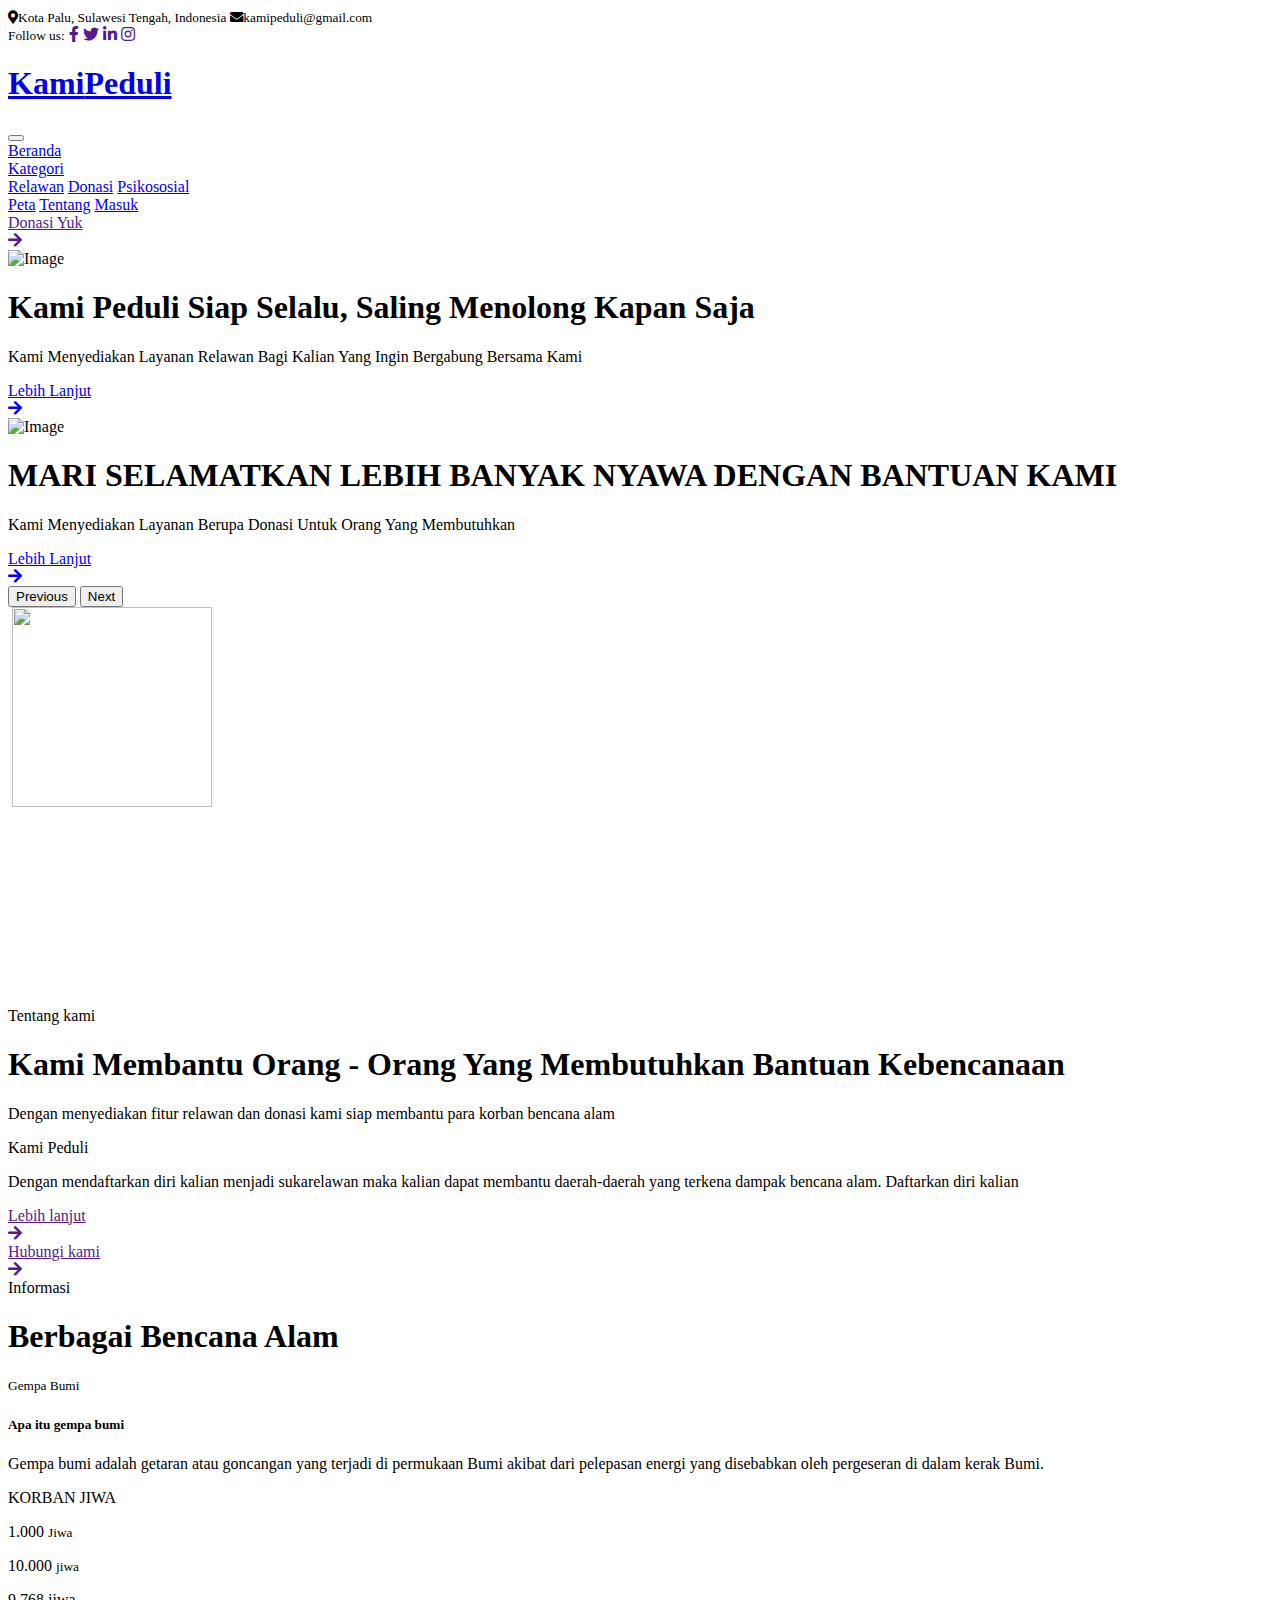
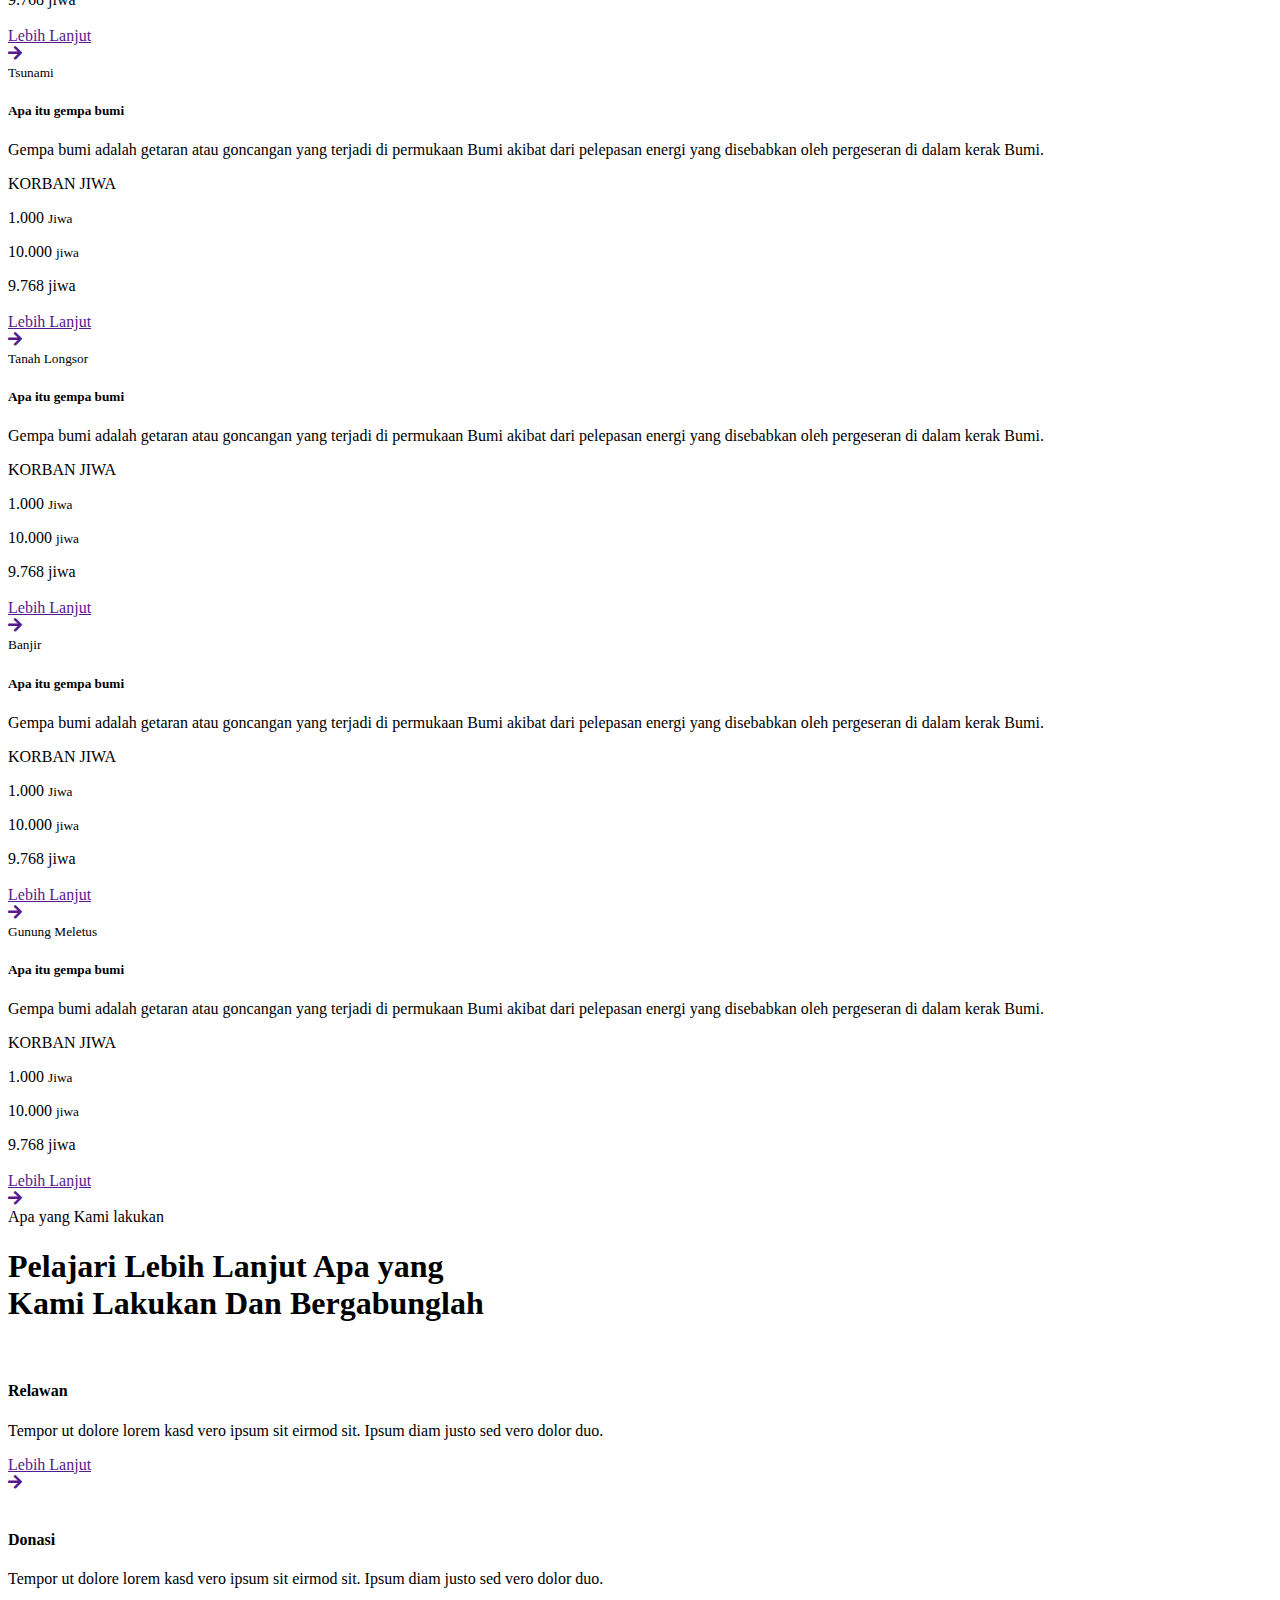
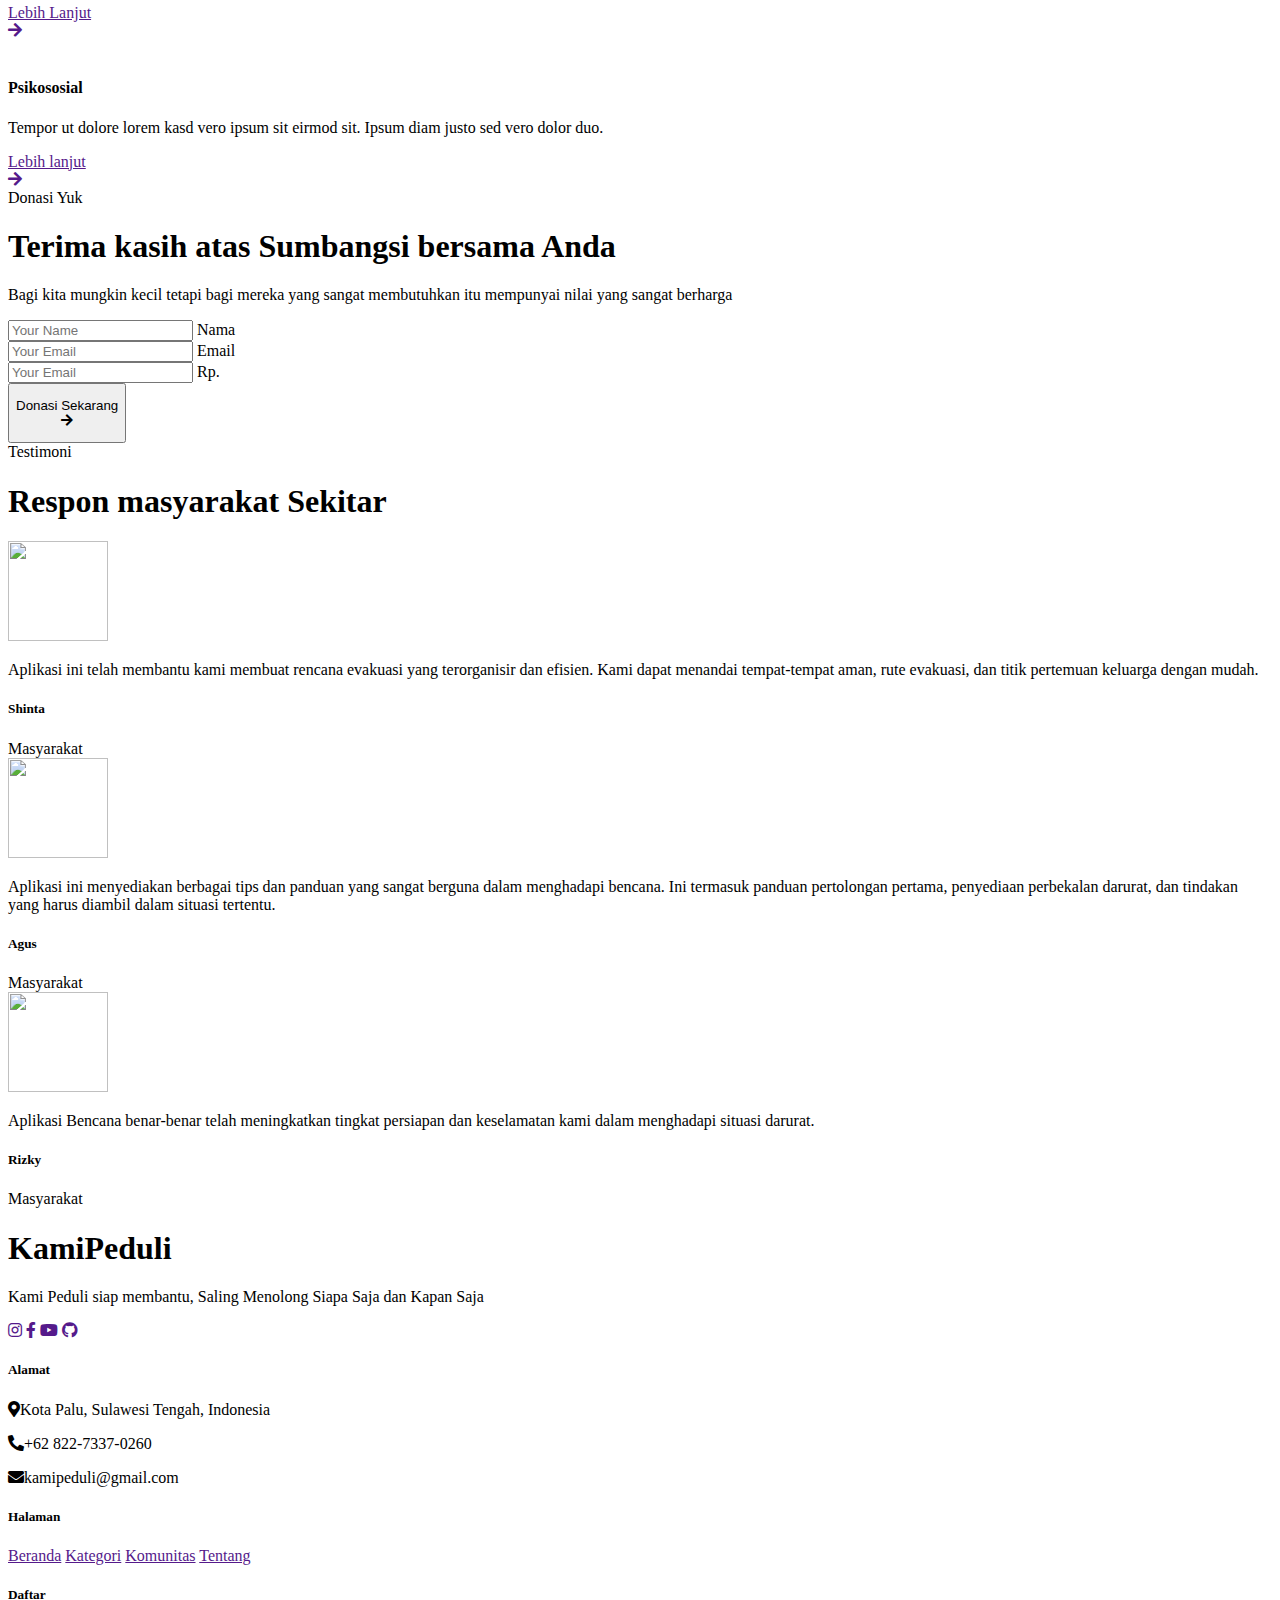
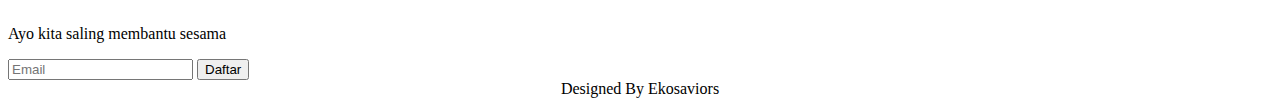
==== index.html @ a2a3ea7c "Add files via upload" ====
<!DOCTYPE html>
<html lang="en">

<head>
    <meta charset="utf-8">
    <title>Kami Peduli</title>
    <meta content="width=device-width, initial-scale=1.0" name="viewport">
    <meta content="" name="keywords">
    <meta content="" name="description">

    <!-- Favicon -->
    <link href="img/favicon.ico" rel="icon">

    <!-- Google Web Fonts -->
    <link rel="preconnect" href="https://fonts.googleapis.com">
    <link rel="preconnect" href="https://fonts.gstatic.com" crossorigin>
    <link href="https://fonts.googleapis.com/css2?family=Inter:wght@400;500;600&family=Saira:wght@500;600;700&display=swap" rel="stylesheet"> 

    <!-- Icon Font Stylesheet -->
    <link href="https://cdnjs.cloudflare.com/ajax/libs/font-awesome/5.10.0/css/all.min.css" rel="stylesheet">
    <link href="https://cdn.jsdelivr.net/npm/bootstrap-icons@1.4.1/font/bootstrap-icons.css" rel="stylesheet">

    <!-- Libraries Stylesheet -->
    <link href="lib/animate/animate.min.css" rel="stylesheet">
    <link href="lib/owlcarousel/assets/owl.carousel.min.css" rel="stylesheet">

    <!-- Customized Bootstrap Stylesheet -->
    <link href="css/bootstrap.min.css" rel="stylesheet">

    <!-- Template Stylesheet -->
    <link href="css/style.css" rel="stylesheet">
    <script type="text/javascript">window.$crisp=[];window.CRISP_WEBSITE_ID="ccbb46cd-9c0d-4a59-8034-5c65a650c8c2";(function(){d=document;s=d.createElement("script");s.src="https://client.crisp.chat/l.js";s.async=1;d.getElementsByTagName("head")[0].appendChild(s);})();</script>
</head>

<body>
    <!-- Spinner Start -->
    <div id="spinner" class="show bg-white position-fixed translate-middle w-100 vh-100 top-50 start-50 d-flex align-items-center justify-content-center">
        <div class="spinner-grow text-primary" role="status"></div>
    </div>
    <!-- Spinner End -->


    <!-- Navbar Start -->
    <div class="container-fluid fixed-top px-0 wow fadeIn" data-wow-delay="0.1s">
        <div class="top-bar text-white-50 row gx-0 align-items-center d-none d-lg-flex">
            <div class="col-lg-6 px-5 text-start">
                <small><i class="fa fa-map-marker-alt me-2"></i>Kota Palu, Sulawesi Tengah, Indonesia</small>
                <small class="ms-4"><i class="fa fa-envelope me-2"></i>kamipeduli@gmail.com</small>
            </div>
            <div class="col-lg-6 px-5 text-end">
                <small>Follow us:</small>
                <a class="text-white-50 ms-3" href=""><i class="fab fa-facebook-f"></i></a>
                <a class="text-white-50 ms-3" href=""><i class="fab fa-twitter"></i></a>
                <a class="text-white-50 ms-3" href=""><i class="fab fa-linkedin-in"></i></a>
                <a class="text-white-50 ms-3" href=""><i class="fab fa-instagram"></i></a>
            </div>
        </div>

        <nav class="navbar navbar-expand-lg navbar-dark py-lg-0 px-lg-5 wow fadeIn" data-wow-delay="0.1s">
            <a href="index.html" class="navbar-brand ms-4 ms-lg-0">
                <h1 class="text-white" >Kami<span class="fw-bold text-primary m-0">Peduli</span></h1>
            </a>
            <button type="button" class="navbar-toggler me-4" data-bs-toggle="collapse" data-bs-target="#navbarCollapse">
                <span class="navbar-toggler-icon"></span>
            </button>
            <div class="collapse navbar-collapse" id="navbarCollapse">
                <div class="navbar-nav ms-auto p-4 p-lg-0">
                    <a href="index.html" class="nav-item nav-link active">Beranda</a>
                    <div class="nav-item dropdown">
                        <a href="#" class="nav-link dropdown-toggle" data-bs-toggle="dropdown">Kategori</a>
                        <div class="dropdown-menu m-0">
                            <a href="relawan.html" class="dropdown-item">Relawan</a>
                            <a href="donasi.html" class="dropdown-item">Donasi</a>
                            <a href="psikososial.html" class="dropdown-item">Psikososial</a>
                        </div>
                    </div>
                    <a href="peta.html" class="nav-item nav-link">Peta</a>
                    <a href="tentang.html" class="nav-item nav-link">Tentang</a>
                    <a href="login.html" class="nav-item nav-link">Masuk</a>
                    
                </div>
                <div class="d-none d-lg-flex ms-2">
                    <a class="btn btn-outline-primary py-2 px-3" href="">
                        Donasi Yuk
                        <div class="d-inline-flex btn-sm-square bg-white text-primary rounded-circle ms-2">
                            <i class="fa fa-arrow-right"></i>
                        </div>
                    </a>
                </div>
            </div>
        </nav>
    </div>
    <!-- Navbar End -->


    <!-- Carousel Start -->
    <div class="container-fluid p-0 mb-5">
        <div id="header-carousel" class="carousel slide" data-bs-ride="carousel">
            <div class="carousel-inner">
                <div class="carousel-item active">
                    <img class="w-100" src="img/carousel-1.jpg" alt="Image">
                    <div class="carousel-caption">
                        <div class="container">
                            <div class="row justify-content-center">
                                <div class="col-lg-7 pt-5">
                                    <h1 class="display-4 text-white mb-3 animated slideInDown">Kami Peduli Siap Selalu, Saling Menolong Kapan Saja</h1>
                                    <p class="fs-5 text-white-50 mb-5 animated slideInDown">Kami Menyediakan Layanan Relawan Bagi Kalian Yang Ingin Bergabung Bersama Kami</p>
                                    <a class="btn btn-primary py-2 px-3 animated slideInDown" href="relawan.html">
                                        Lebih Lanjut
                                        <div class="d-inline-flex btn-sm-square bg-white text-primary rounded-circle ms-2">
                                            <i class="fa fa-arrow-right"></i>
                                        </div>
                                    </a>
                                </div>
                            </div>
                        </div>
                    </div>
                </div>
                <div class="carousel-item">
                    <img class="w-100" src="img/carousel-2.jpg" alt="Image">
                    <div class="carousel-caption">
                        <div class="container">
                            <div class="row justify-content-center">
                                <div class="col-lg-7 pt-5">
                                    <h1 class="display-4 text-white mb-3 animated slideInDown">MARI SELAMATKAN LEBIH 
                                        BANYAK NYAWA DENGAN 
                                        BANTUAN KAMI</h1>
                                    <p class="fs-5 text-white-50 mb-5 animated slideInDown">Kami Menyediakan Layanan Berupa Donasi Untuk Orang Yang Membutuhkan</p>
                                    <a class="btn btn-primary py-2 px-3 animated slideInDown" href="#donasi">
                                        Lebih Lanjut
                                        <div class="d-inline-flex btn-sm-square bg-white text-primary rounded-circle ms-2">
                                            <i class="fa fa-arrow-right"></i>
                                        </div>
                                    </a>
                                </div>
                            </div>
                        </div>
                    </div>
                </div>
            </div>
            <button class="carousel-control-prev" type="button" data-bs-target="#header-carousel"
                data-bs-slide="prev">
                <span class="carousel-control-prev-icon" aria-hidden="true"></span>
                <span class="visually-hidden">Previous</span>
            </button>
            <button class="carousel-control-next" type="button" data-bs-target="#header-carousel"
                data-bs-slide="next">
                <span class="carousel-control-next-icon" aria-hidden="true"></span>
                <span class="visually-hidden">Next</span>
            </button>
        </div>
    </div>
    <!-- Carousel End -->


    <!-- About Start -->
    <div class="container-xxl py-5">
        <div class="container">
            <div class="row g-5">
                <div class="col-lg-6 wow fadeInUp" data-wow-delay="0.1s">
                    <div class="position-relative overflow-hidden h-100" style="min-height: 400px;">
                        <img class="position-absolute w-100 h-100 pt-5 pe-5" src="img/about-1.jpg" alt="" style="object-fit: cover;">
                        <img class="position-absolute top-0 end-0 bg-white ps-2 pb-2" src="img/about-2.jpg" alt="" style="width: 200px; height: 200px;">
                    </div>
                </div>
                <div class="col-lg-6 wow fadeInUp" data-wow-delay="0.5s">
                    <div class="h-100">
                        <div class="d-inline-block rounded-pill bg-secondary text-primary py-1 px-3 mb-3">Tentang kami</div>
                        <h1 class="display-6 mb-5">Kami Membantu Orang - Orang Yang
                            Membutuhkan Bantuan Kebencanaan</h1>
                        <div class="bg-light border-bottom border-5 border-primary rounded p-4 mb-4">
                            <p class="text-dark mb-2">Dengan menyediakan fitur relawan dan donasi kami siap membantu para korban bencana alam</p>
                            <span class="text-primary">Kami Peduli</span>
                        </div>
                        <p class="mb-5">Dengan mendaftarkan diri kalian menjadi sukarelawan maka kalian dapat membantu daerah-daerah yang terkena dampak bencana alam. Daftarkan diri kalian</p>
                        <a class="btn btn-primary py-2 px-3 me-3" href="">
                            Lebih lanjut
                            <div class="d-inline-flex btn-sm-square bg-white text-primary rounded-circle ms-2">
                                <i class="fa fa-arrow-right"></i>
                            </div>
                        </a>
                        <a class="btn btn-outline-primary py-2 px-3" href="">
                            Hubungi kami
                            <div class="d-inline-flex btn-sm-square bg-primary text-white rounded-circle ms-2">
                                <i class="fa fa-arrow-right"></i>
                            </div>
                        </a>
                    </div>
                </div>
            </div>
        </div>
    </div>
    <!-- About End -->


    <!-- Causes Start -->
    <div class="container-xxl bg-light my-5 py-5">
        <div class="container py-5">
            <div class="text-center mx-auto mb-5 wow fadeInUp" data-wow-delay="0.1s" style="max-width: 500px;">
                <div class="d-inline-block rounded-pill bg-secondary text-primary py-1 px-3 mb-">Informasi</div>
                <h1 class="display-6 mb-5">Berbagai Bencana Alam</h1>
            </div>
            <div class="row g-4 justify-content-center">
                <div class="col-lg-4 col-md-6 wow fadeInUp" data-wow-delay="0.1s">
                    <div class="causes-item d-flex flex-column bg-white border-top border-5 border-primary rounded-top overflow-hidden h-100">
                        <div class="text-center p-4 pt-0">
                            <div class="d-inline-block bg-primary text-white rounded-bottom fs-5 pb-1 px-3 mb-4">
                                <small>Gempa Bumi</small>
                            </div>
                            <h5 class="mb-3">Apa itu gempa bumi</h5>
                            <p>Gempa bumi adalah getaran atau goncangan yang terjadi di permukaan Bumi akibat dari pelepasan energi yang disebabkan oleh pergeseran di dalam kerak Bumi.</p>
                            <div class="causes-progress bg-light p-3 pt-2">
                                <p>KORBAN JIWA</p>
                                <div class="d-flex justify-content-between">
                                    <p class="text-dark">1.000 <small class="text-body">Jiwa</small></p>
                                    <p class="text-dark">10.000 <small class="text-body">jiwa</small></p>
                                </div>
                                <div class="progress">
                                    <div class="progress-bar" role="progressbar" aria-valuenow="90" aria-valuemin="0" aria-valuemax="100">
                                        <span>9.768 jiwa</span>
                                    </div>
                                </div>
                            </div>
                        </div>
                        <div class="position-relative mt-auto">
                            <img class="img-fluid" src="img/courses-1.jpg" alt="">
                            <div class="causes-overlay">
                                <a class="btn btn-outline-primary" href="">
                                    Lebih Lanjut
                                    <div class="d-inline-flex btn-sm-square bg-primary text-white rounded-circle ms-2">
                                        <i class="fa fa-arrow-right"></i>
                                    </div>
                                </a>
                            </div>
                        </div>
                    </div>
                </div>
                <div class="col-lg-4 col-md-6 wow fadeInUp" data-wow-delay="0.3s">
                    <div class="causes-item d-flex flex-column bg-white border-top border-5 border-primary rounded-top overflow-hidden h-100">
                        <div class="text-center p-4 pt-0">
                            <div class="d-inline-block bg-primary text-white rounded-bottom fs-5 pb-1 px-3 mb-4">
                                <small>Tsunami</small>
                            </div>
                            <h5 class="mb-3">Apa itu gempa bumi</h5>
                            <p>Gempa bumi adalah getaran atau goncangan yang terjadi di permukaan Bumi akibat dari pelepasan energi yang disebabkan oleh pergeseran di dalam kerak Bumi.</p>
                            <div class="causes-progress bg-light p-3 pt-2">
                                <p>KORBAN JIWA</p>
                                <div class="d-flex justify-content-between">
                                    <p class="text-dark">1.000 <small class="text-body">Jiwa</small></p>
                                    <p class="text-dark">10.000 <small class="text-body">jiwa</small></p>
                                </div>
                                <div class="progress">
                                    <div class="progress-bar" role="progressbar" aria-valuenow="90" aria-valuemin="0" aria-valuemax="100">
                                        <span>9.768 jiwa</span>
                                    </div>
                                </div>
                            </div>
                        </div>
                        <div class="position-relative mt-auto">
                            <img class="img-fluid" src="img/courses-1.jpg" alt="">
                            <div class="causes-overlay">
                                <a class="btn btn-outline-primary" href="">
                                    Lebih Lanjut
                                    <div class="d-inline-flex btn-sm-square bg-primary text-white rounded-circle ms-2">
                                        <i class="fa fa-arrow-right"></i>
                                    </div>
                                </a>
                            </div>
                        </div>
                    </div>
                </div>
                <div class="col-lg-4 col-md-6 wow fadeInUp" data-wow-delay="0.5s">
                    <div class="causes-item d-flex flex-column bg-white border-top border-5 border-primary rounded-top overflow-hidden h-100">
                        <div class="text-center p-4 pt-0">
                            <div class="d-inline-block bg-primary text-white rounded-bottom fs-5 pb-1 px-3 mb-4">
                                <small>Tanah Longsor</small>
                            </div>
                            <h5 class="mb-3">Apa itu gempa bumi</h5>
                            <p>Gempa bumi adalah getaran atau goncangan yang terjadi di permukaan Bumi akibat dari pelepasan energi yang disebabkan oleh pergeseran di dalam kerak Bumi.</p>
                            <div class="causes-progress bg-light p-3 pt-2">
                                <p>KORBAN JIWA</p>
                                <div class="d-flex justify-content-between">
                                    <p class="text-dark">1.000 <small class="text-body">Jiwa</small></p>
                                    <p class="text-dark">10.000 <small class="text-body">jiwa</small></p>
                                </div>
                                <div class="progress">
                                    <div class="progress-bar" role="progressbar" aria-valuenow="90" aria-valuemin="0" aria-valuemax="100">
                                        <span>9.768 jiwa</span>
                                    </div>
                                </div>
                            </div>
                        </div>
                        <div class="position-relative mt-auto">
                            <img class="img-fluid" src="img/courses-1.jpg" alt="">
                            <div class="causes-overlay">
                                <a class="btn btn-outline-primary" href="">
                                    Lebih Lanjut
                                    <div class="d-inline-flex btn-sm-square bg-primary text-white rounded-circle ms-2">
                                        <i class="fa fa-arrow-right"></i>
                                    </div>
                                </a>
                            </div>
                        </div>
                    </div>
                </div>
                <div class="col-lg-4 col-md-6 wow fadeInUp" data-wow-delay="0.5s">
                    <div class="causes-item d-flex flex-column bg-white border-top border-5 border-primary rounded-top overflow-hidden h-100">
                        <div class="text-center p-4 pt-0">
                            <div class="d-inline-block bg-primary text-white rounded-bottom fs-5 pb-1 px-3 mb-4">
                                <small>Banjir</small>
                            </div>
                            <h5 class="mb-3">Apa itu gempa bumi</h5>
                            <p>Gempa bumi adalah getaran atau goncangan yang terjadi di permukaan Bumi akibat dari pelepasan energi yang disebabkan oleh pergeseran di dalam kerak Bumi.</p>
                            <div class="causes-progress bg-light p-3 pt-2">
                                <p>KORBAN JIWA</p>
                                <div class="d-flex justify-content-between">
                                    <p class="text-dark">1.000 <small class="text-body">Jiwa</small></p>
                                    <p class="text-dark">10.000 <small class="text-body">jiwa</small></p>
                                </div>
                                <div class="progress">
                                    <div class="progress-bar" role="progressbar" aria-valuenow="90" aria-valuemin="0" aria-valuemax="100">
                                        <span>9.768 jiwa</span>
                                    </div>
                                </div>
                            </div>
                        </div>
                        <div class="position-relative mt-auto">
                            <img class="img-fluid" src="img/courses-1.jpg" alt="">
                            <div class="causes-overlay">
                                <a class="btn btn-outline-primary" href="">
                                    Lebih Lanjut
                                    <div class="d-inline-flex btn-sm-square bg-primary text-white rounded-circle ms-2">
                                        <i class="fa fa-arrow-right"></i>
                                    </div>
                                </a>
                            </div>
                        </div>
                    </div>
                </div>
                <div class="col-lg-4 col-md-6 wow fadeInUp" data-wow-delay="0.5s">
                    <div class="causes-item d-flex flex-column bg-white border-top border-5 border-primary rounded-top overflow-hidden h-100">
                        <div class="text-center p-4 pt-0">
                            <div class="d-inline-block bg-primary text-white rounded-bottom fs-5 pb-1 px-3 mb-4">
                                <small>Gunung Meletus</small>
                            </div>
                            <h5 class="mb-3">Apa itu gempa bumi</h5>
                            <p>Gempa bumi adalah getaran atau goncangan yang terjadi di permukaan Bumi akibat dari pelepasan energi yang disebabkan oleh pergeseran di dalam kerak Bumi.</p>
                            <div class="causes-progress bg-light p-3 pt-2">
                                <p>KORBAN JIWA</p>
                                <div class="d-flex justify-content-between">
                                    <p class="text-dark">1.000 <small class="text-body">Jiwa</small></p>
                                    <p class="text-dark">10.000 <small class="text-body">jiwa</small></p>
                                </div>
                                <div class="progress">
                                    <div class="progress-bar" role="progressbar" aria-valuenow="90" aria-valuemin="0" aria-valuemax="100">
                                        <span>9.768 jiwa</span>
                                    </div>
                                </div>
                            </div>
                        </div>
                        <div class="position-relative mt-auto">
                            <img class="img-fluid" src="img/courses-1.jpg" alt="">
                            <div class="causes-overlay">
                                <a class="btn btn-outline-primary" href="">
                                    Lebih Lanjut
                                    <div class="d-inline-flex btn-sm-square bg-primary text-white rounded-circle ms-2">
                                        <i class="fa fa-arrow-right"></i>
                                    </div>
                                </a>
                            </div>
                        </div>
                    </div>
                </div>
            </div>
        </div>
    </div>
    <!-- Causes End -->


    <!-- Layanan Start -->
    <div class="container-xxl py-5">
        <div class="container">
            <div class="text-center mx-auto mb-5 wow fadeInUp" data-wow-delay="0.1s" style="max-width: 500px;">
                <div class="d-inline-block rounded-pill bg-secondary text-primary py-1 px-3 mb-3">Apa yang Kami lakukan</div>
                <h1 class="display-6 mb-5">Pelajari Lebih Lanjut Apa yang Kami Lakukan Dan Bergabunglah</h1>
            </div>
            <div class="row g-4 justify-content-center">
                <div class="col-lg-4 col-md-6 wow fadeInUp" data-wow-delay="0.1s">
                    <div class="service-item bg-white text-center h-100 p-4 p-xl-5">
                        <img class="img-fluid mb-4" src="img/icon-1.png" alt="">
                        <h4 class="mb-3">Relawan</h4>
                        <p class="mb-4">Tempor ut dolore lorem kasd vero ipsum sit eirmod sit. Ipsum diam justo sed vero dolor duo.</p>
                        <a class="btn btn-outline-primary px-3" href="">
                            Lebih Lanjut
                            <div class="d-inline-flex btn-sm-square bg-primary text-white rounded-circle ms-2">
                                <i class="fa fa-arrow-right"></i>
                            </div>
                        </a>
                    </div>
                </div>
                <div class="col-lg-4 col-md-6 wow fadeInUp" data-wow-delay="0.3s">
                    <div class="service-item bg-white text-center h-100 p-4 p-xl-5">
                        <img class="img-fluid mb-4" src="img/icon-2.png" alt="">
                        <h4 class="mb-3">Donasi</h4>
                        <p class="mb-4">Tempor ut dolore lorem kasd vero ipsum sit eirmod sit. Ipsum diam justo sed vero dolor duo.</p>
                        <a class="btn btn-outline-primary px-3" href="">
                            Lebih Lanjut
                            <div class="d-inline-flex btn-sm-square bg-primary text-white rounded-circle ms-2">
                                <i class="fa fa-arrow-right"></i>
                            </div>
                        </a>
                    </div>
                </div>
                <div class="col-lg-4 col-md-6 wow fadeInUp" data-wow-delay="0.5s">
                    <div class="service-item bg-white text-center h-100 p-4 p-xl-5">
                        <img class="img-fluid mb-4" src="img/icon-3.png" alt="">
                        <h4 class="mb-3">Psikososial</h4>
                        <p class="mb-4">Tempor ut dolore lorem kasd vero ipsum sit eirmod sit. Ipsum diam justo sed vero dolor duo.</p>
                        <a class="btn btn-outline-primary px-3" href="">
                            Lebih lanjut
                            <div class="d-inline-flex btn-sm-square bg-primary text-white rounded-circle ms-2">
                                <i class="fa fa-arrow-right"></i>
                            </div>
                        </a>
                    </div>
                </div>
            </div>
        </div>
    </div>
    <!-- Layanan End -->


    <!-- Donasi Start -->
    <div class="container-fluid donate my-5 py-5" data-parallax="scroll" data-image-src="img/carousel-2.jpg" id="donasi">
        <div class="container py-5">
            <div class="row g-5 align-items-center">
                <div class="col-lg-6 wow fadeIn" data-wow-delay="0.1s">
                    <div class="d-inline-block rounded-pill bg-secondary text-primary py-1 px-3 mb-3">Donasi Yuk</div>
                    <h1 class="display-6 text-white mb-5">Terima kasih atas Sumbangsi bersama Anda</h1>
                    <p class="text-white-50 mb-0">Bagi kita mungkin kecil tetapi bagi mereka yang sangat membutuhkan itu mempunyai nilai yang sangat berharga</p>
                </div>
                <div class="col-lg-6 wow fadeIn" data-wow-delay="0.5s">
                    <div class="h-100 bg-white p-5">
                        <form>
                            <div class="row g-3">
                                <div class="col-12">
                                    <div class="form-floating">
                                        <input type="text" class="form-control bg-light border-0" id="name" placeholder="Your Name">
                                        <label for="name">Nama</label>
                                    </div>
                                </div>
                                <div class="col-12">
                                    <div class="form-floating">
                                        <input type="email" class="form-control bg-light border-0" id="email" placeholder="Your Email">
                                        <label for="email">Email</label>
                                    </div>
                                </div>
                                <div class="col-12">
                                    <div class="form-floating">
                                        <input type="text" class="form-control bg-light border-0" id="email" placeholder="Your Email">
                                        <label for="Nominal">Rp.</label>
                                    </div>
                                </div>
                                <div class="col-12">
                                    <button class="btn btn-primary px-5" style="height: 60px;">
                                        Donasi Sekarang
                                        <div class="d-inline-flex btn-sm-square bg-white text-primary rounded-circle ms-2">
                                            <i class="fa fa-arrow-right"></i>
                                        </div>
                                    </button>
                                </div>
                            </div>
                        </form>
                    </div>
                </div>
            </div>
        </div>
    </div>
    <!-- DonasiEnd -->

        <!-- Testimoni Start -->
        <div class="container-xxl py-5">
            <div class="container">
                <div class="text-center mx-auto mb-5 wow fadeInUp" data-wow-delay="0.1s" style="max-width: 500px;">
                    <div class="d-inline-block rounded-pill bg-secondary text-primary py-1 px-3 mb-3">Testimoni</div>
                    <h1 class="display-6 mb-5">Respon masyarakat Sekitar </h1>
                </div>
                <div class="owl-carousel testimonial-carousel wow fadeInUp" data-wow-delay="0.1s">
                    <div class="testimonial-item text-center">
                        <img class="img-fluid bg-light rounded-circle p-2 mx-auto mb-4" src="img/testimonial-1.jpg" style="width: 100px; height: 100px;">
                        <div class="testimonial-text rounded text-center p-4">
                            <p>Aplikasi ini telah membantu kami membuat rencana evakuasi yang terorganisir dan efisien. Kami dapat menandai tempat-tempat aman, rute evakuasi, dan titik pertemuan keluarga dengan mudah.</p>
                            <h5 class="mb-1">Shinta</h5>
                            <span class="fst-italic">Masyarakat</span>
                        </div>
                    </div>
                    <div class="testimonial-item text-center">
                        <img class="img-fluid bg-light rounded-circle p-2 mx-auto mb-4" src="img/testimonial-2.jpg" style="width: 100px; height: 100px;">
                        <div class="testimonial-text rounded text-center p-4">
                            <p>Aplikasi ini menyediakan berbagai tips dan panduan yang sangat berguna dalam menghadapi bencana. Ini termasuk panduan pertolongan pertama, penyediaan perbekalan darurat, dan tindakan yang harus diambil dalam situasi tertentu.</p>
                            <h5 class="mb-1">Agus</h5>
                            <span class="fst-italic">Masyarakat</span>
                        </div>
                    </div>
                    <div class="testimonial-item text-center">
                        <img class="img-fluid bg-light rounded-circle p-2 mx-auto mb-4" src="img/testimonial-3.jpg" style="width: 100px; height: 100px;">
                        <div class="testimonial-text rounded text-center p-4">
                            <p>Aplikasi Bencana benar-benar telah meningkatkan tingkat persiapan dan keselamatan kami dalam menghadapi situasi darurat. </p>
                            <h5 class="mb-1">Rizky</h5>
                            <span class="fst-italic">Masyarakat</span>
                        </div>
                    </div>
                </div>
            </div>
        </div>
        <!-- Testimoni End -->
    
        <div class="container-fluid bg-dark text-white-50 footer mt-5 pt-5 wow fadeIn" data-wow-delay="0.1s">
            <div class="container py-5">
                <div class="row g-5">
                    <div class="col-lg-3 col-md-6">
                        <h1 class="text-white">Kami<span class="fw-bold text-primary mb-4">Peduli</span></h1>
                        <p>Kami Peduli siap membantu, Saling Menolong Siapa Saja dan Kapan Saja</p>
                        <div class="d-flex pt-2">
                            <a class="btn btn-square me-1" href=""><i class="fab fa-instagram"></i></a>
                            <a class="btn btn-square me-1" href=""><i class="fab fa-facebook-f"></i></a>
                            <a class="btn btn-square me-1" href=""><i class="fab fa-youtube"></i></a>
                            <a class="btn btn-square me-0" href=""><i class="fab fa-github"></i></a>
                        </div>
                    </div>
                    <div class="col-lg-3 col-md-6">
                        <h5 class="text-light mb-4">Alamat</h5>
                        <p><i class="fa fa-map-marker-alt me-3"></i>Kota Palu, Sulawesi Tengah, Indonesia</p>
                        <p><i class="fa fa-phone-alt me-3"></i>+62 822-7337-0260</p>
                        <p><i class="fa fa-envelope me-3"></i>kamipeduli@gmail.com</p>
                    </div>
                    <div class="col-lg-3 col-md-6">
                        <h5 class="text-light mb-4">Halaman</h5>
                        <a class="btn btn-link" href="">Beranda</a>
                        <a class="btn btn-link" href="">Kategori</a>
                        <a class="btn btn-link" href="">Komunitas</a>
                        <a class="btn btn-link" href="">Tentang</a>
                    </div>
                    <div class="col-lg-3 col-md-6">
                        <h5 class="text-light m-4">Daftar</h5>
                        <p>Ayo kita saling membantu sesama</p>
                        <div class="position-relative mx-auto" style="max-width: 400px;">
                            <input class="form-control bg-transparent w-100 py-3 ps-4 pe-5" type="text" placeholder="Email">
                            <button type="button" class="btn btn-primary py-2 position-absolute top-0 end-0 mt-2 me-2">Daftar</button>
                        </div>
                    </div>
                </div>
            </div>
            <div class="container-fluid copyright">
                <div class="container">
                    <div class="row">
                        <div class="col-md-6 text-center text-md-start mb-3 mb-md-0">
                           
                        </div>
                        <center>
                        <div class=" text-center ">
                            Designed By <a>Ekosaviors</a>
                        </div></center>
                    </div>
                </div>
            </div>
        </div>

    <!-- Back to Top -->

    <script src="https://code.jquery.com/jquery-3.4.1.min.js"></script>
    <script src="https://cdn.jsdelivr.net/npm/bootstrap@5.0.0/dist/js/bootstrap.bundle.min.js"></script>
    <script src="lib/wow/wow.min.js"></script>
    <script src="lib/easing/easing.min.js"></script>
    <script src="lib/waypoints/waypoints.min.js"></script>
    <script src="lib/owlcarousel/owl.carousel.min.js"></script>
    <script src="lib/parallax/parallax.min.js"></script>
    <script src="js/main.js"></script>
</body>

</html>
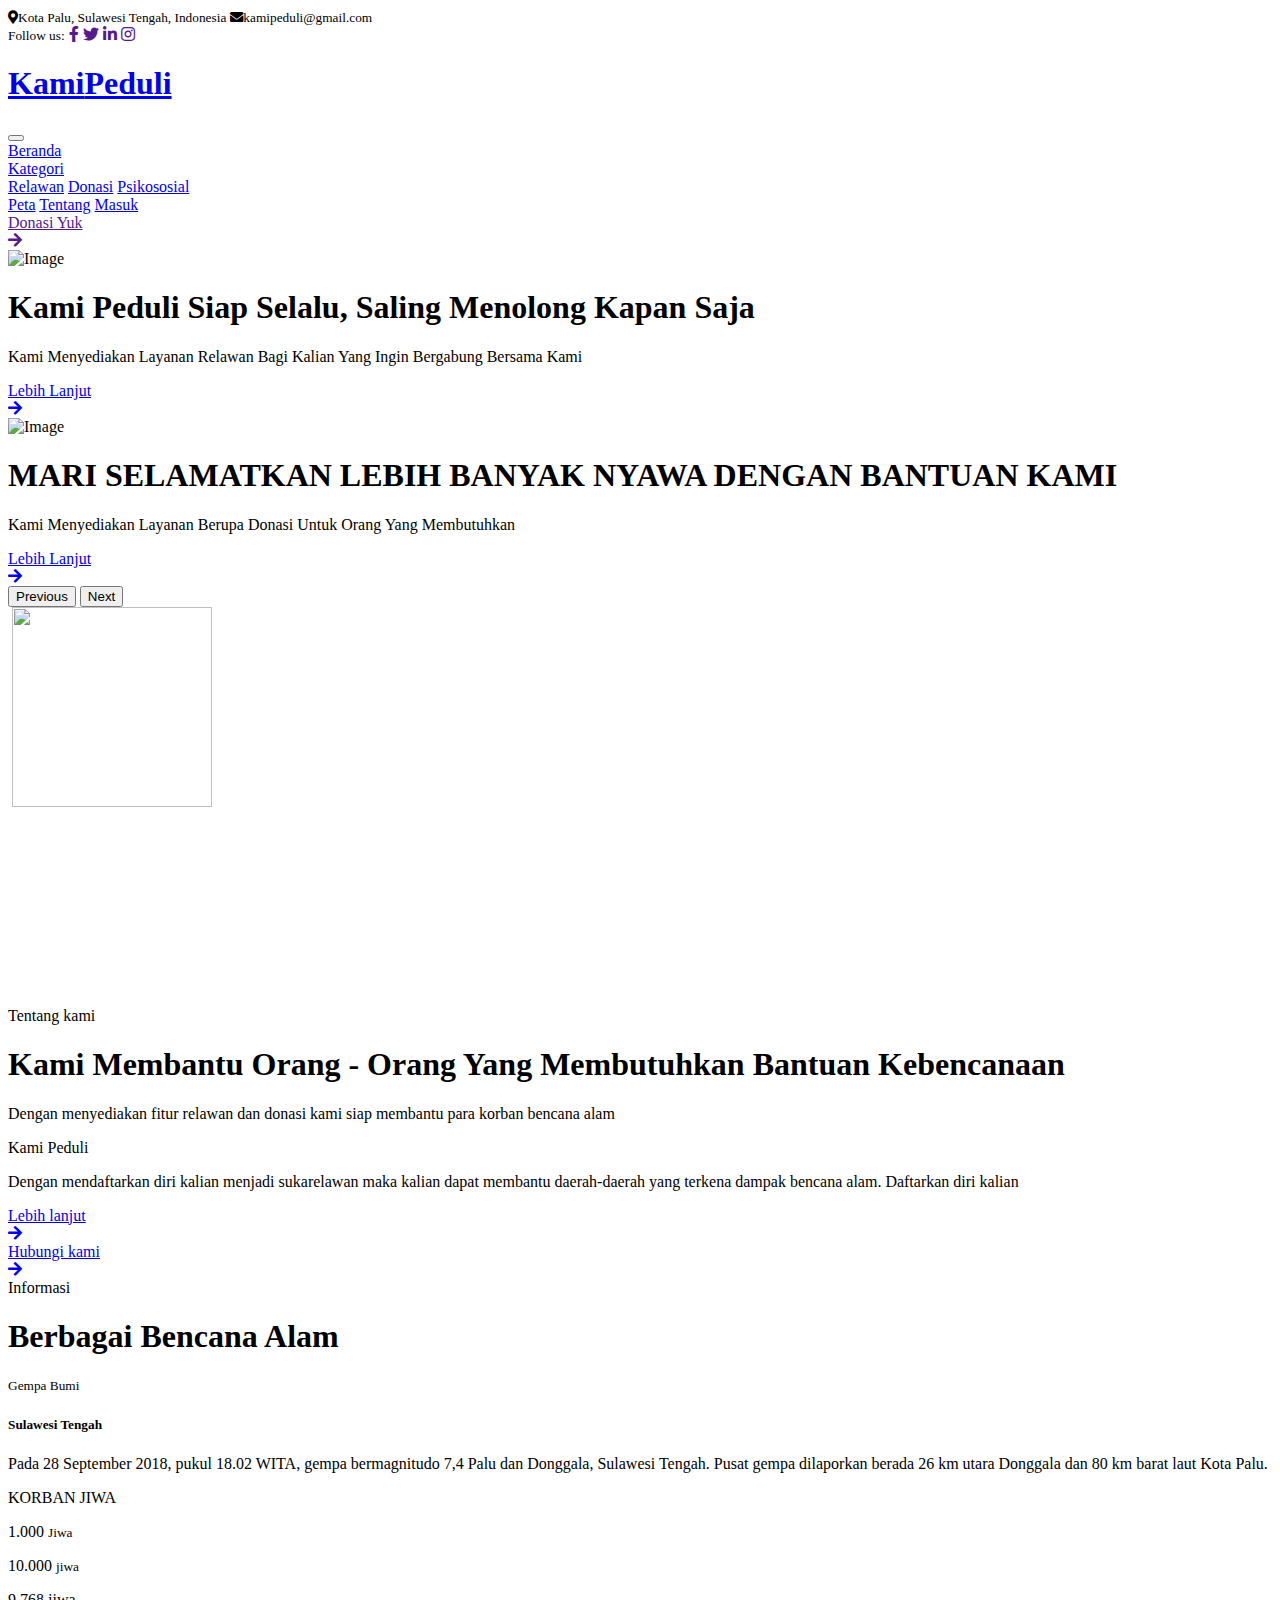
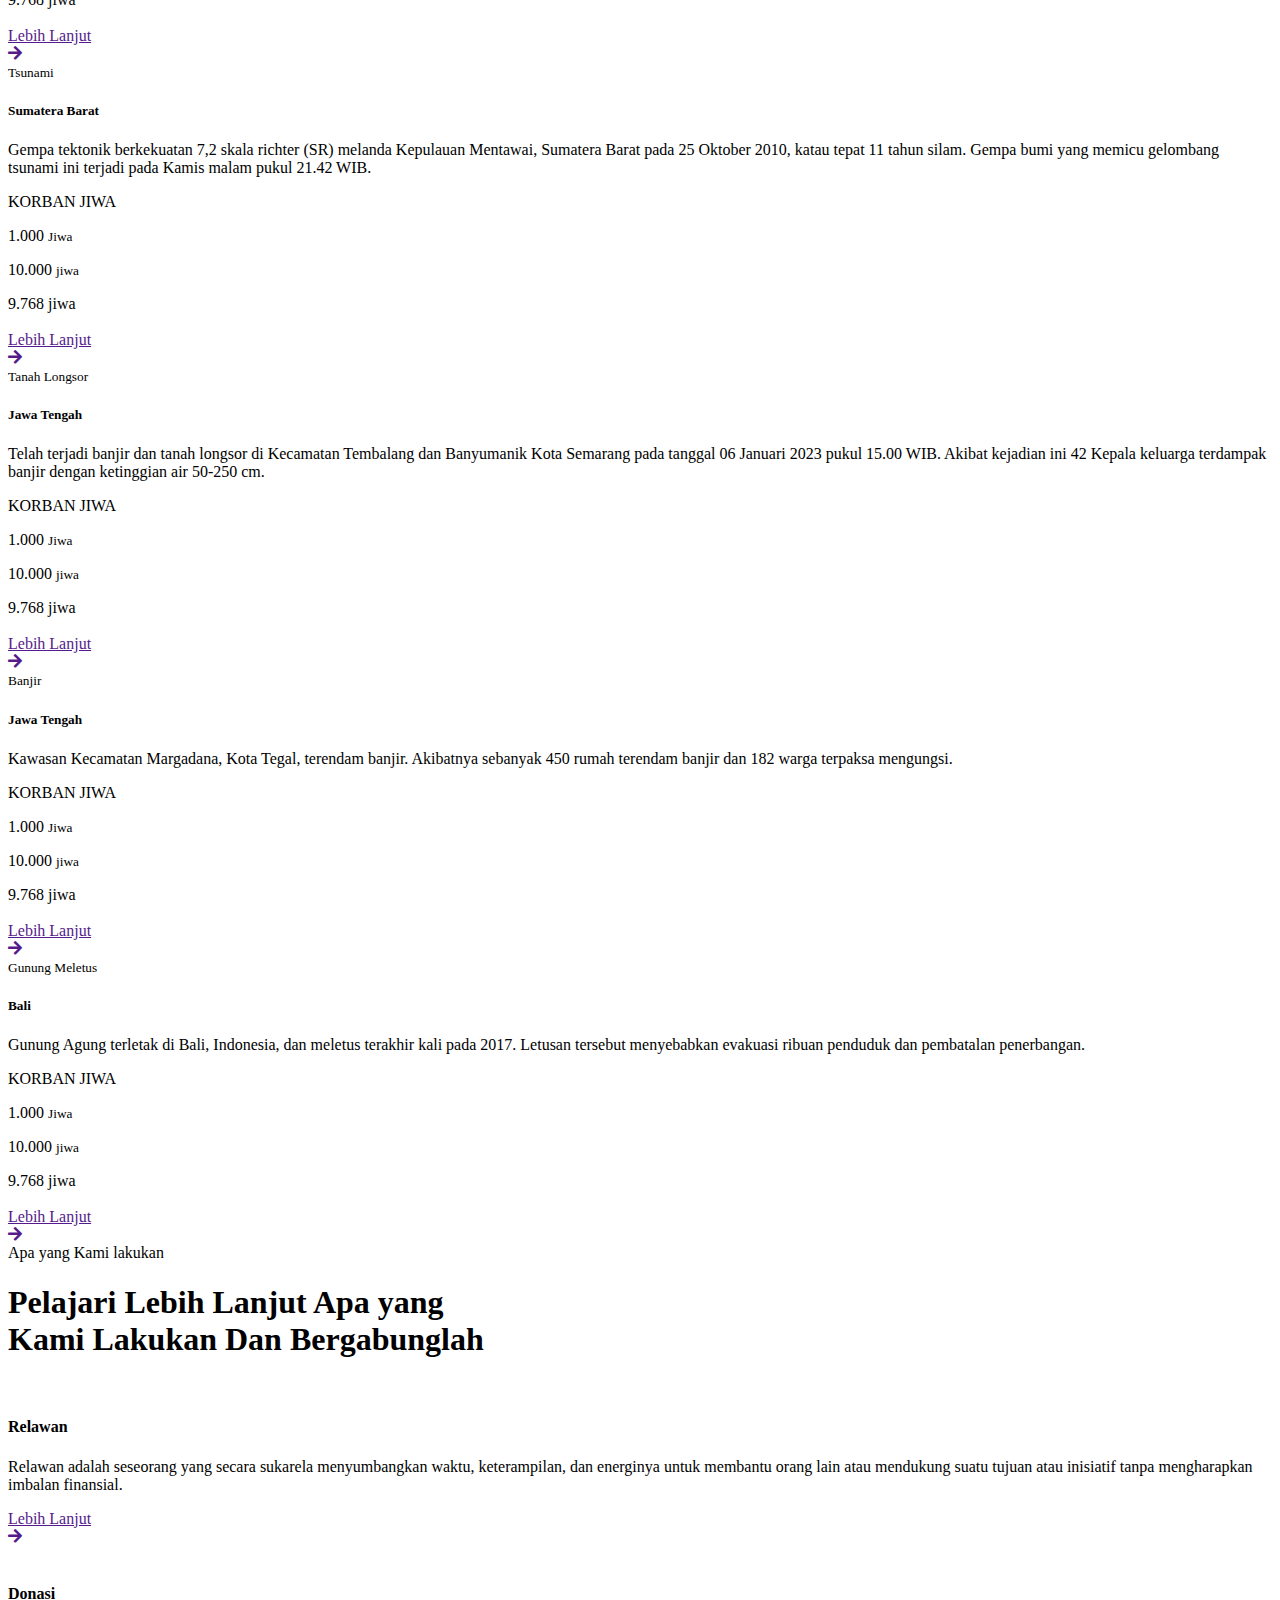
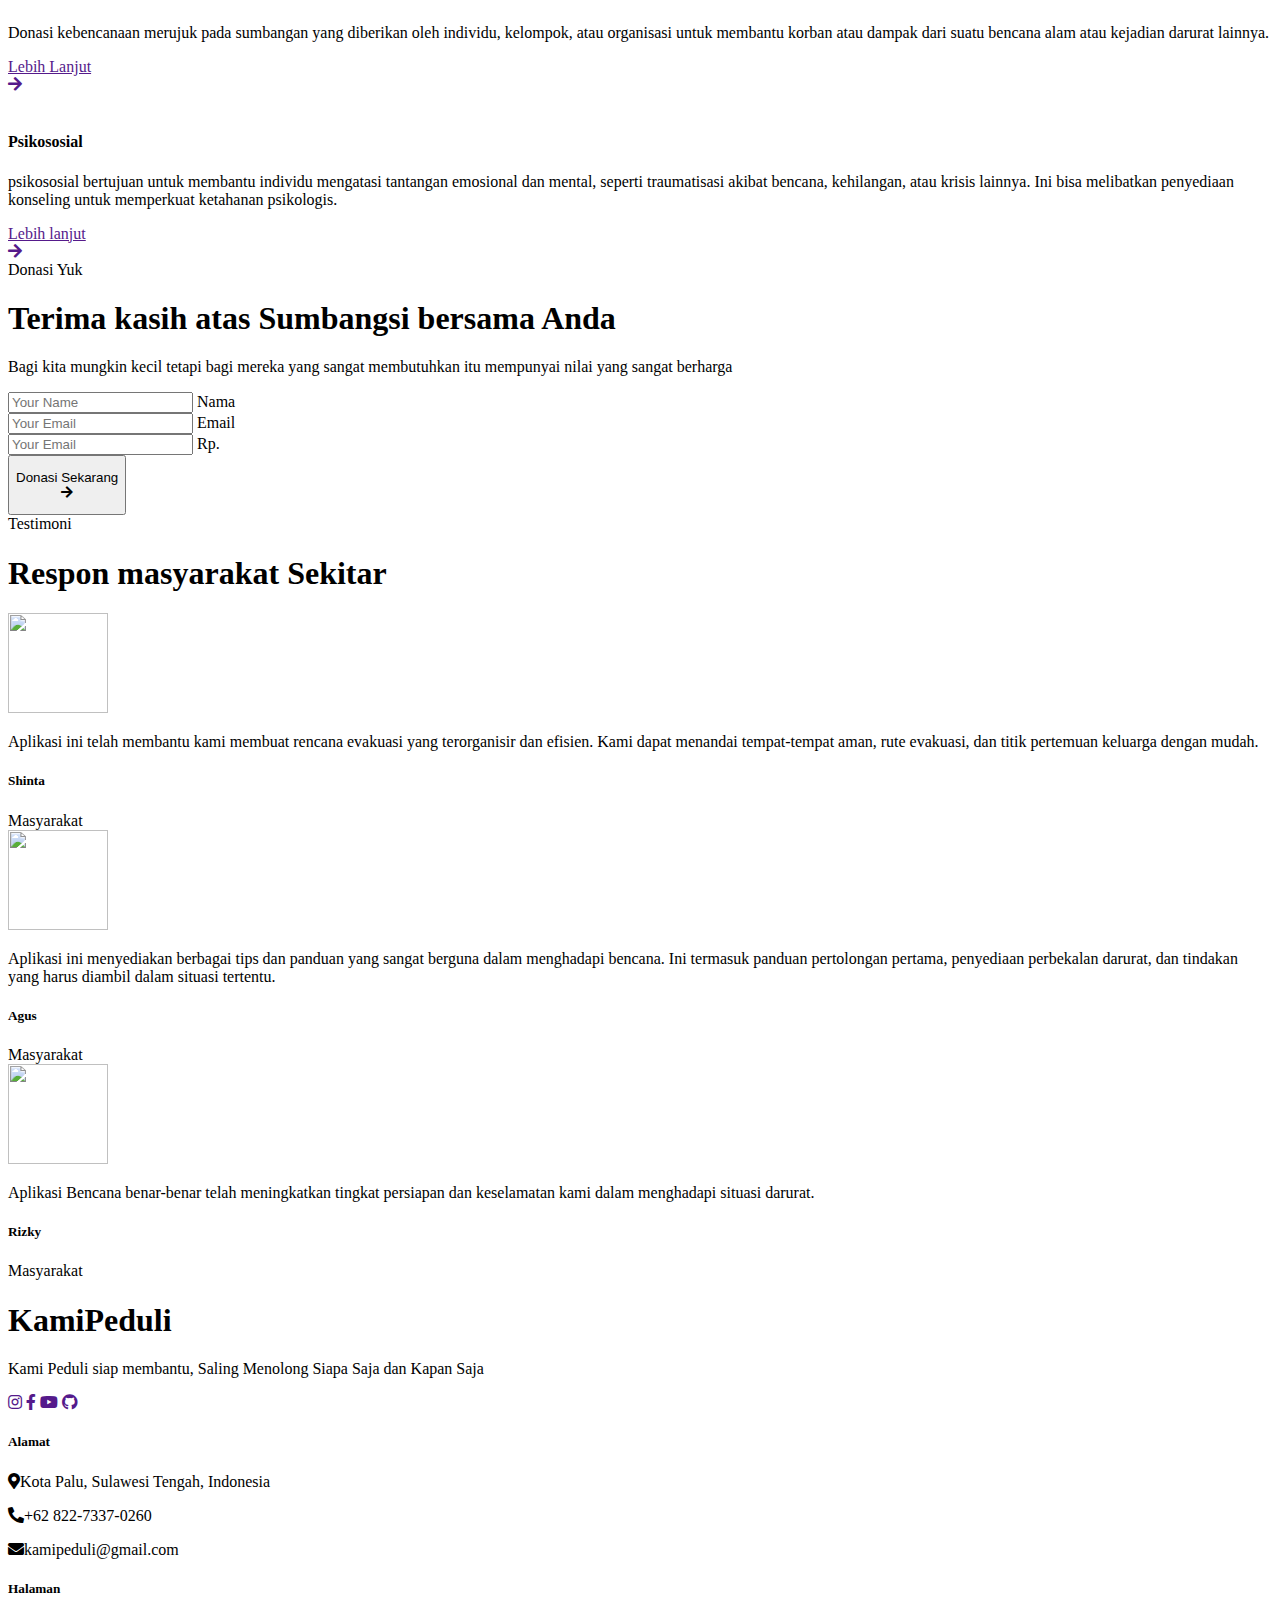
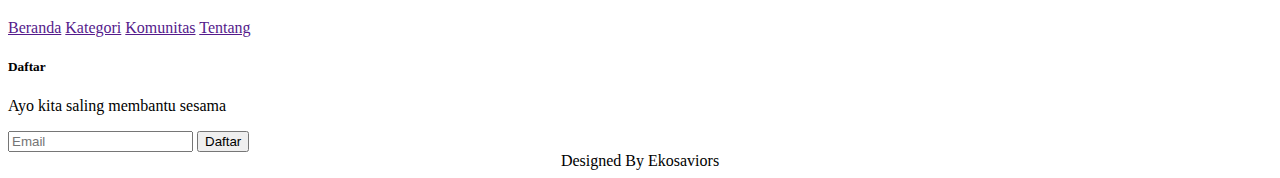
==== commit 9782277b: "Add files via upload" ====
--- a/index.html
+++ b/index.html
@@ -173,13 +173,13 @@
                             <span class="text-primary">Kami Peduli</span>
                         </div>
                         <p class="mb-5">Dengan mendaftarkan diri kalian menjadi sukarelawan maka kalian dapat membantu daerah-daerah yang terkena dampak bencana alam. Daftarkan diri kalian</p>
-                        <a class="btn btn-primary py-2 px-3 me-3" href="">
+                        <a class="btn btn-primary py-2 px-3 me-3" href="tentang.html">
                             Lebih lanjut
                             <div class="d-inline-flex btn-sm-square bg-white text-primary rounded-circle ms-2">
                                 <i class="fa fa-arrow-right"></i>
                             </div>
                         </a>
-                        <a class="btn btn-outline-primary py-2 px-3" href="">
+                        <a class="btn btn-outline-primary py-2 px-3" href="tentang.html">
                             Hubungi kami
                             <div class="d-inline-flex btn-sm-square bg-primary text-white rounded-circle ms-2">
                                 <i class="fa fa-arrow-right"></i>
@@ -207,8 +207,8 @@
                             <div class="d-inline-block bg-primary text-white rounded-bottom fs-5 pb-1 px-3 mb-4">
                                 <small>Gempa Bumi</small>
                             </div>
-                            <h5 class="mb-3">Apa itu gempa bumi</h5>
-                            <p>Gempa bumi adalah getaran atau goncangan yang terjadi di permukaan Bumi akibat dari pelepasan energi yang disebabkan oleh pergeseran di dalam kerak Bumi.</p>
+                            <h5 class="mb-3">Sulawesi Tengah</h5>
+                            <p>Pada 28 September 2018, pukul 18.02 WITA, gempa bermagnitudo 7,4  Palu dan Donggala, Sulawesi Tengah. Pusat gempa dilaporkan berada 26 km utara Donggala dan 80 km barat laut Kota Palu.</p>
                             <div class="causes-progress bg-light p-3 pt-2">
                                 <p>KORBAN JIWA</p>
                                 <div class="d-flex justify-content-between">
@@ -223,7 +223,7 @@
                             </div>
                         </div>
                         <div class="position-relative mt-auto">
-                            <img class="img-fluid" src="img/courses-1.jpg" alt="">
+                            <img class="img-fluid" src="img/gempabumi.jpg" alt="">
                             <div class="causes-overlay">
                                 <a class="btn btn-outline-primary" href="">
                                     Lebih Lanjut
@@ -241,8 +241,8 @@
                             <div class="d-inline-block bg-primary text-white rounded-bottom fs-5 pb-1 px-3 mb-4">
                                 <small>Tsunami</small>
                             </div>
-                            <h5 class="mb-3">Apa itu gempa bumi</h5>
-                            <p>Gempa bumi adalah getaran atau goncangan yang terjadi di permukaan Bumi akibat dari pelepasan energi yang disebabkan oleh pergeseran di dalam kerak Bumi.</p>
+                            <h5 class="mb-3">Sumatera Barat</h5>
+                            <p>Gempa tektonik berkekuatan 7,2 skala richter (SR) melanda Kepulauan Mentawai, Sumatera Barat pada 25 Oktober 2010, katau tepat 11 tahun silam. Gempa bumi yang memicu gelombang tsunami ini terjadi pada Kamis malam pukul 21.42 WIB.</p>
                             <div class="causes-progress bg-light p-3 pt-2">
                                 <p>KORBAN JIWA</p>
                                 <div class="d-flex justify-content-between">
@@ -257,7 +257,7 @@
                             </div>
                         </div>
                         <div class="position-relative mt-auto">
-                            <img class="img-fluid" src="img/courses-1.jpg" alt="">
+                            <img class="img-fluid" src="img/tsunami.jpg" alt="">
                             <div class="causes-overlay">
                                 <a class="btn btn-outline-primary" href="">
                                     Lebih Lanjut
@@ -275,8 +275,8 @@
                             <div class="d-inline-block bg-primary text-white rounded-bottom fs-5 pb-1 px-3 mb-4">
                                 <small>Tanah Longsor</small>
                             </div>
-                            <h5 class="mb-3">Apa itu gempa bumi</h5>
-                            <p>Gempa bumi adalah getaran atau goncangan yang terjadi di permukaan Bumi akibat dari pelepasan energi yang disebabkan oleh pergeseran di dalam kerak Bumi.</p>
+                            <h5 class="mb-3">Jawa Tengah</h5>
+                            <p>Telah terjadi banjir dan tanah longsor di Kecamatan Tembalang dan Banyumanik Kota Semarang pada tanggal 06 Januari 2023 pukul 15.00 WIB. Akibat kejadian ini 42 Kepala keluarga terdampak banjir dengan ketinggian air 50-250 cm.</p>
                             <div class="causes-progress bg-light p-3 pt-2">
                                 <p>KORBAN JIWA</p>
                                 <div class="d-flex justify-content-between">
@@ -291,7 +291,7 @@
                             </div>
                         </div>
                         <div class="position-relative mt-auto">
-                            <img class="img-fluid" src="img/courses-1.jpg" alt="">
+                            <img class="img-fluid" src="img/longsor.jpg" alt="">
                             <div class="causes-overlay">
                                 <a class="btn btn-outline-primary" href="">
                                     Lebih Lanjut
@@ -309,8 +309,8 @@
                             <div class="d-inline-block bg-primary text-white rounded-bottom fs-5 pb-1 px-3 mb-4">
                                 <small>Banjir</small>
                             </div>
-                            <h5 class="mb-3">Apa itu gempa bumi</h5>
-                            <p>Gempa bumi adalah getaran atau goncangan yang terjadi di permukaan Bumi akibat dari pelepasan energi yang disebabkan oleh pergeseran di dalam kerak Bumi.</p>
+                            <h5 class="mb-3">Jawa Tengah</h5>
+                            <p>Kawasan Kecamatan Margadana, Kota Tegal, terendam banjir. Akibatnya sebanyak 450 rumah terendam banjir dan 182 warga terpaksa mengungsi.</p>
                             <div class="causes-progress bg-light p-3 pt-2">
                                 <p>KORBAN JIWA</p>
                                 <div class="d-flex justify-content-between">
@@ -325,7 +325,7 @@
                             </div>
                         </div>
                         <div class="position-relative mt-auto">
-                            <img class="img-fluid" src="img/courses-1.jpg" alt="">
+                            <img class="img-fluid" src="img/banjir.jpg" alt="">
                             <div class="causes-overlay">
                                 <a class="btn btn-outline-primary" href="">
                                     Lebih Lanjut
@@ -343,8 +343,8 @@
                             <div class="d-inline-block bg-primary text-white rounded-bottom fs-5 pb-1 px-3 mb-4">
                                 <small>Gunung Meletus</small>
                             </div>
-                            <h5 class="mb-3">Apa itu gempa bumi</h5>
-                            <p>Gempa bumi adalah getaran atau goncangan yang terjadi di permukaan Bumi akibat dari pelepasan energi yang disebabkan oleh pergeseran di dalam kerak Bumi.</p>
+                            <h5 class="mb-3">Bali</h5>
+                            <p>Gunung Agung terletak di Bali, Indonesia, dan meletus terakhir kali pada 2017. Letusan tersebut menyebabkan evakuasi ribuan penduduk dan pembatalan penerbangan.</p>
                             <div class="causes-progress bg-light p-3 pt-2">
                                 <p>KORBAN JIWA</p>
                                 <div class="d-flex justify-content-between">
@@ -359,7 +359,7 @@
                             </div>
                         </div>
                         <div class="position-relative mt-auto">
-                            <img class="img-fluid" src="img/courses-1.jpg" alt="">
+                            <img class="img-fluid" src="img/gunungmeletus.jpg" alt="">
                             <div class="causes-overlay">
                                 <a class="btn btn-outline-primary" href="">
                                     Lebih Lanjut
@@ -381,7 +381,7 @@
     <div class="container-xxl py-5">
         <div class="container">
             <div class="text-center mx-auto mb-5 wow fadeInUp" data-wow-delay="0.1s" style="max-width: 500px;">
-                <div class="d-inline-block rounded-pill bg-secondary text-primary py-1 px-3 mb-3">Apa yang Kami lakukan</div>
+                <div class="d-inline-block rounded-pill bg-secondary text-primary py-1 px-3 mb-3" >Apa yang Kami lakukan</div>
                 <h1 class="display-6 mb-5">Pelajari Lebih Lanjut Apa yang Kami Lakukan Dan Bergabunglah</h1>
             </div>
             <div class="row g-4 justify-content-center">
@@ -389,7 +389,7 @@
                     <div class="service-item bg-white text-center h-100 p-4 p-xl-5">
                         <img class="img-fluid mb-4" src="img/icon-1.png" alt="">
                         <h4 class="mb-3">Relawan</h4>
-                        <p class="mb-4">Tempor ut dolore lorem kasd vero ipsum sit eirmod sit. Ipsum diam justo sed vero dolor duo.</p>
+                        <p class="mb-4">Relawan adalah seseorang yang secara sukarela menyumbangkan waktu, keterampilan, dan energinya untuk membantu orang lain atau mendukung suatu tujuan atau inisiatif tanpa mengharapkan imbalan finansial.</p>
                         <a class="btn btn-outline-primary px-3" href="">
                             Lebih Lanjut
                             <div class="d-inline-flex btn-sm-square bg-primary text-white rounded-circle ms-2">
@@ -402,7 +402,7 @@
                     <div class="service-item bg-white text-center h-100 p-4 p-xl-5">
                         <img class="img-fluid mb-4" src="img/icon-2.png" alt="">
                         <h4 class="mb-3">Donasi</h4>
-                        <p class="mb-4">Tempor ut dolore lorem kasd vero ipsum sit eirmod sit. Ipsum diam justo sed vero dolor duo.</p>
+                        <p class="mb-4">Donasi kebencanaan merujuk pada sumbangan yang diberikan oleh individu, kelompok, atau organisasi untuk membantu korban atau dampak dari suatu bencana alam atau kejadian darurat lainnya. </p>
                         <a class="btn btn-outline-primary px-3" href="">
                             Lebih Lanjut
                             <div class="d-inline-flex btn-sm-square bg-primary text-white rounded-circle ms-2">
@@ -415,7 +415,7 @@
                     <div class="service-item bg-white text-center h-100 p-4 p-xl-5">
                         <img class="img-fluid mb-4" src="img/icon-3.png" alt="">
                         <h4 class="mb-3">Psikososial</h4>
-                        <p class="mb-4">Tempor ut dolore lorem kasd vero ipsum sit eirmod sit. Ipsum diam justo sed vero dolor duo.</p>
+                        <p class="mb-4">psikososial bertujuan untuk membantu individu mengatasi tantangan emosional dan mental, seperti traumatisasi akibat bencana, kehilangan, atau krisis lainnya. Ini bisa melibatkan penyediaan konseling untuk memperkuat ketahanan psikologis.</p>
                         <a class="btn btn-outline-primary px-3" href="">
                             Lebih lanjut
                             <div class="d-inline-flex btn-sm-square bg-primary text-white rounded-circle ms-2">
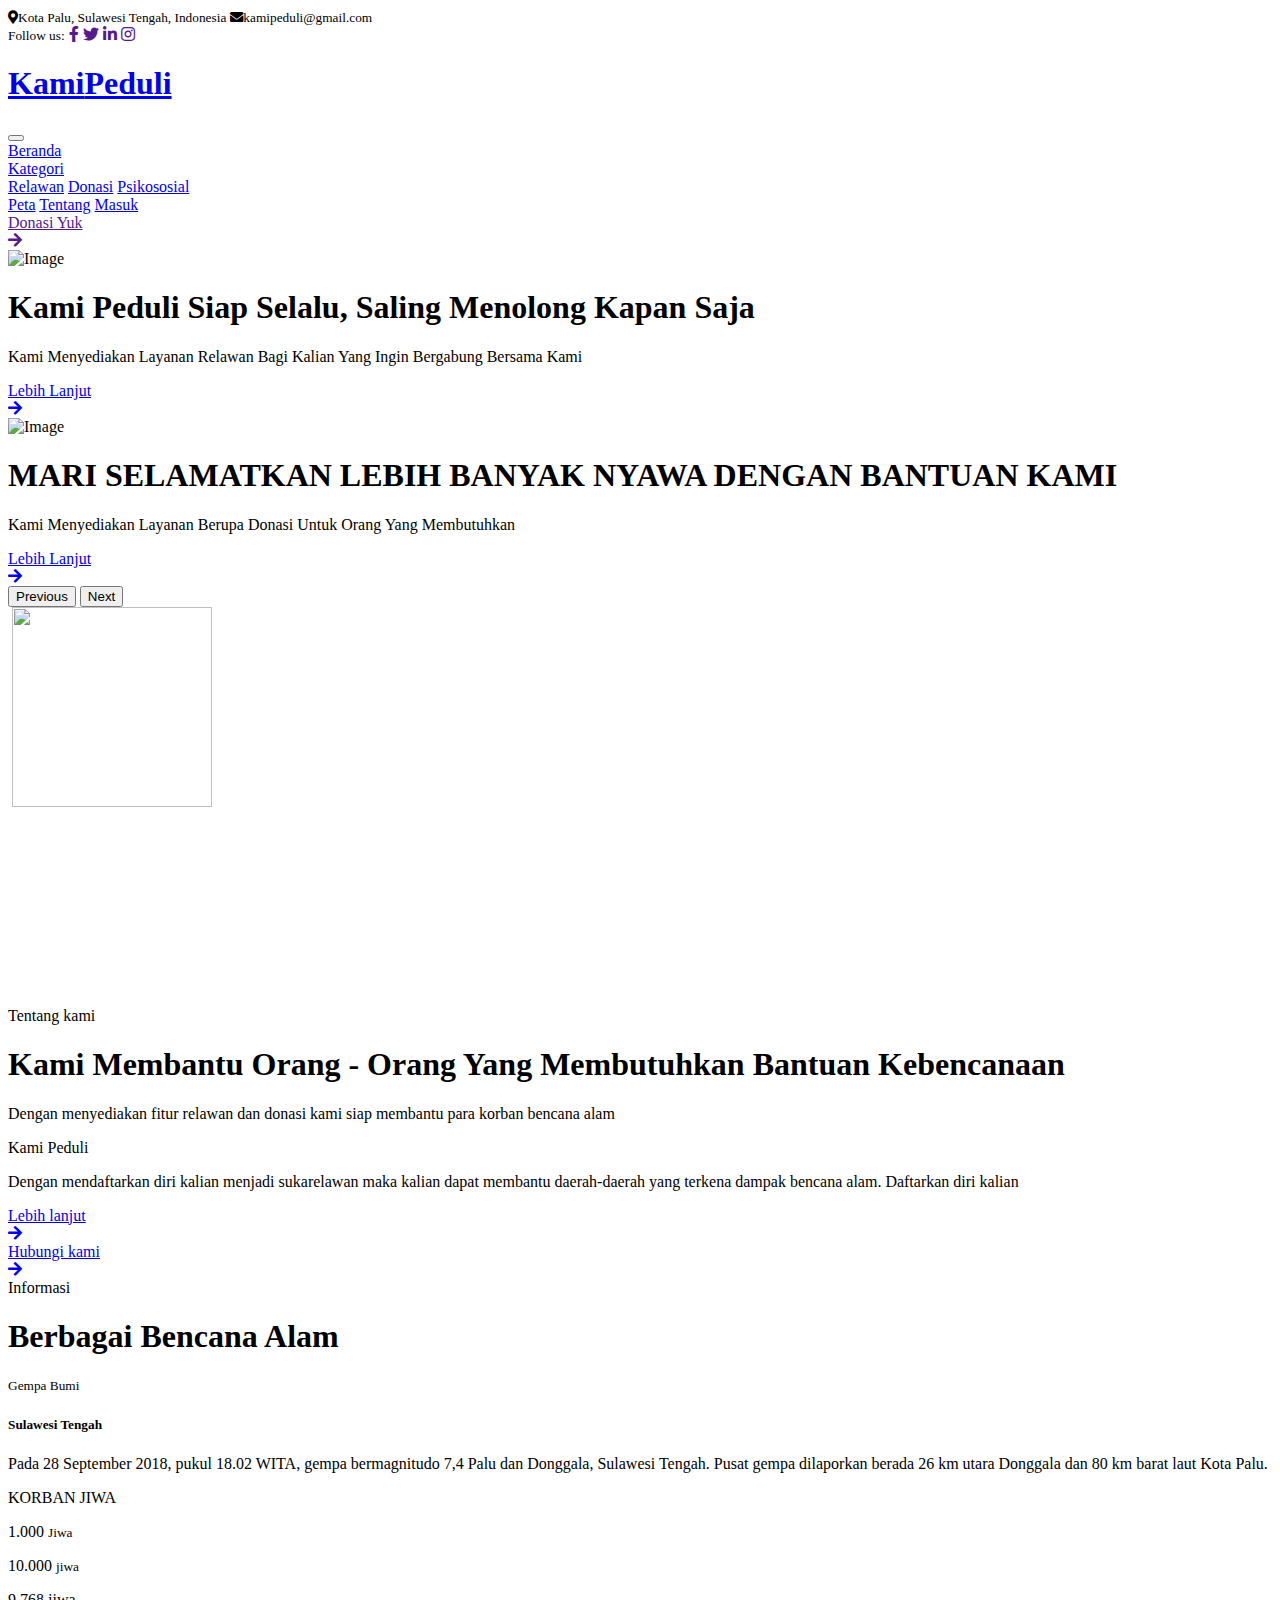
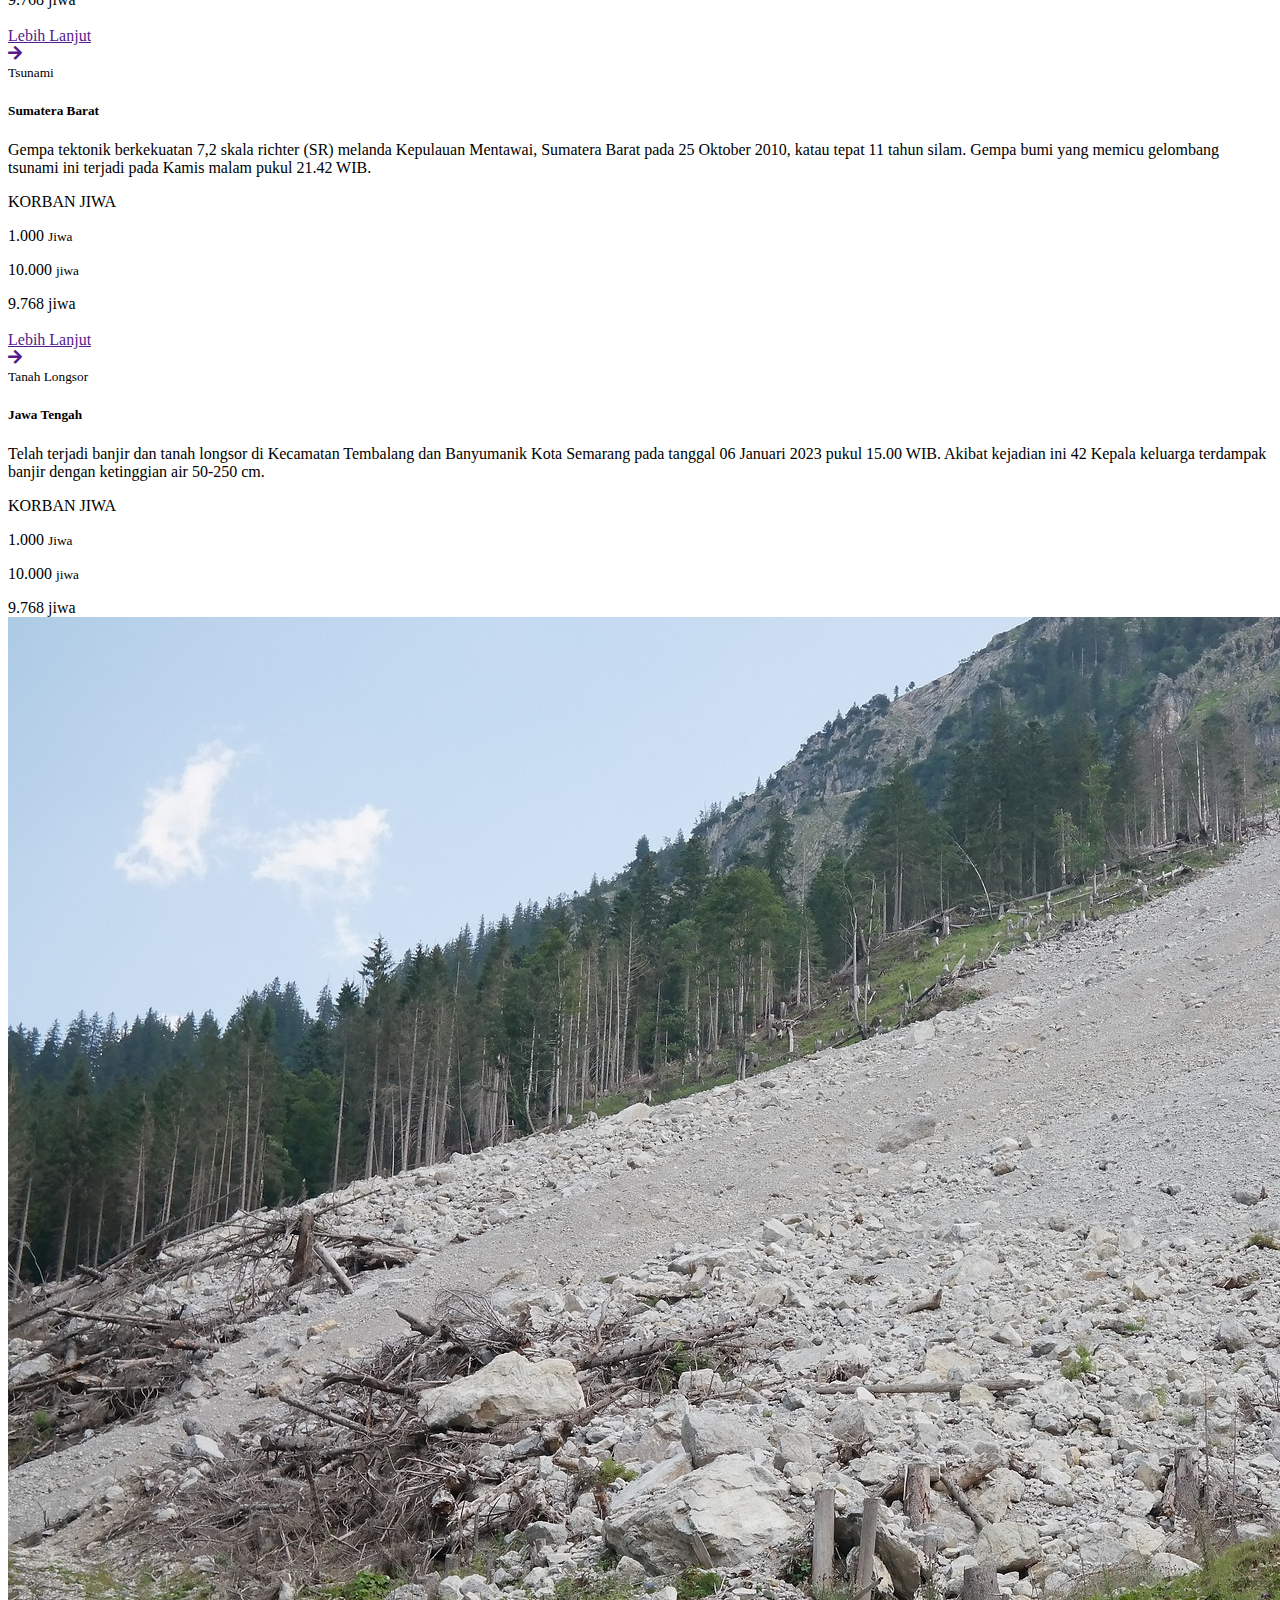
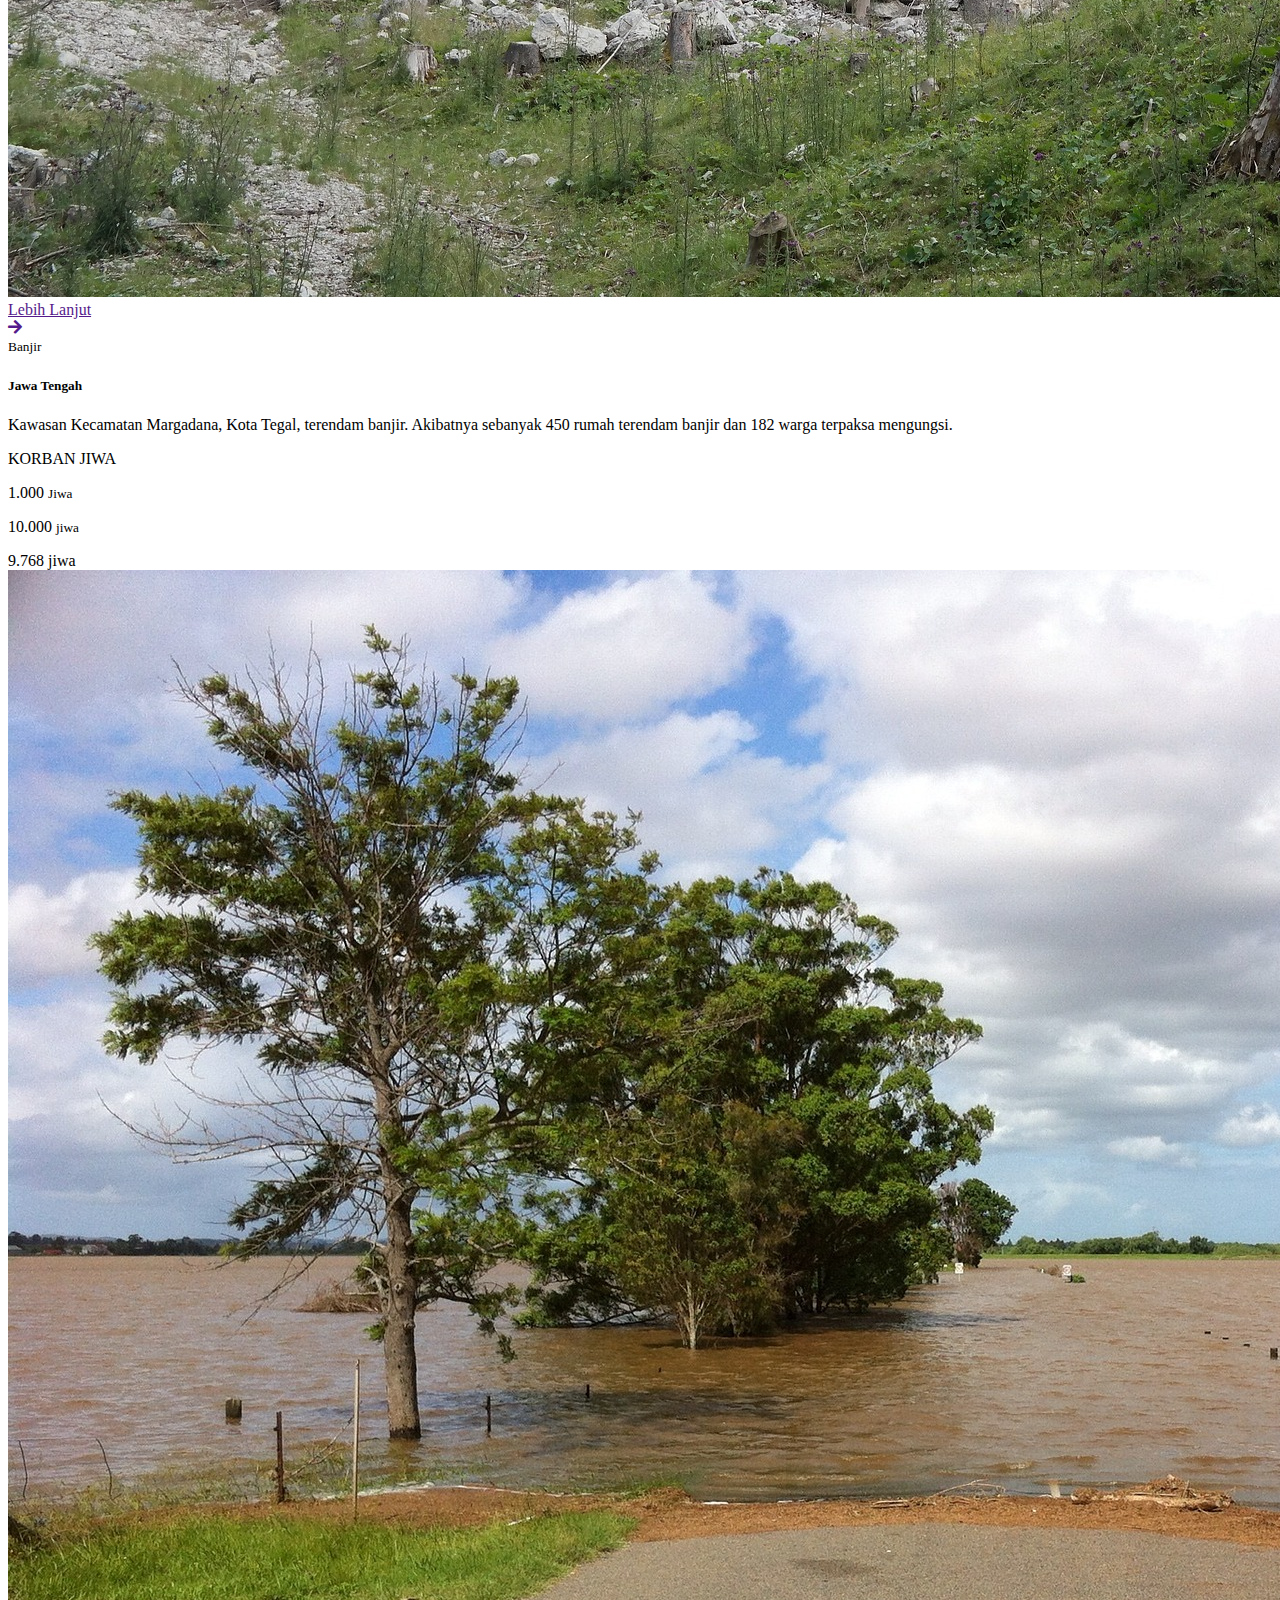
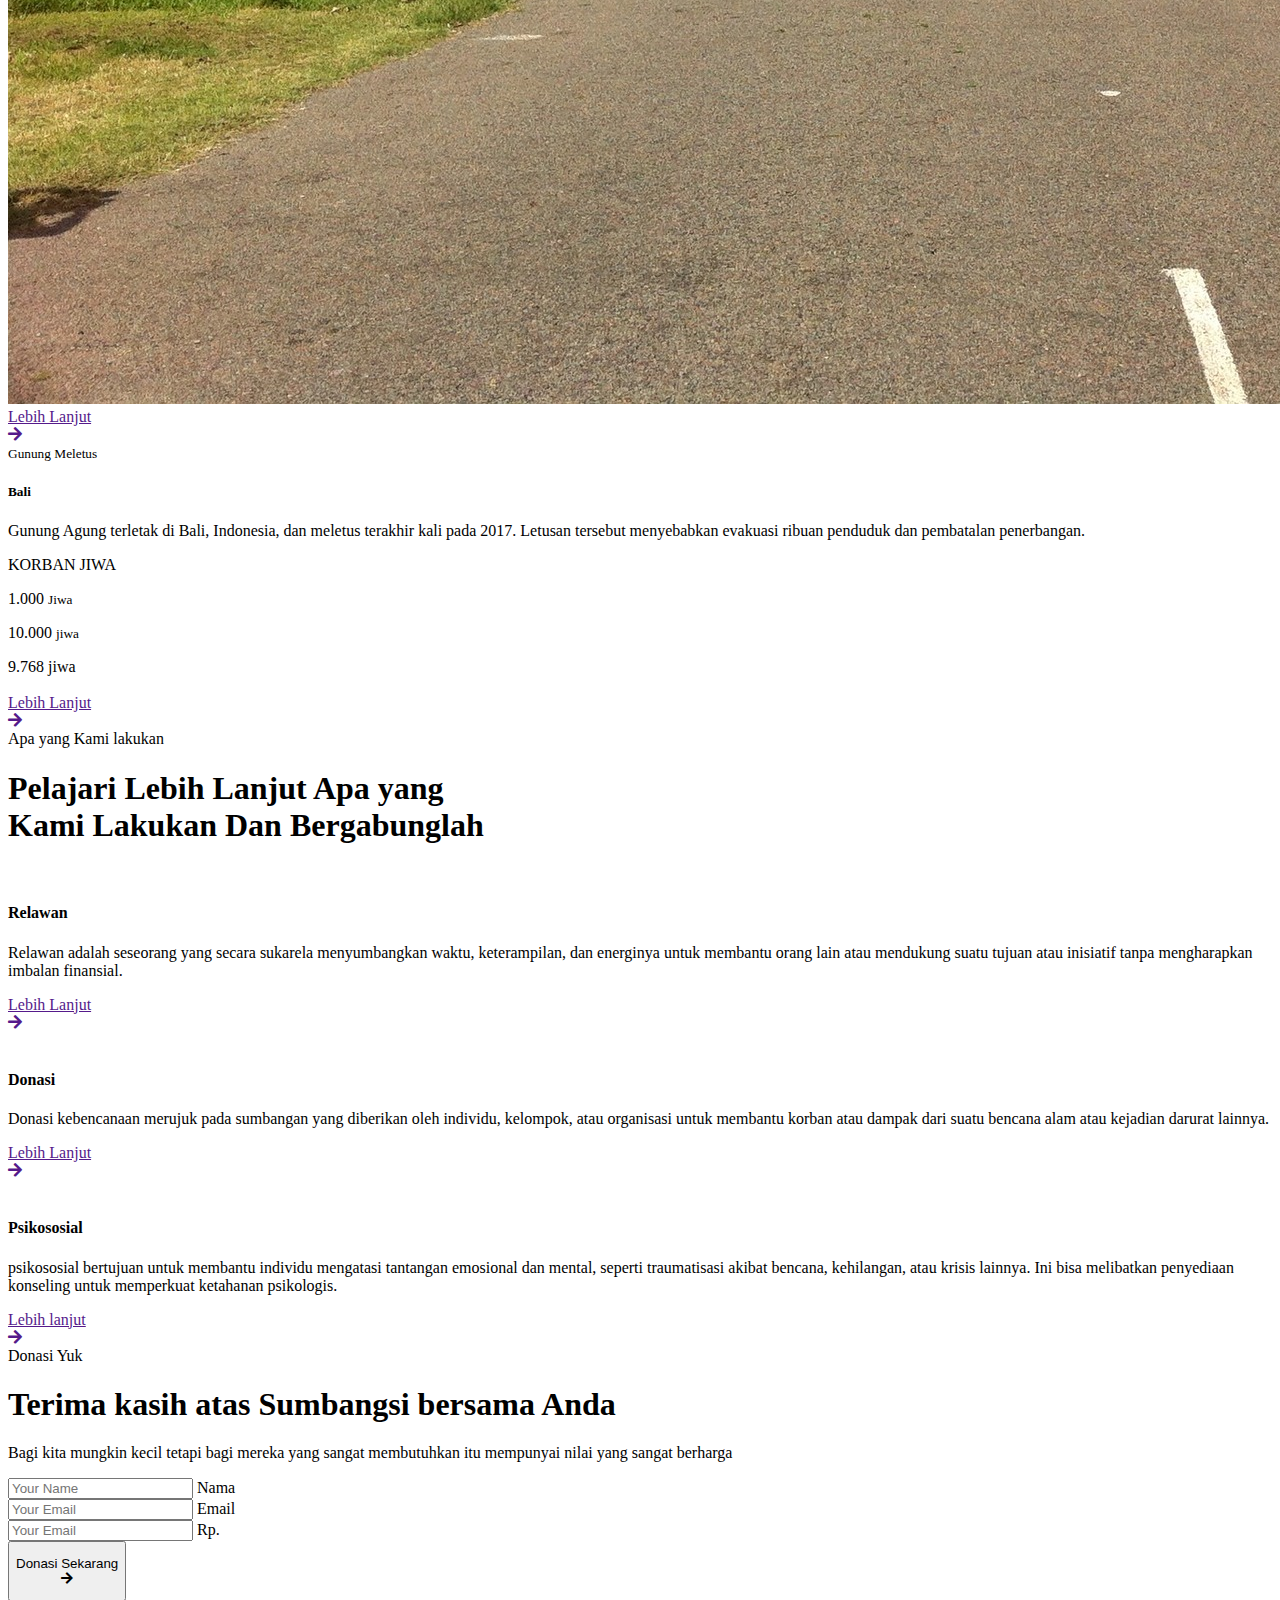
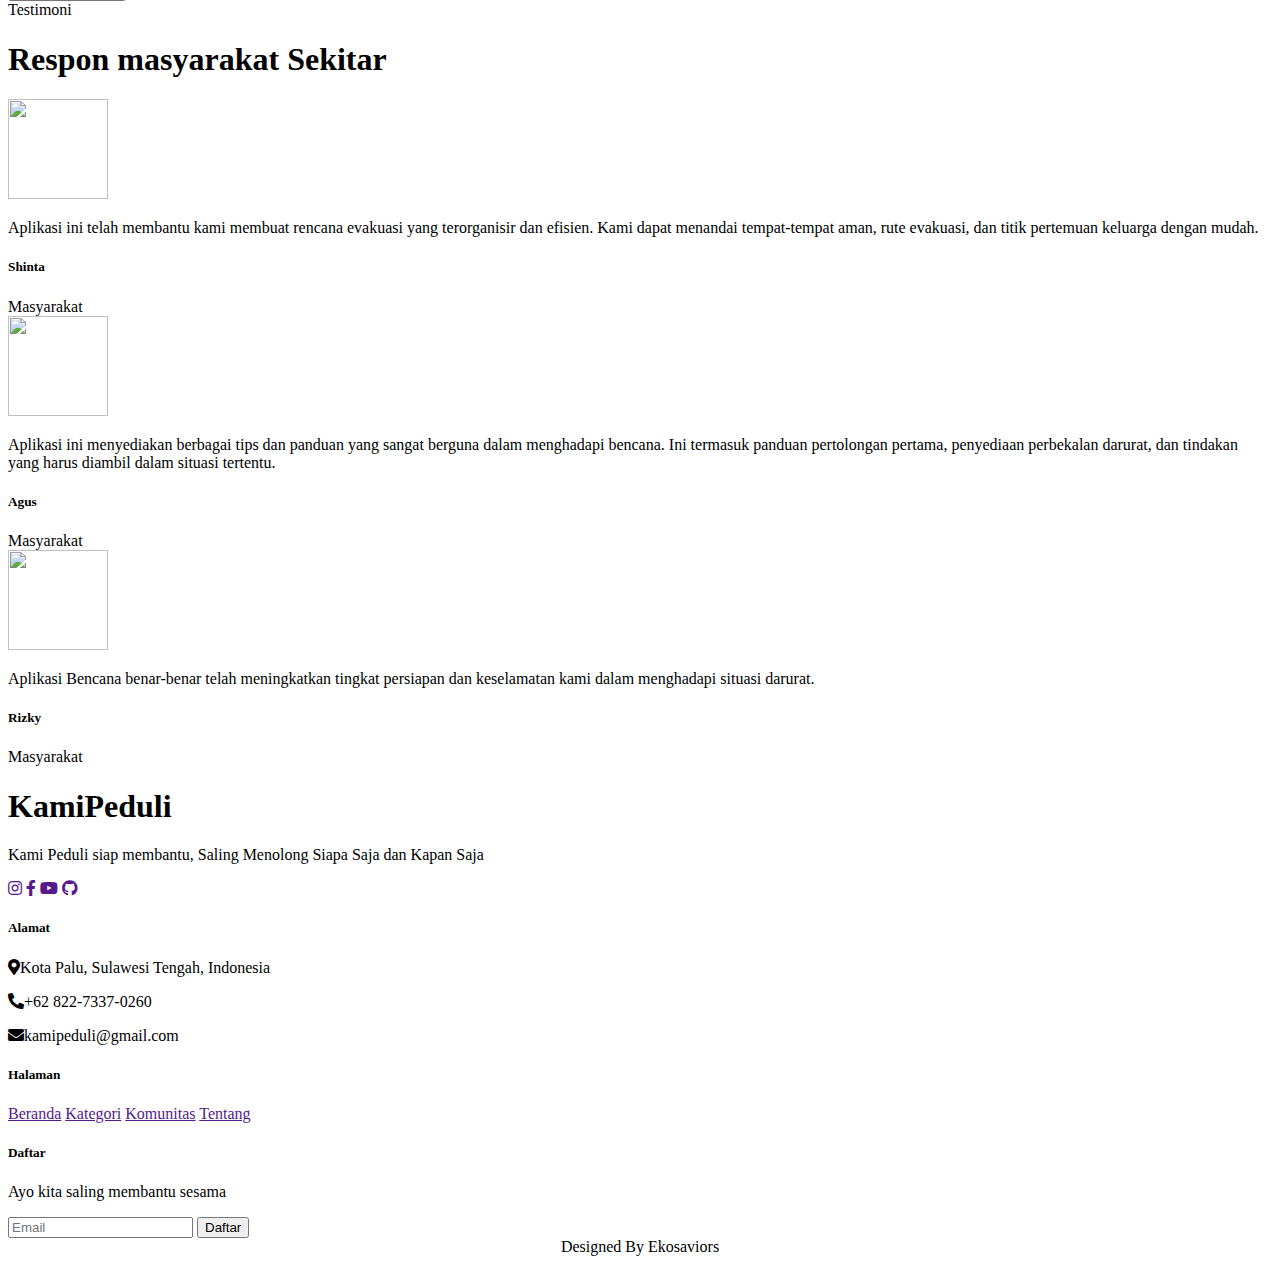
==== commit 1e27d746: "Add files via upload" ====
--- a/index.html
+++ b/index.html
@@ -9,7 +9,7 @@
     <meta content="" name="description">
 
     <!-- Favicon -->
-    <link href="img/favicon.ico" rel="icon">
+    <link rel="icon" href="img/Kami.png" type="image/x-icon">
 
     <!-- Google Web Fonts -->
     <link rel="preconnect" href="https://fonts.googleapis.com">
@@ -70,7 +70,7 @@
                         <a href="#" class="nav-link dropdown-toggle" data-bs-toggle="dropdown">Kategori</a>
                         <div class="dropdown-menu m-0">
                             <a href="relawan.html" class="dropdown-item">Relawan</a>
-                            <a href="donasi.html" class="dropdown-item">Donasi</a>
+                            <a href="info_donasi.html" class="dropdown-item">Donasi</a>
                             <a href="psikososial.html" class="dropdown-item">Psikososial</a>
                         </div>
                     </div>
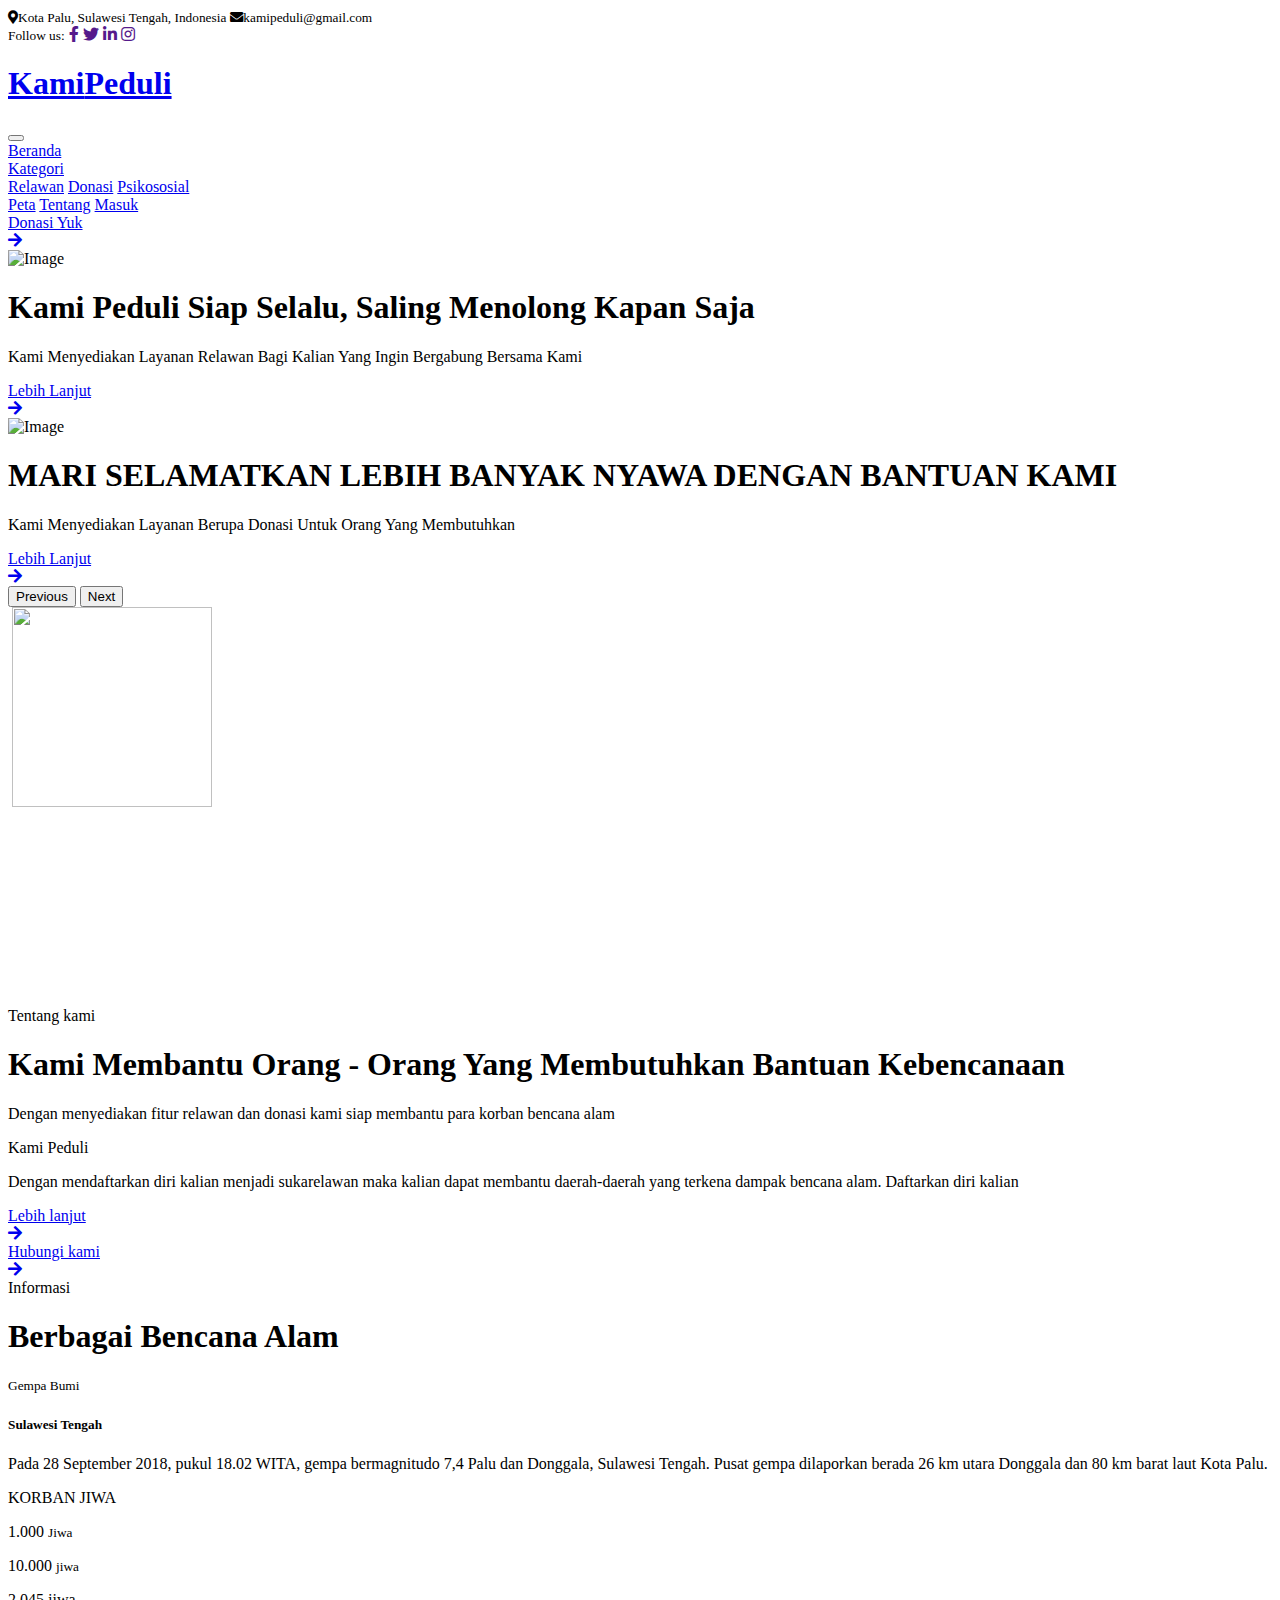
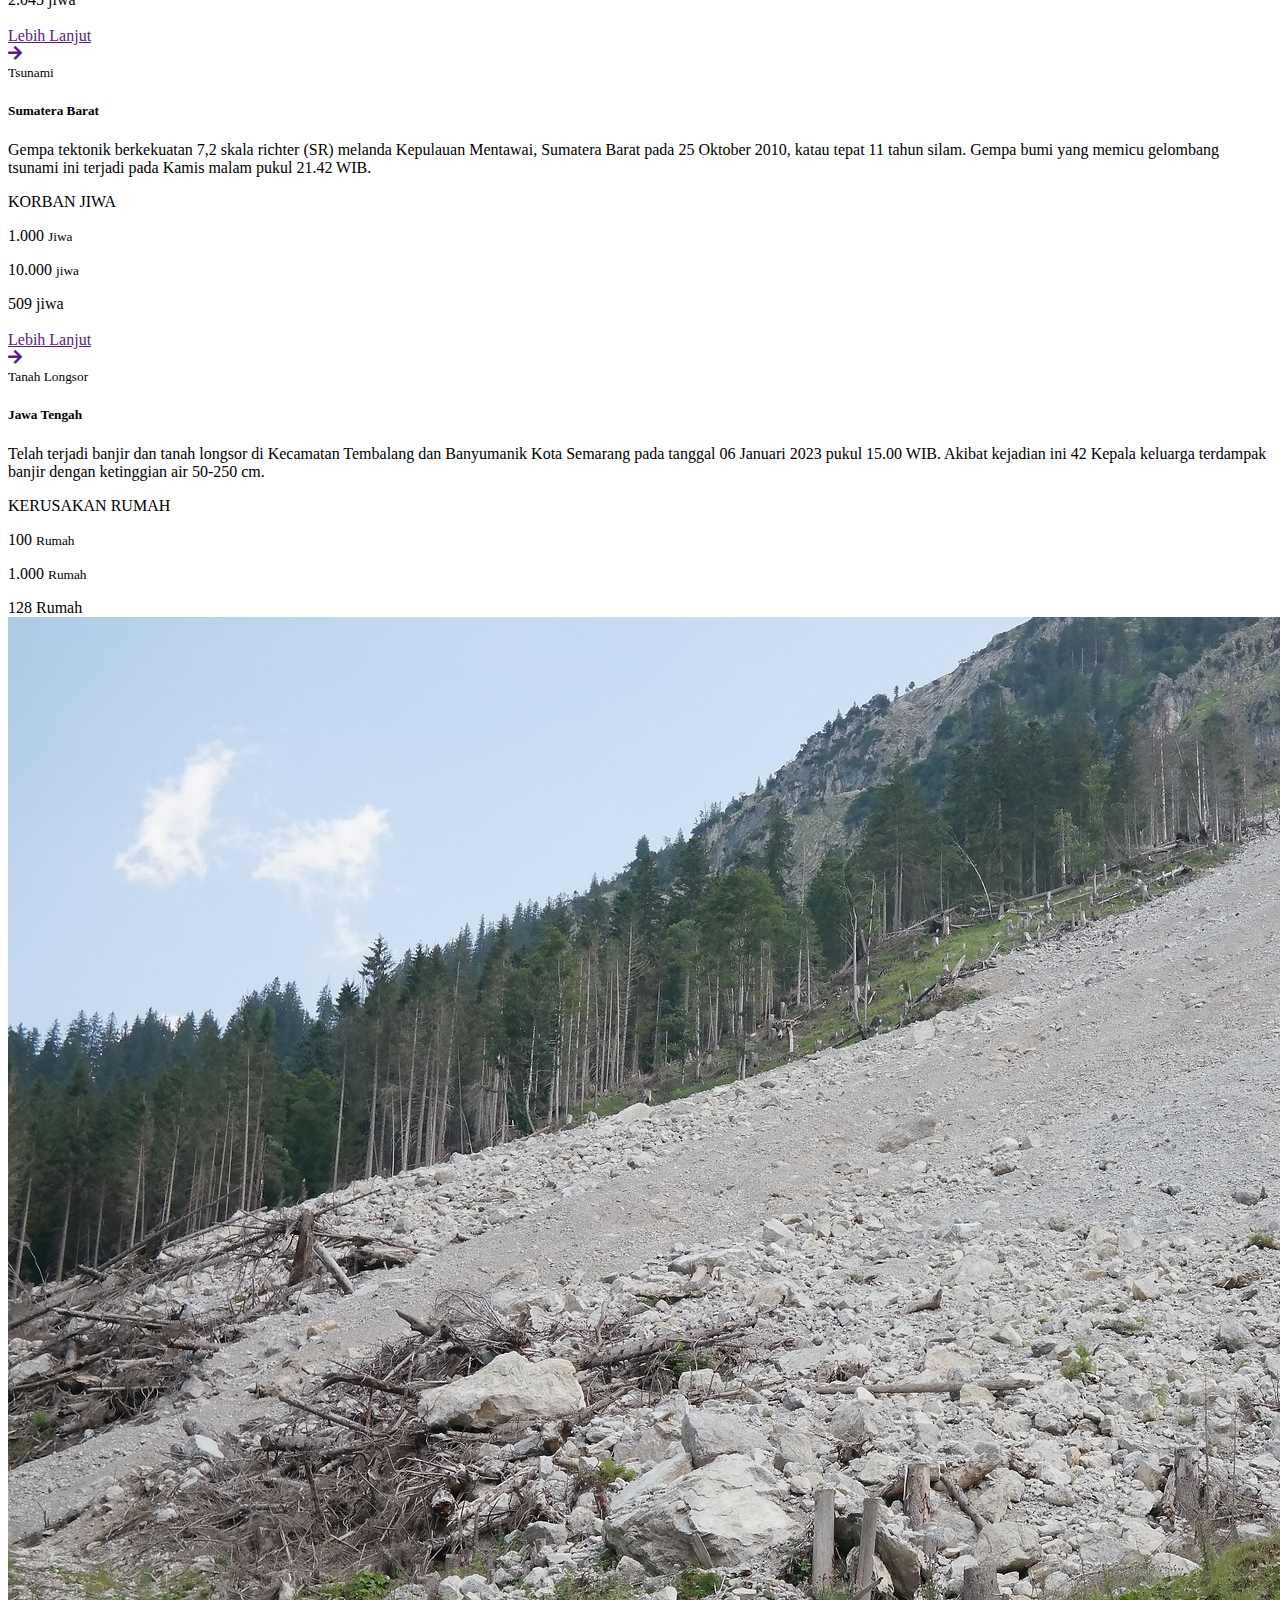
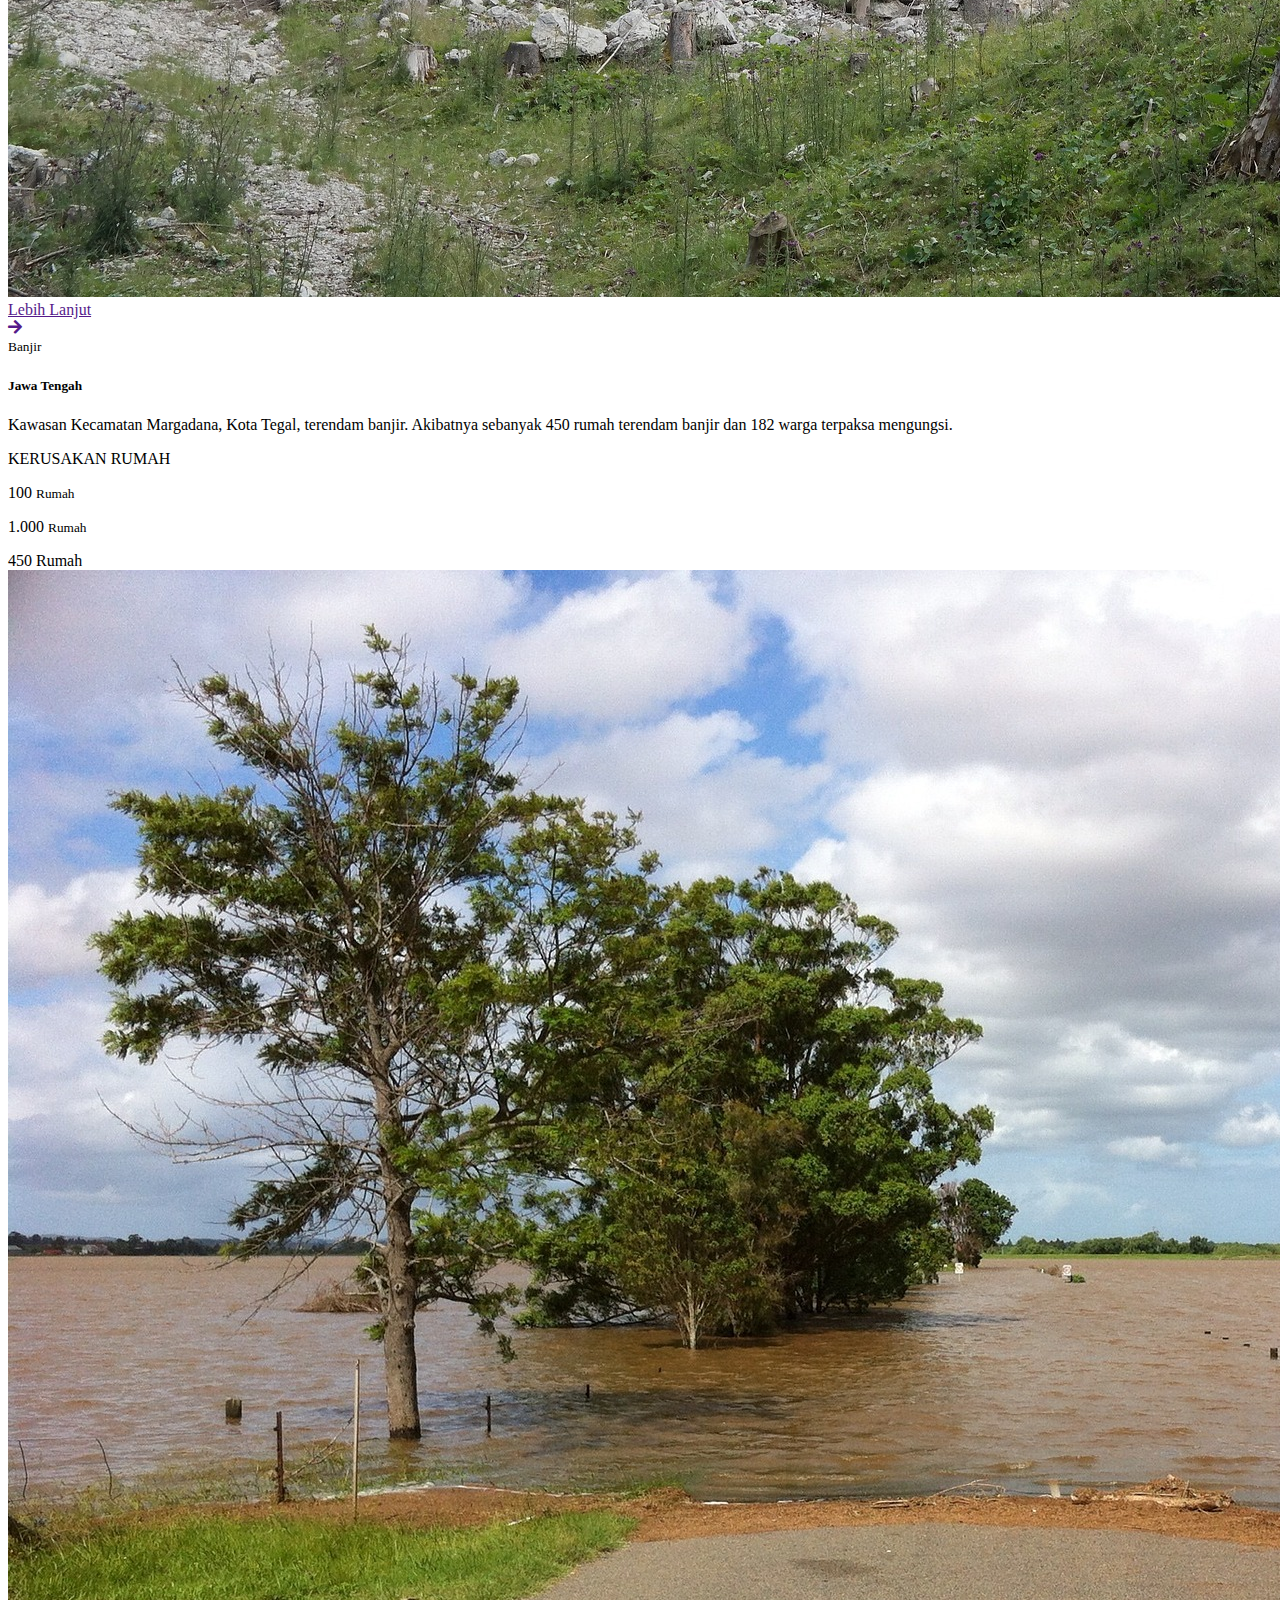
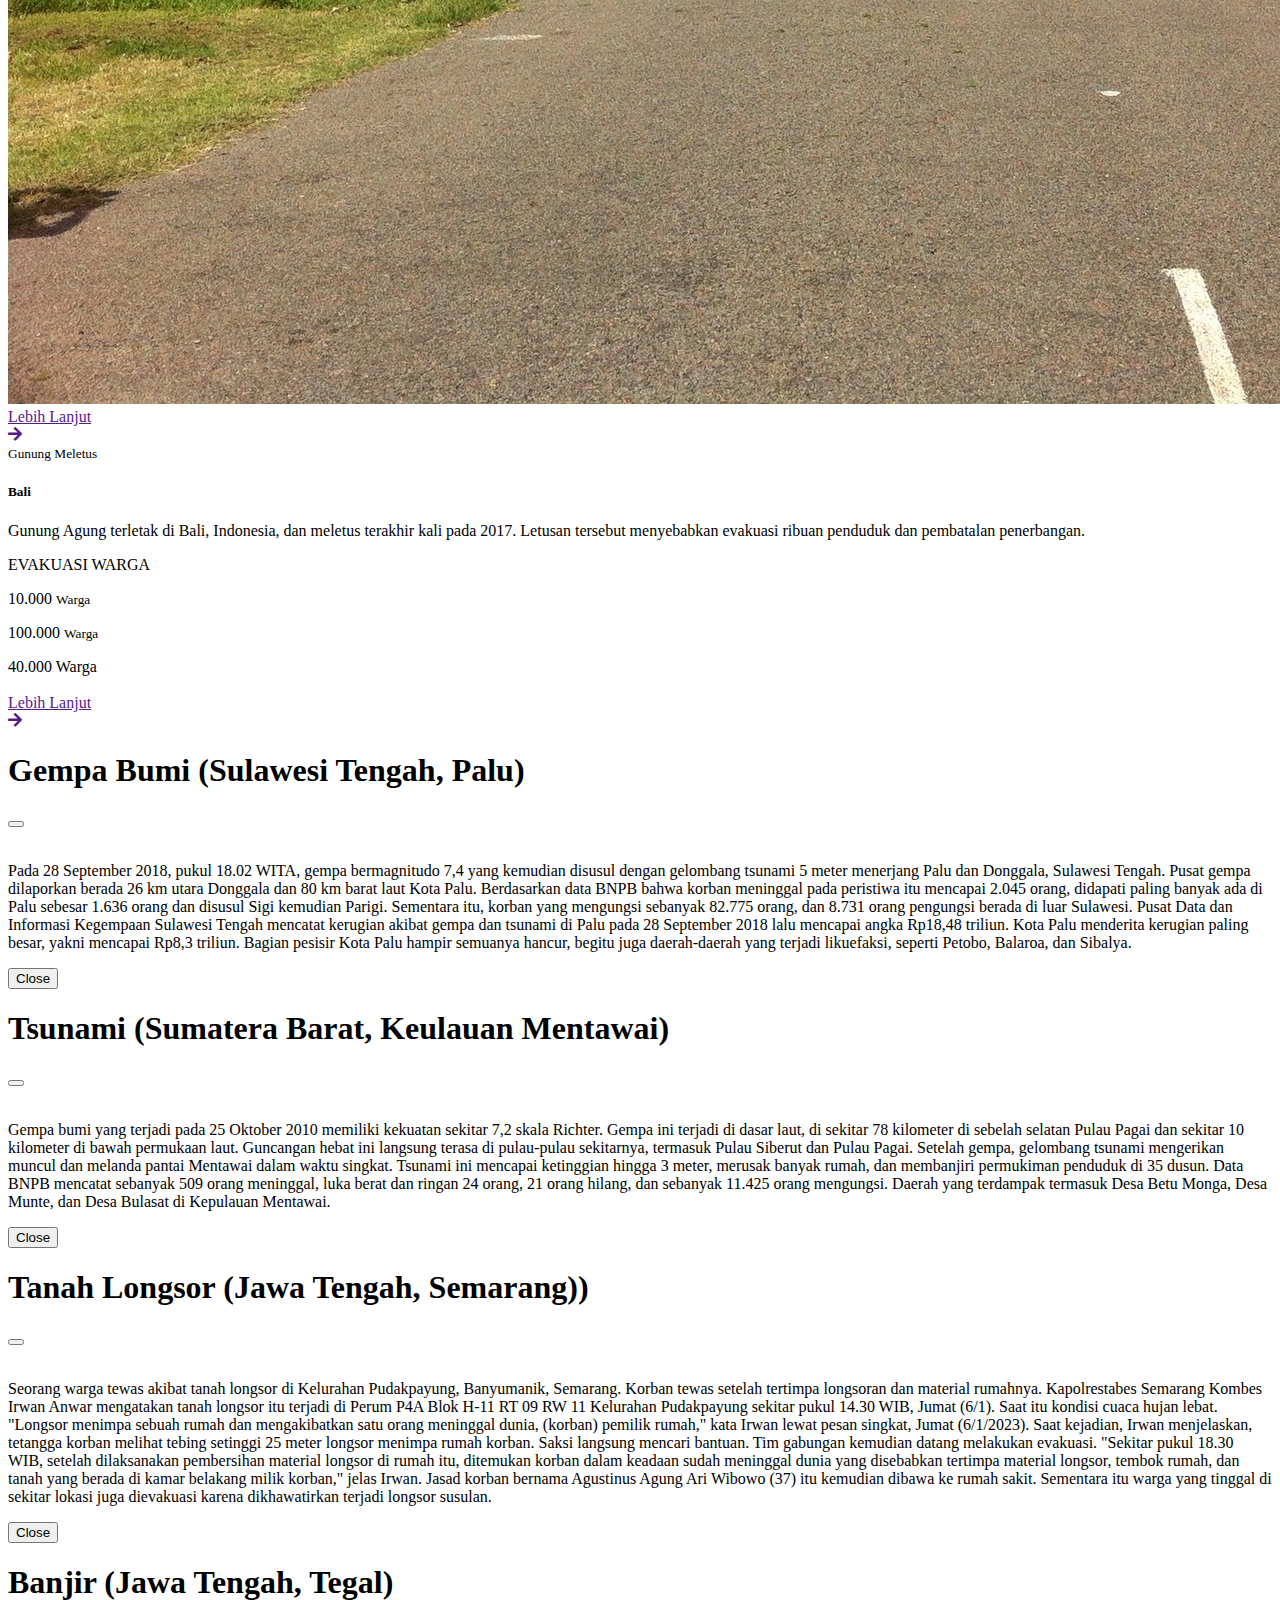
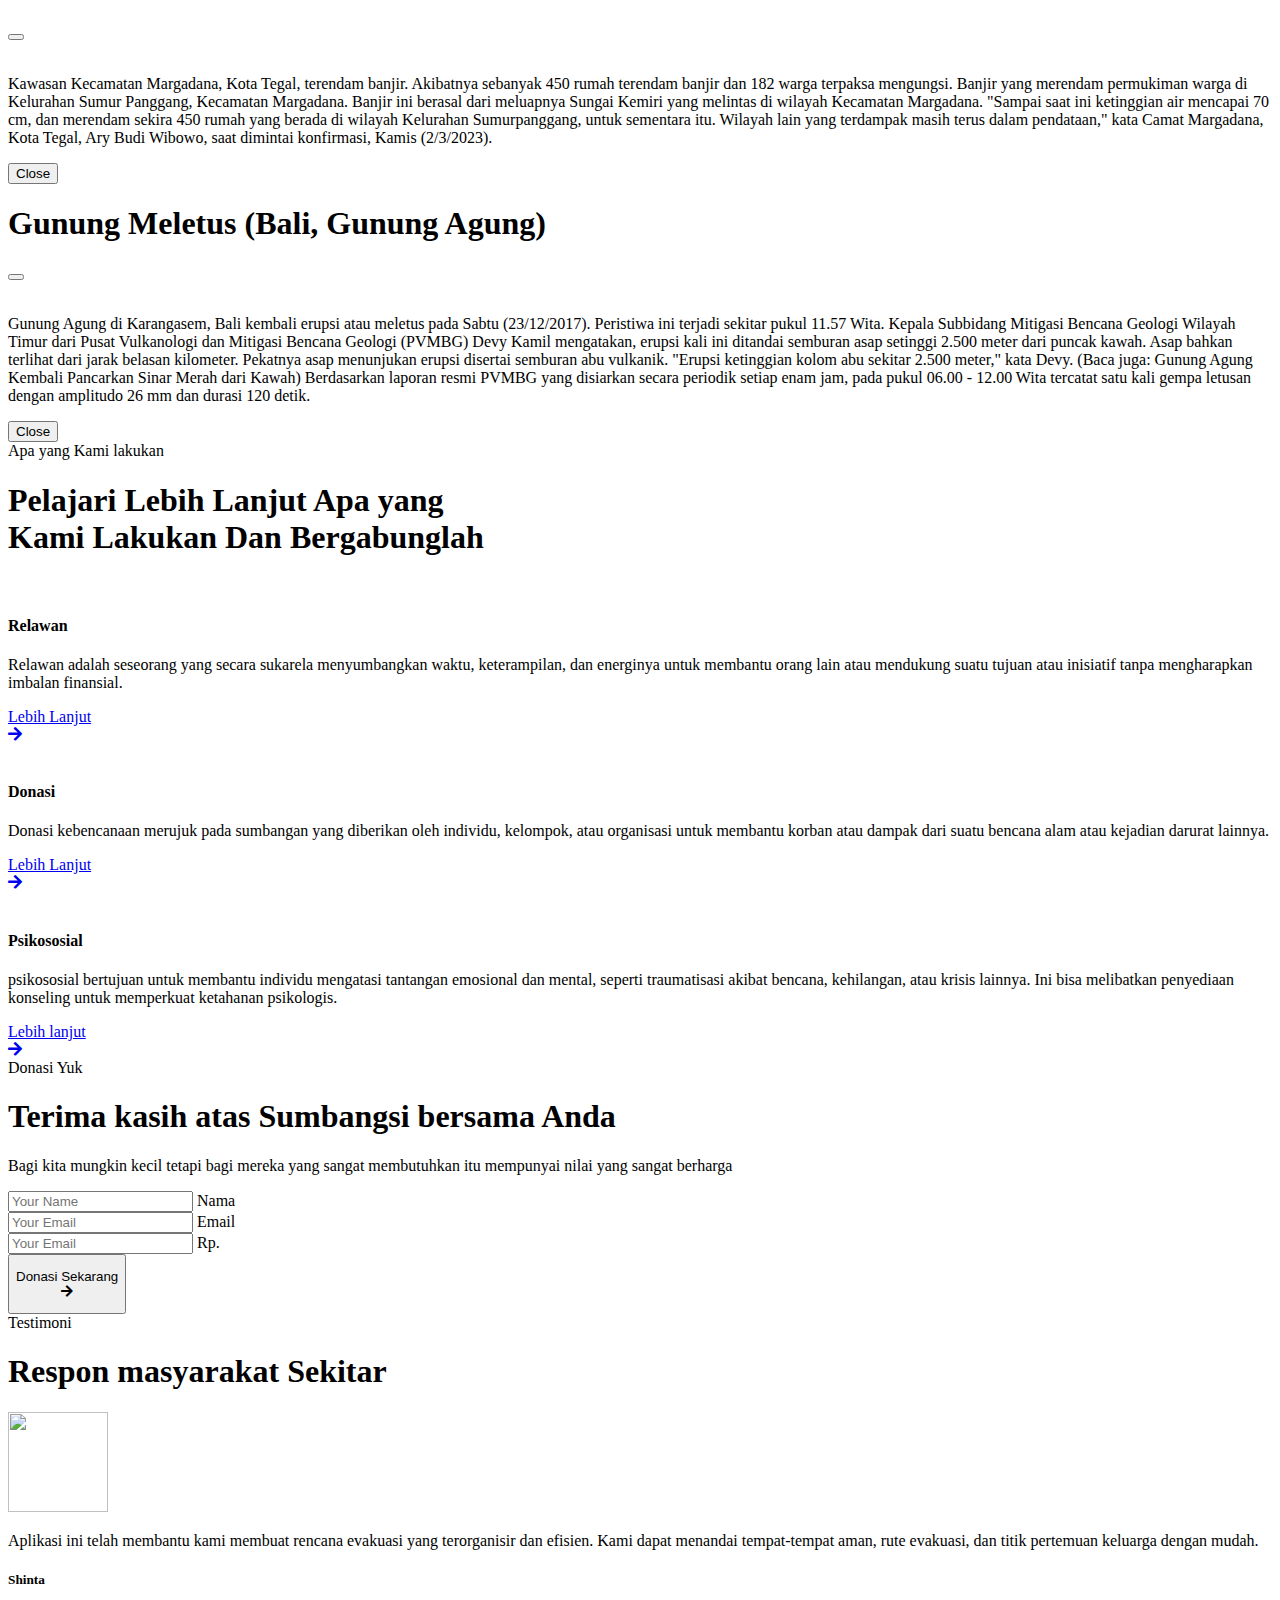
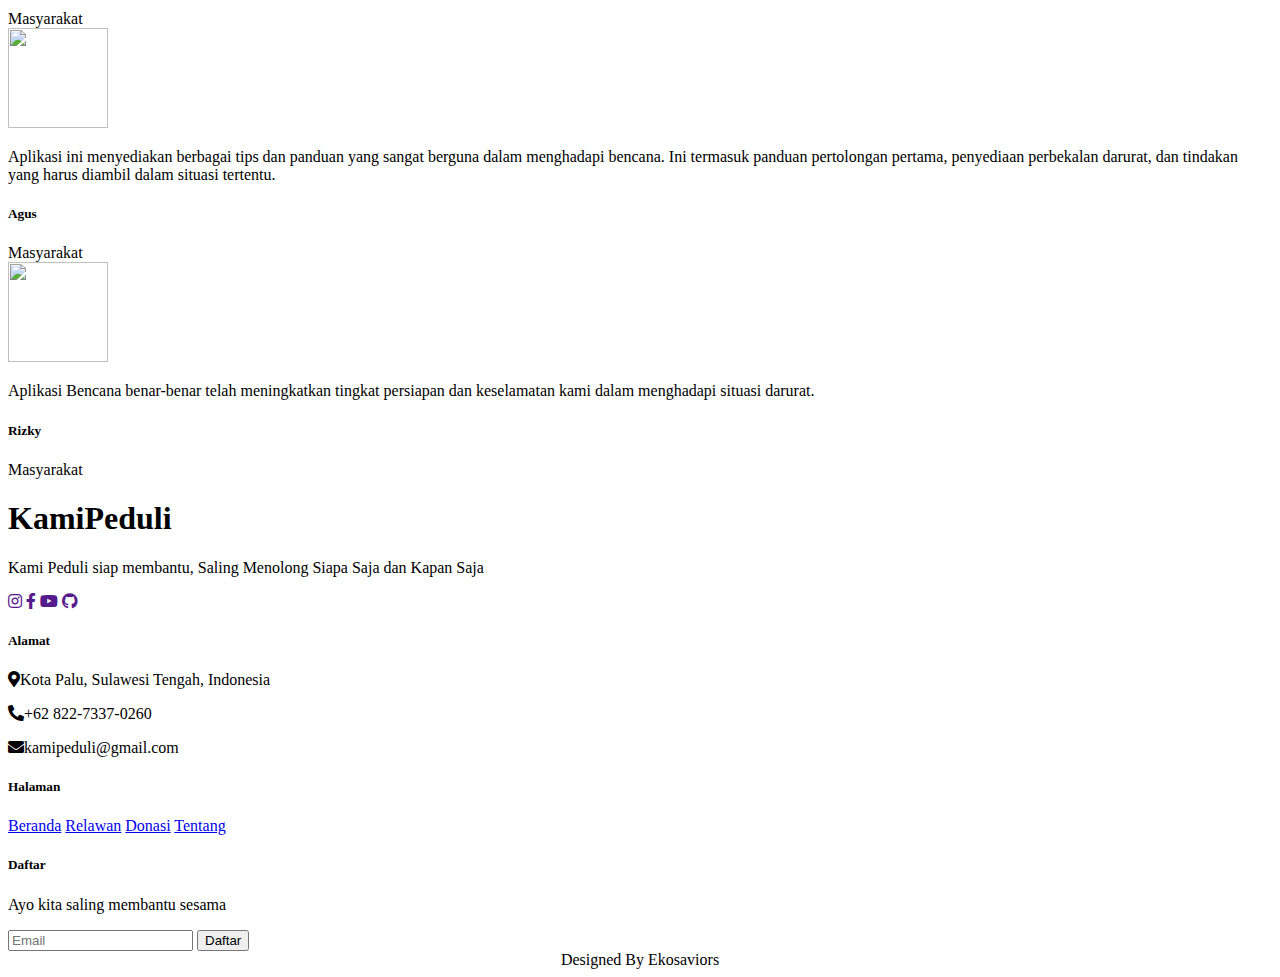
==== commit babb7eea: "Add files via upload" ====
--- a/index.html
+++ b/index.html
@@ -7,6 +7,8 @@
     <meta content="width=device-width, initial-scale=1.0" name="viewport">
     <meta content="" name="keywords">
     <meta content="" name="description">
+
+    <link href="https://cdn.jsdelivr.net/npm/bootstrap@5.3.2/dist/css/bootstrap.min.css" rel="stylesheet" integrity="sha384-T3c6CoIi6uLrA9TneNEoa7RxnatzjcDSCmG1MXxSR1GAsXEV/Dwwykc2MPK8M2HN" crossorigin="anonymous">
 
     <!-- Favicon -->
     <link rel="icon" href="img/Kami.png" type="image/x-icon">
@@ -80,7 +82,7 @@
                     
                 </div>
                 <div class="d-none d-lg-flex ms-2">
-                    <a class="btn btn-outline-primary py-2 px-3" href="">
+                    <a class="btn btn-outline-primary py-2 px-3" href="info_donasi.html">
                         Donasi Yuk
                         <div class="d-inline-flex btn-sm-square bg-white text-primary rounded-circle ms-2">
                             <i class="fa fa-arrow-right"></i>
@@ -216,8 +218,8 @@
                                     <p class="text-dark">10.000 <small class="text-body">jiwa</small></p>
                                 </div>
                                 <div class="progress">
-                                    <div class="progress-bar" role="progressbar" aria-valuenow="90" aria-valuemin="0" aria-valuemax="100">
-                                        <span>9.768 jiwa</span>
+                                    <div class="progress-bar" role="progressbar" aria-valuenow="40" aria-valuemin="0" aria-valuemax="100">
+                                        <span>2.045 jiwa</span>
                                     </div>
                                 </div>
                             </div>
@@ -225,8 +227,8 @@
                         <div class="position-relative mt-auto">
                             <img class="img-fluid" src="img/gempabumi.jpg" alt="">
                             <div class="causes-overlay">
-                                <a class="btn btn-outline-primary" href="">
-                                    Lebih Lanjut
+                                <a class="btn btn-outline-primary" data-bs-toggle="modal" data-bs-target="#modalgempa" href="">
+                                        Lebih Lanjut
                                     <div class="d-inline-flex btn-sm-square bg-primary text-white rounded-circle ms-2">
                                         <i class="fa fa-arrow-right"></i>
                                     </div>
@@ -250,8 +252,8 @@
                                     <p class="text-dark">10.000 <small class="text-body">jiwa</small></p>
                                 </div>
                                 <div class="progress">
-                                    <div class="progress-bar" role="progressbar" aria-valuenow="90" aria-valuemin="0" aria-valuemax="100">
-                                        <span>9.768 jiwa</span>
+                                    <div class="progress-bar" role="progressbar" aria-valuenow="15" aria-valuemin="0" aria-valuemax="100">
+                                        <span>509 jiwa</span>
                                     </div>
                                 </div>
                             </div>
@@ -259,7 +261,7 @@
                         <div class="position-relative mt-auto">
                             <img class="img-fluid" src="img/tsunami.jpg" alt="">
                             <div class="causes-overlay">
-                                <a class="btn btn-outline-primary" href="">
+                                <a class="btn btn-outline-primary" data-bs-toggle="modal" data-bs-target="#modaltsunami" href="">
                                     Lebih Lanjut
                                     <div class="d-inline-flex btn-sm-square bg-primary text-white rounded-circle ms-2">
                                         <i class="fa fa-arrow-right"></i>
@@ -278,14 +280,14 @@
                             <h5 class="mb-3">Jawa Tengah</h5>
                             <p>Telah terjadi banjir dan tanah longsor di Kecamatan Tembalang dan Banyumanik Kota Semarang pada tanggal 06 Januari 2023 pukul 15.00 WIB. Akibat kejadian ini 42 Kepala keluarga terdampak banjir dengan ketinggian air 50-250 cm.</p>
                             <div class="causes-progress bg-light p-3 pt-2">
-                                <p>KORBAN JIWA</p>
+                                <p>KERUSAKAN RUMAH</p>
                                 <div class="d-flex justify-content-between">
-                                    <p class="text-dark">1.000 <small class="text-body">Jiwa</small></p>
-                                    <p class="text-dark">10.000 <small class="text-body">jiwa</small></p>
+                                    <p class="text-dark">100 <small class="text-body">Rumah</small></p>
+                                    <p class="text-dark">1.000 <small class="text-body">Rumah</small></p>
                                 </div>
                                 <div class="progress">
-                                    <div class="progress-bar" role="progressbar" aria-valuenow="90" aria-valuemin="0" aria-valuemax="100">
-                                        <span>9.768 jiwa</span>
+                                    <div class="progress-bar" role="progressbar" aria-valuenow="25" aria-valuemin="0" aria-valuemax="100">
+                                        <span>128 Rumah</span>
                                     </div>
                                 </div>
                             </div>
@@ -293,7 +295,7 @@
                         <div class="position-relative mt-auto">
                             <img class="img-fluid" src="img/longsor.jpg" alt="">
                             <div class="causes-overlay">
-                                <a class="btn btn-outline-primary" href="">
+                                <a class="btn btn-outline-primary" data-bs-toggle="modal" data-bs-target="#modallongsor" href="">
                                     Lebih Lanjut
                                     <div class="d-inline-flex btn-sm-square bg-primary text-white rounded-circle ms-2">
                                         <i class="fa fa-arrow-right"></i>
@@ -312,14 +314,14 @@
                             <h5 class="mb-3">Jawa Tengah</h5>
                             <p>Kawasan Kecamatan Margadana, Kota Tegal, terendam banjir. Akibatnya sebanyak 450 rumah terendam banjir dan 182 warga terpaksa mengungsi.</p>
                             <div class="causes-progress bg-light p-3 pt-2">
-                                <p>KORBAN JIWA</p>
+                                <p>KERUSAKAN RUMAH</p>
                                 <div class="d-flex justify-content-between">
-                                    <p class="text-dark">1.000 <small class="text-body">Jiwa</small></p>
-                                    <p class="text-dark">10.000 <small class="text-body">jiwa</small></p>
+                                    <p class="text-dark">100 <small class="text-body">Rumah</small></p>
+                                    <p class="text-dark">1.000 <small class="text-body">Rumah</small></p>
                                 </div>
                                 <div class="progress">
-                                    <div class="progress-bar" role="progressbar" aria-valuenow="90" aria-valuemin="0" aria-valuemax="100">
-                                        <span>9.768 jiwa</span>
+                                    <div class="progress-bar" role="progressbar" aria-valuenow="50" aria-valuemin="0" aria-valuemax="100">
+                                        <span>450 Rumah</span>
                                     </div>
                                 </div>
                             </div>
@@ -327,7 +329,7 @@
                         <div class="position-relative mt-auto">
                             <img class="img-fluid" src="img/banjir.jpg" alt="">
                             <div class="causes-overlay">
-                                <a class="btn btn-outline-primary" href="">
+                                <a class="btn btn-outline-primary" data-bs-toggle="modal" data-bs-target="#modalbanjir" href="">
                                     Lebih Lanjut
                                     <div class="d-inline-flex btn-sm-square bg-primary text-white rounded-circle ms-2">
                                         <i class="fa fa-arrow-right"></i>
@@ -346,14 +348,14 @@
                             <h5 class="mb-3">Bali</h5>
                             <p>Gunung Agung terletak di Bali, Indonesia, dan meletus terakhir kali pada 2017. Letusan tersebut menyebabkan evakuasi ribuan penduduk dan pembatalan penerbangan.</p>
                             <div class="causes-progress bg-light p-3 pt-2">
-                                <p>KORBAN JIWA</p>
+                                <p>EVAKUASI WARGA</p>
                                 <div class="d-flex justify-content-between">
-                                    <p class="text-dark">1.000 <small class="text-body">Jiwa</small></p>
-                                    <p class="text-dark">10.000 <small class="text-body">jiwa</small></p>
+                                    <p class="text-dark">10.000 <small class="text-body">Warga</small></p>
+                                    <p class="text-dark">100.000 <small class="text-body">Warga</small></p>
                                 </div>
                                 <div class="progress">
-                                    <div class="progress-bar" role="progressbar" aria-valuenow="90" aria-valuemin="0" aria-valuemax="100">
-                                        <span>9.768 jiwa</span>
+                                    <div class="progress-bar" role="progressbar" aria-valuenow="59" aria-valuemin="0" aria-valuemax="70">
+                                        <span>40.000 Warga</span>
                                     </div>
                                 </div>
                             </div>
@@ -361,7 +363,7 @@
                         <div class="position-relative mt-auto">
                             <img class="img-fluid" src="img/gunungmeletus.jpg" alt="">
                             <div class="causes-overlay">
-                                <a class="btn btn-outline-primary" href="">
+                                <a class="btn btn-outline-primary" data-bs-toggle="modal" data-bs-target="#modalgunungmeletus" href="">
                                     Lebih Lanjut
                                     <div class="d-inline-flex btn-sm-square bg-primary text-white rounded-circle ms-2">
                                         <i class="fa fa-arrow-right"></i>
@@ -376,6 +378,119 @@
     </div>
     <!-- Causes End -->
 
+    <!-- Modal -->
+<div class="modal fade" id="modalgempa" tabindex="-1" role="dialog" aria-labelledby="exampleModalLabel" aria-hidden="true">
+    <div class="modal-dialog">
+      <div class="modal-content">
+        <div class="modal-header">
+          <h1 class="modal-title fs-5" id="modalgempa">Gempa Bumi (Sulawesi Tengah, Palu)</h1>
+          <button type="button" class="btn-close" data-bs-dismiss="modal" aria-label="Close"></button>
+        </div>
+        <div class="modal-body">
+            <img src="img/gempapalu.jpg" alt="" width="100%">
+           <p> Pada 28 September 2018, pukul 18.02 WITA, gempa bermagnitudo 7,4 yang kemudian disusul dengan gelombang tsunami 5 meter menerjang Palu dan Donggala, Sulawesi Tengah. Pusat gempa dilaporkan berada 26 km utara Donggala dan 80 km barat laut Kota Palu.
+            Berdasarkan data BNPB bahwa korban meninggal pada peristiwa itu mencapai 2.045 orang, didapati paling banyak ada di Palu sebesar 1.636 orang dan disusul Sigi kemudian Parigi. Sementara itu, korban yang mengungsi sebanyak 82.775 orang, dan 8.731 orang pengungsi berada di luar Sulawesi.
+            Pusat Data dan Informasi Kegempaan Sulawesi Tengah mencatat kerugian akibat gempa dan tsunami di Palu pada 28 September 2018 lalu mencapai angka Rp18,48 triliun.
+            Kota Palu menderita kerugian paling besar, yakni mencapai Rp8,3 triliun. Bagian pesisir Kota Palu hampir semuanya hancur, begitu juga daerah-daerah yang terjadi likuefaksi, seperti Petobo, Balaroa, dan Sibalya.
+        </p>
+        </div>
+        <div class="modal-footer">
+          <button type="button" class="btn btn-secondary" data-bs-dismiss="modal">Close</button>
+        </div>
+      </div>
+    </div>
+  </div>
+
+  <div class="modal fade" id="modaltsunami" tabindex="-1" role="dialog" aria-labelledby="exampleModalLabel" aria-hidden="true">
+    <div class="modal-dialog">
+      <div class="modal-content">
+        <div class="modal-header">
+          <h1 class="modal-title fs-5" id="modaltsunami">Tsunami (Sumatera Barat, Keulauan Mentawai)</h1>
+          <button type="button" class="btn-close" data-bs-dismiss="modal" aria-label="Close"></button>
+        </div>
+        <div class="modal-body">
+            <img src="img/tsunamisumbar.jpg" alt="" width="100%">
+           <p>
+            Gempa bumi yang terjadi pada 25 Oktober 2010 memiliki kekuatan sekitar 7,2 skala Richter. Gempa ini terjadi di dasar laut, di sekitar 78 kilometer di sebelah selatan Pulau Pagai dan sekitar 10 kilometer di bawah permukaan laut. Guncangan hebat ini langsung terasa di pulau-pulau sekitarnya, termasuk Pulau Siberut dan Pulau Pagai.
+            Setelah gempa, gelombang tsunami mengerikan muncul dan melanda pantai Mentawai dalam waktu singkat. Tsunami ini mencapai ketinggian hingga 3 meter, merusak banyak rumah, dan membanjiri permukiman penduduk di 35 dusun.
+            Data BNPB mencatat sebanyak 509 orang meninggal, luka berat dan ringan 24 orang, 21 orang hilang, dan sebanyak 11.425 orang mengungsi. Daerah yang terdampak termasuk Desa Betu Monga, Desa Munte, dan Desa Bulasat di Kepulauan Mentawai.
+           </p>
+        </div>
+        <div class="modal-footer">
+          <button type="button" class="btn btn-secondary" data-bs-dismiss="modal">Close</button>
+        </div>
+      </div>
+    </div>
+  </div>
+
+  <div class="modal fade" id="modallongsor" tabindex="-1" role="dialog" aria-labelledby="exampleModalLabel" aria-hidden="true">
+    <div class="modal-dialog">
+      <div class="modal-content">
+        <div class="modal-header">
+          <h1 class="modal-title fs-5" id="modallongsor">Tanah Longsor (Jawa Tengah, Semarang))</h1>
+          <button type="button" class="btn-close" data-bs-dismiss="modal" aria-label="Close"></button>
+        </div>
+        <div class="modal-body">
+            <img src="img/tanahlongsor.jpeg" alt="" width="100%">
+           <p>
+            Seorang warga tewas akibat tanah longsor di Kelurahan Pudakpayung, Banyumanik, Semarang. Korban tewas setelah tertimpa longsoran dan material rumahnya.
+            Kapolrestabes Semarang Kombes Irwan Anwar mengatakan tanah longsor itu terjadi di Perum P4A Blok H-11 RT 09 RW 11 Kelurahan Pudakpayung sekitar pukul 14.30 WIB, Jumat (6/1). Saat itu kondisi cuaca hujan lebat.
+            "Longsor menimpa sebuah rumah dan mengakibatkan satu orang meninggal dunia, (korban) pemilik rumah," kata Irwan lewat pesan singkat, Jumat (6/1/2023).
+            Saat kejadian, Irwan menjelaskan, tetangga korban melihat tebing setinggi 25 meter longsor menimpa rumah korban. Saksi langsung mencari bantuan. Tim gabungan kemudian datang melakukan evakuasi.
+            "Sekitar pukul 18.30 WIB, setelah dilaksanakan pembersihan material longsor di rumah itu, ditemukan korban dalam keadaan sudah meninggal dunia yang disebabkan tertimpa material longsor, tembok rumah, dan tanah yang berada di kamar belakang milik korban," jelas Irwan.
+            Jasad korban bernama Agustinus Agung Ari Wibowo (37) itu kemudian dibawa ke rumah sakit. Sementara itu warga yang tinggal di sekitar lokasi juga dievakuasi karena dikhawatirkan terjadi longsor susulan.
+           </p>
+        </div>
+        <div class="modal-footer">
+          <button type="button" class="btn btn-secondary" data-bs-dismiss="modal">Close</button>
+        </div>
+      </div>
+    </div>
+  </div>
+
+  <div class="modal fade" id="modalbanjir" tabindex="-1" role="dialog" aria-labelledby="exampleModalLabel" aria-hidden="true">
+    <div class="modal-dialog">
+      <div class="modal-content">
+        <div class="modal-header">
+          <h1 class="modal-title fs-5" id="modalbanjir">Banjir (Jawa Tengah, Tegal)</h1>
+          <button type="button" class="btn-close" data-bs-dismiss="modal" aria-label="Close"></button>
+        </div>
+        <div class="modal-body">
+            <img src="img/banjirtegal.jpeg" alt="" width="100%">
+           <p>
+            Kawasan Kecamatan Margadana, Kota Tegal, terendam banjir. Akibatnya sebanyak 450 rumah terendam banjir dan 182 warga terpaksa mengungsi.
+            Banjir yang merendam permukiman warga di Kelurahan Sumur Panggang, Kecamatan Margadana. Banjir ini berasal dari meluapnya Sungai Kemiri yang melintas di wilayah Kecamatan Margadana.
+            "Sampai saat ini ketinggian air mencapai 70 cm, dan merendam sekira 450 rumah yang berada di wilayah Kelurahan Sumurpanggang, untuk sementara itu. Wilayah lain yang terdampak masih terus dalam pendataan," kata Camat Margadana, Kota Tegal, Ary Budi Wibowo, saat dimintai konfirmasi, Kamis (2/3/2023).
+           </p>
+        </div>
+        <div class="modal-footer">
+          <button type="button" class="btn btn-secondary" data-bs-dismiss="modal">Close</button>
+        </div>
+      </div>
+    </div>
+  </div>
+
+  <div class="modal fade" id="modalgunungmeletus" tabindex="-1" role="dialog" aria-labelledby="exampleModalLabel" aria-hidden="true">
+    <div class="modal-dialog">
+      <div class="modal-content">
+        <div class="modal-header">
+          <h1 class="modal-title fs-5" id="modalgunungmeletus">Gunung Meletus (Bali, Gunung Agung)</h1>
+          <button type="button" class="btn-close" data-bs-dismiss="modal" aria-label="Close"></button>
+        </div>
+        <div class="modal-body">
+            <img src="img/gunungagung.jpg" alt="" width="100%">
+           <p>
+            Gunung Agung di Karangasem, Bali kembali erupsi atau meletus pada Sabtu (23/12/2017). 
+            Peristiwa ini terjadi sekitar pukul 11.57 Wita. Kepala Subbidang Mitigasi Bencana Geologi Wilayah Timur dari Pusat Vulkanologi dan Mitigasi Bencana Geologi (PVMBG) Devy Kamil mengatakan, erupsi kali ini ditandai semburan asap setinggi 2.500 meter dari puncak kawah. 
+            Asap bahkan terlihat dari jarak belasan kilometer. Pekatnya asap menunjukan erupsi disertai semburan abu vulkanik. "Erupsi ketinggian kolom abu sekitar 2.500 meter," kata Devy. (Baca juga: Gunung Agung Kembali Pancarkan Sinar Merah dari Kawah) Berdasarkan laporan resmi PVMBG yang disiarkan secara periodik setiap enam jam, pada pukul 06.00 - 12.00 Wita tercatat satu kali gempa letusan dengan amplitudo 26 mm dan durasi 120 detik.
+           </p>
+        </div>
+        <div class="modal-footer">
+          <button type="button" class="btn btn-secondary" data-bs-dismiss="modal">Close</button>
+        </div>
+      </div>
+    </div>
+  </div>
 
     <!-- Layanan Start -->
     <div class="container-xxl py-5">
@@ -390,7 +505,7 @@
                         <img class="img-fluid mb-4" src="img/icon-1.png" alt="">
                         <h4 class="mb-3">Relawan</h4>
                         <p class="mb-4">Relawan adalah seseorang yang secara sukarela menyumbangkan waktu, keterampilan, dan energinya untuk membantu orang lain atau mendukung suatu tujuan atau inisiatif tanpa mengharapkan imbalan finansial.</p>
-                        <a class="btn btn-outline-primary px-3" href="">
+                        <a class="btn btn-outline-primary px-3" href="relawan.html">
                             Lebih Lanjut
                             <div class="d-inline-flex btn-sm-square bg-primary text-white rounded-circle ms-2">
                                 <i class="fa fa-arrow-right"></i>
@@ -403,7 +518,7 @@
                         <img class="img-fluid mb-4" src="img/icon-2.png" alt="">
                         <h4 class="mb-3">Donasi</h4>
                         <p class="mb-4">Donasi kebencanaan merujuk pada sumbangan yang diberikan oleh individu, kelompok, atau organisasi untuk membantu korban atau dampak dari suatu bencana alam atau kejadian darurat lainnya. </p>
-                        <a class="btn btn-outline-primary px-3" href="">
+                        <a class="btn btn-outline-primary px-3" href="donasi.html">
                             Lebih Lanjut
                             <div class="d-inline-flex btn-sm-square bg-primary text-white rounded-circle ms-2">
                                 <i class="fa fa-arrow-right"></i>
@@ -416,7 +531,7 @@
                         <img class="img-fluid mb-4" src="img/icon-3.png" alt="">
                         <h4 class="mb-3">Psikososial</h4>
                         <p class="mb-4">psikososial bertujuan untuk membantu individu mengatasi tantangan emosional dan mental, seperti traumatisasi akibat bencana, kehilangan, atau krisis lainnya. Ini bisa melibatkan penyediaan konseling untuk memperkuat ketahanan psikologis.</p>
-                        <a class="btn btn-outline-primary px-3" href="">
+                        <a class="btn btn-outline-primary px-3" href="psikososial.html">
                             Lebih lanjut
                             <div class="d-inline-flex btn-sm-square bg-primary text-white rounded-circle ms-2">
                                 <i class="fa fa-arrow-right"></i>
@@ -536,10 +651,10 @@
                     </div>
                     <div class="col-lg-3 col-md-6">
                         <h5 class="text-light mb-4">Halaman</h5>
-                        <a class="btn btn-link" href="">Beranda</a>
-                        <a class="btn btn-link" href="">Kategori</a>
-                        <a class="btn btn-link" href="">Komunitas</a>
-                        <a class="btn btn-link" href="">Tentang</a>
+                        <a class="btn btn-link" href="index.html">Beranda</a>
+                        <a class="btn btn-link" href="relawan.html">Relawan</a>
+                        <a class="btn btn-link" href="info_donasi.html">Donasi</a>
+                        <a class="btn btn-link" href="tentang.html">Tentang</a>
                     </div>
                     <div class="col-lg-3 col-md-6">
                         <h5 class="text-light m-4">Daftar</h5>
@@ -576,6 +691,7 @@
     <script src="lib/owlcarousel/owl.carousel.min.js"></script>
     <script src="lib/parallax/parallax.min.js"></script>
     <script src="js/main.js"></script>
+    <script src="https://cdn.jsdelivr.net/npm/bootstrap@5.3.2/dist/js/bootstrap.bundle.min.js" integrity="sha384-C6RzsynM9kWDrMNeT87bh95OGNyZPhcTNXj1NW7RuBCsyN/o0jlpcV8Qyq46cDfL" crossorigin="anonymous"></script>
 </body>
 
 </html>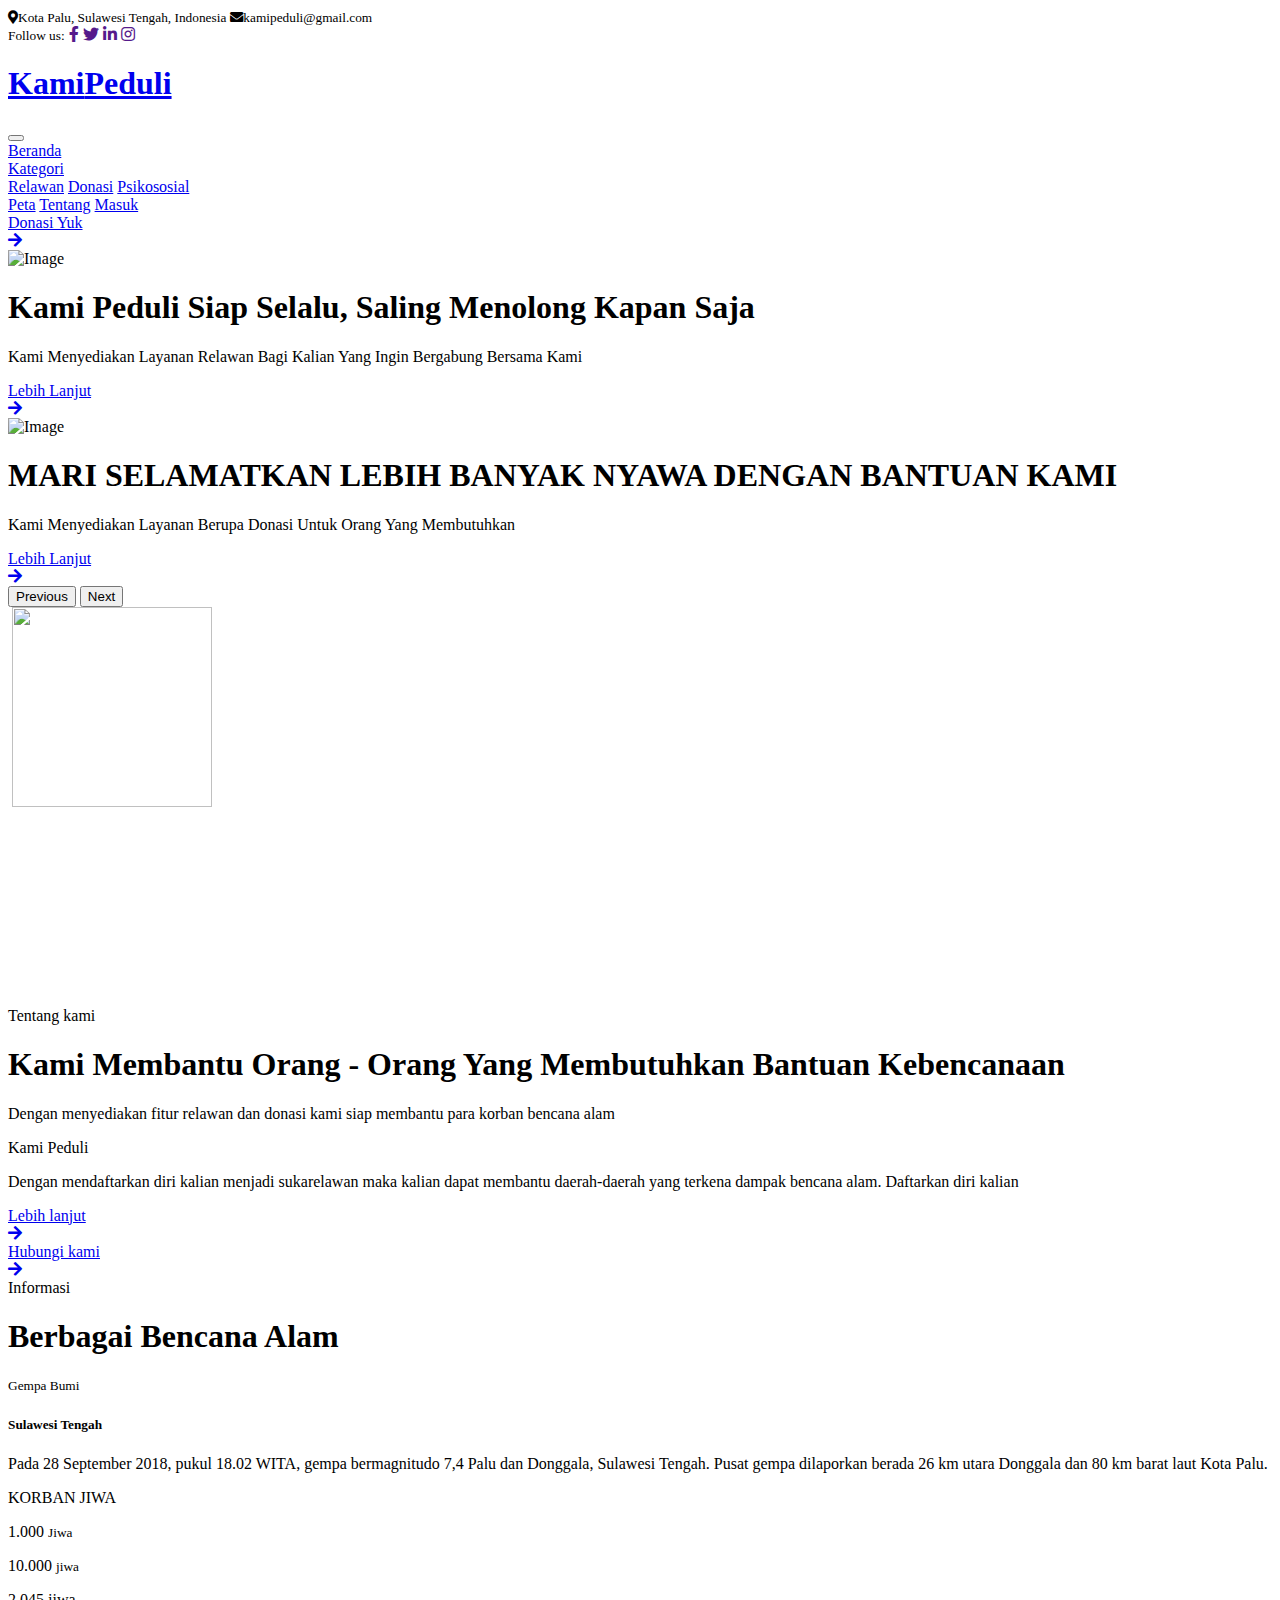
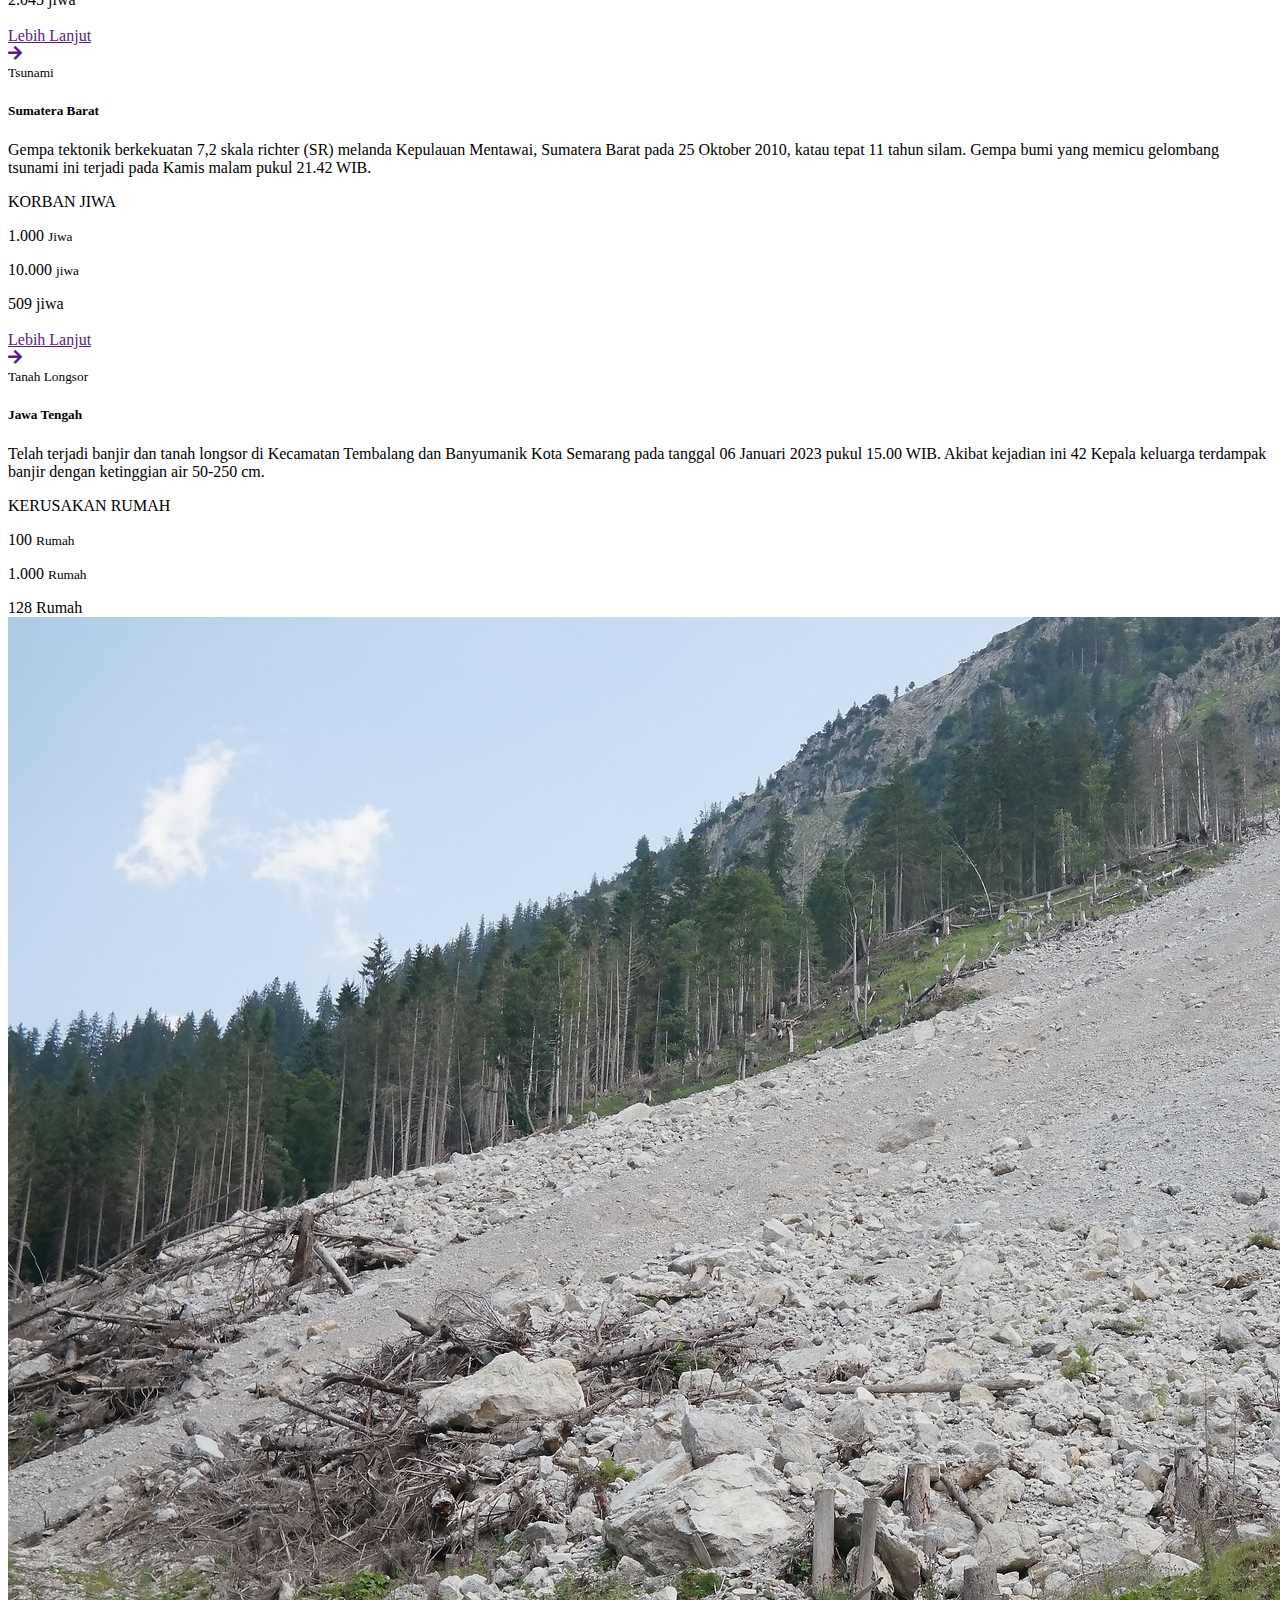
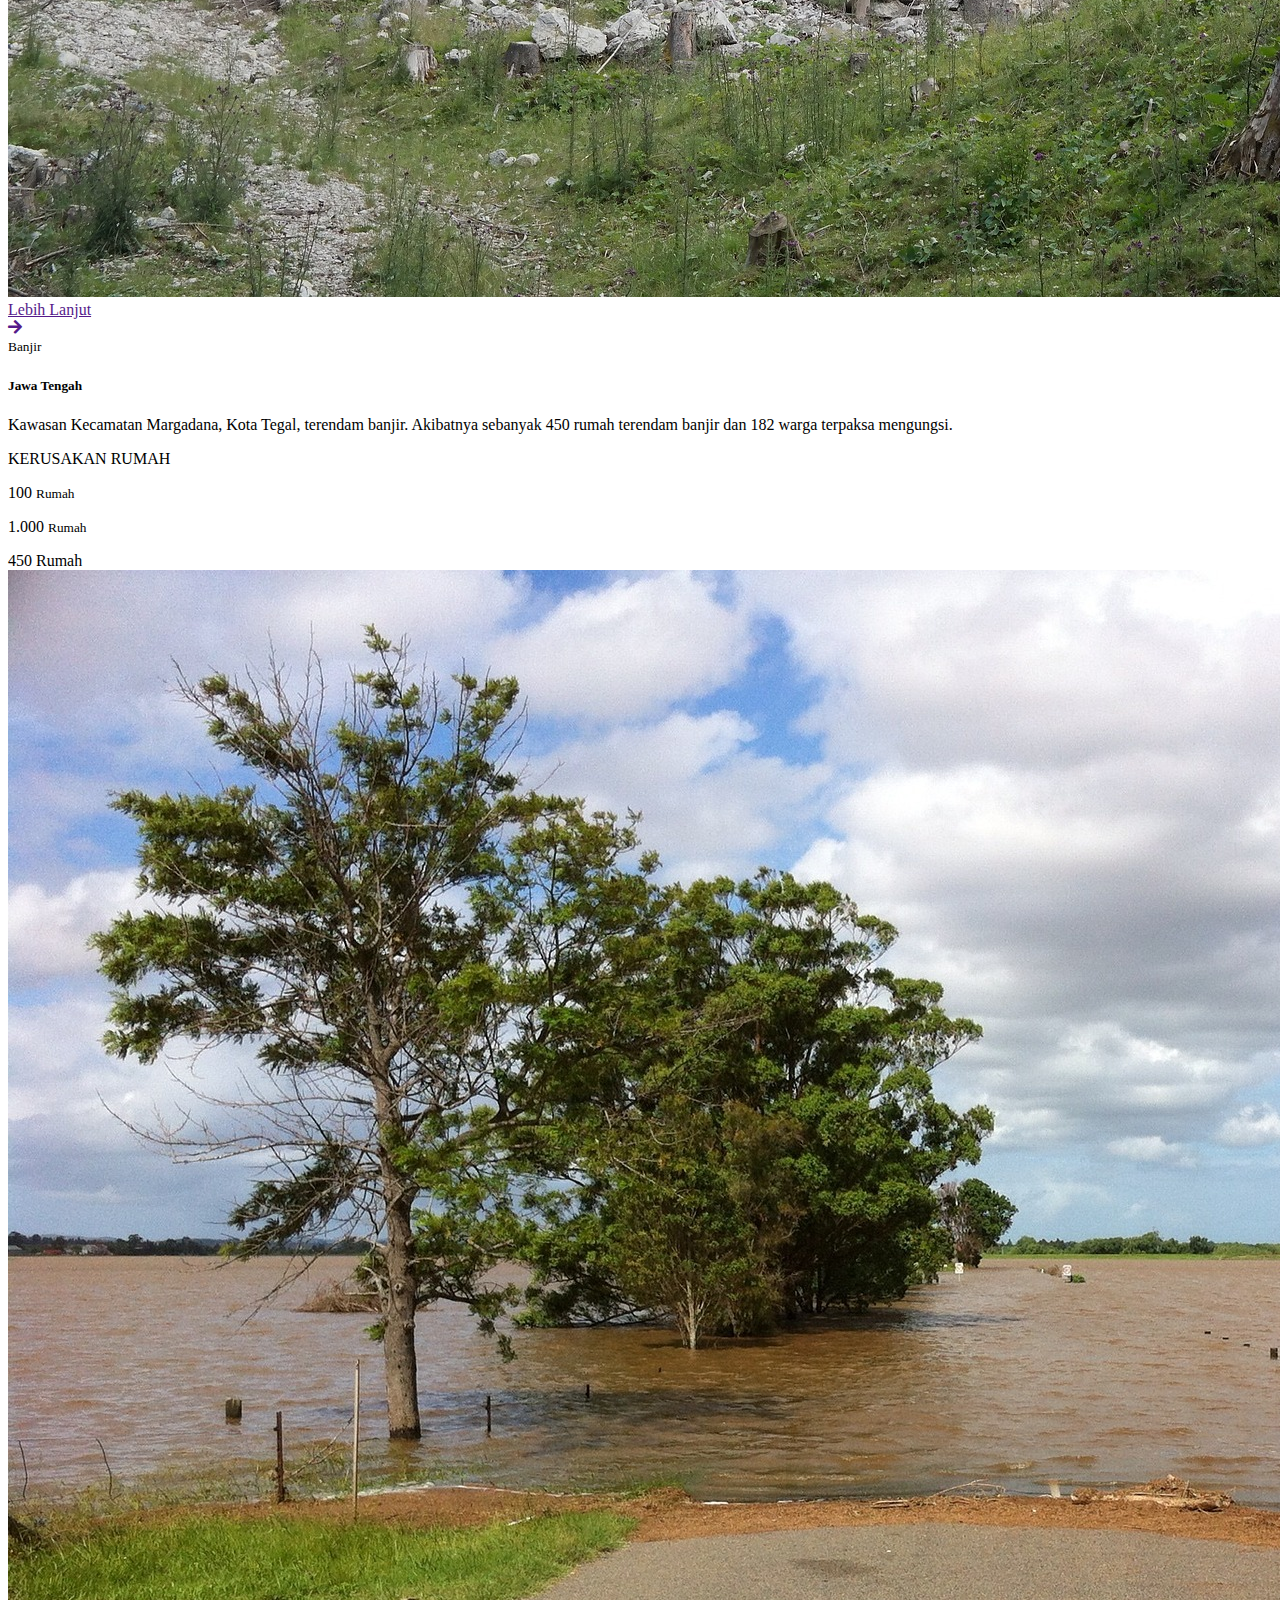
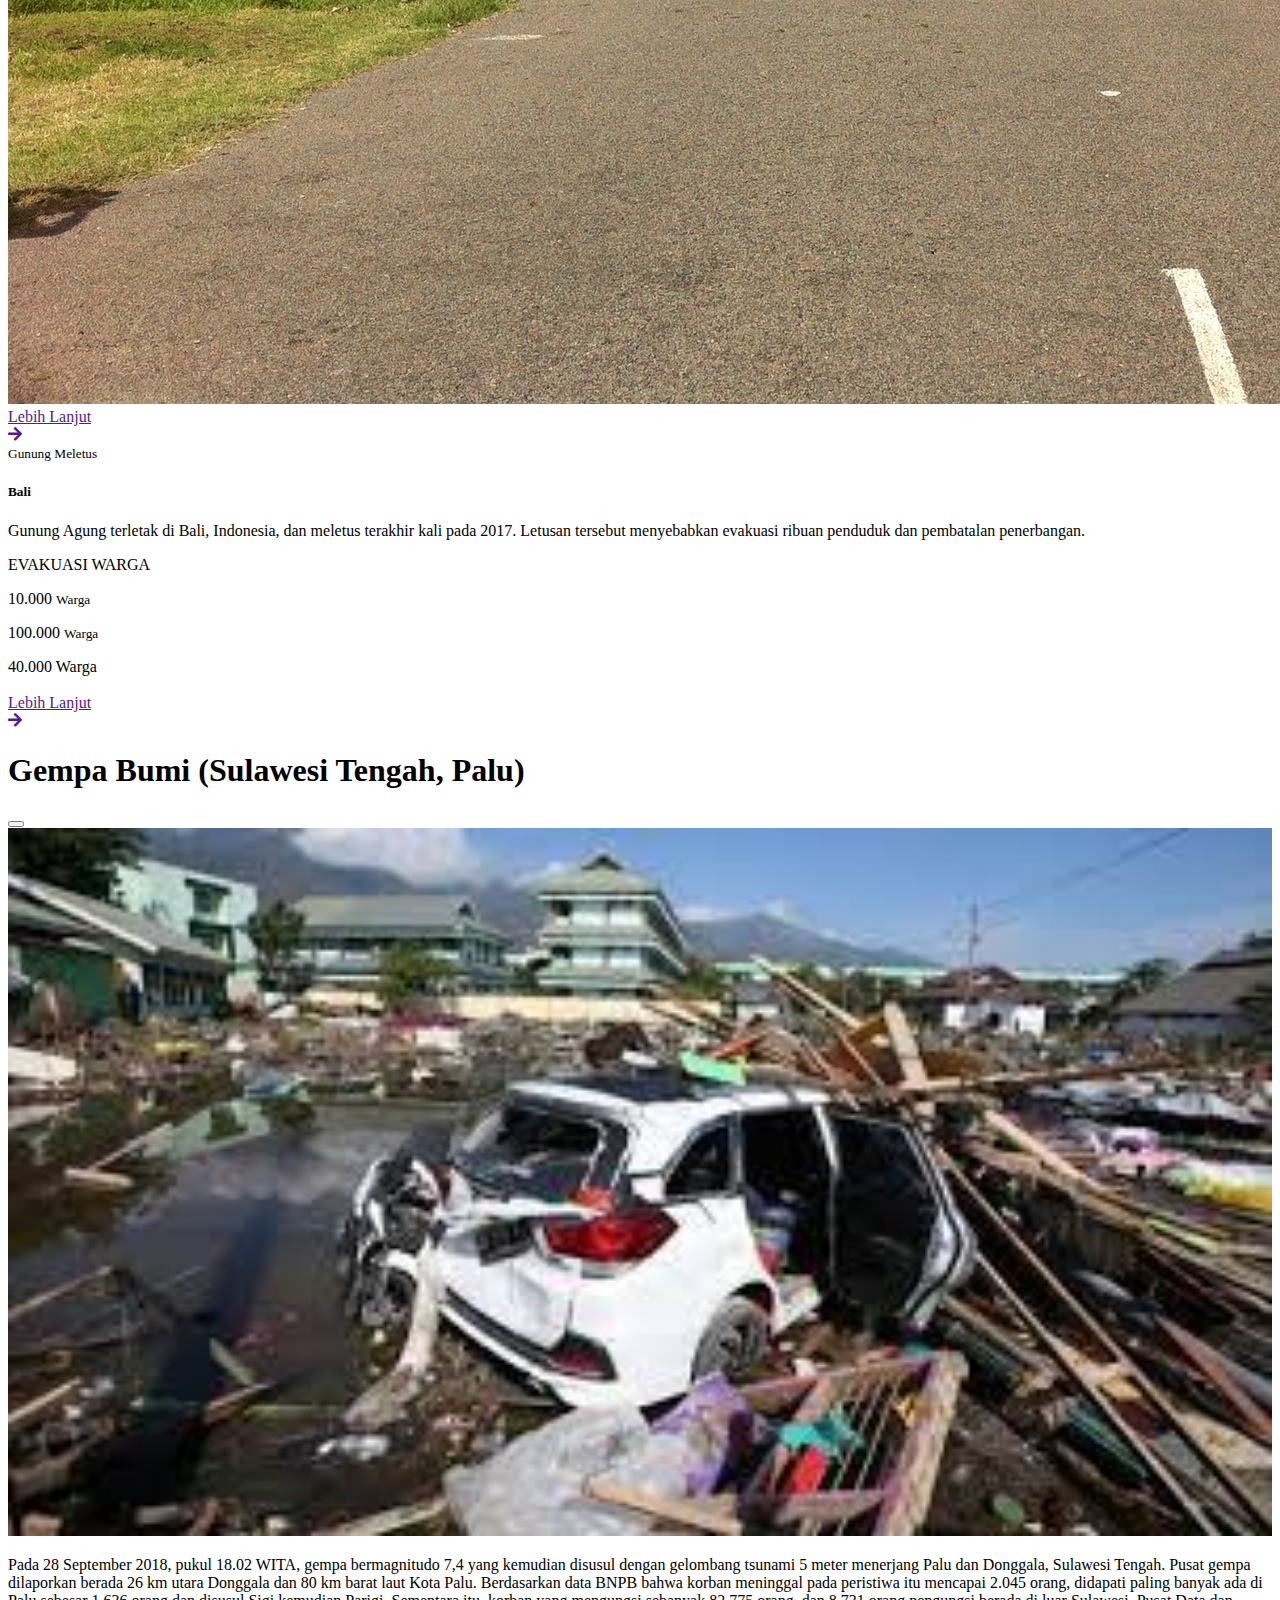
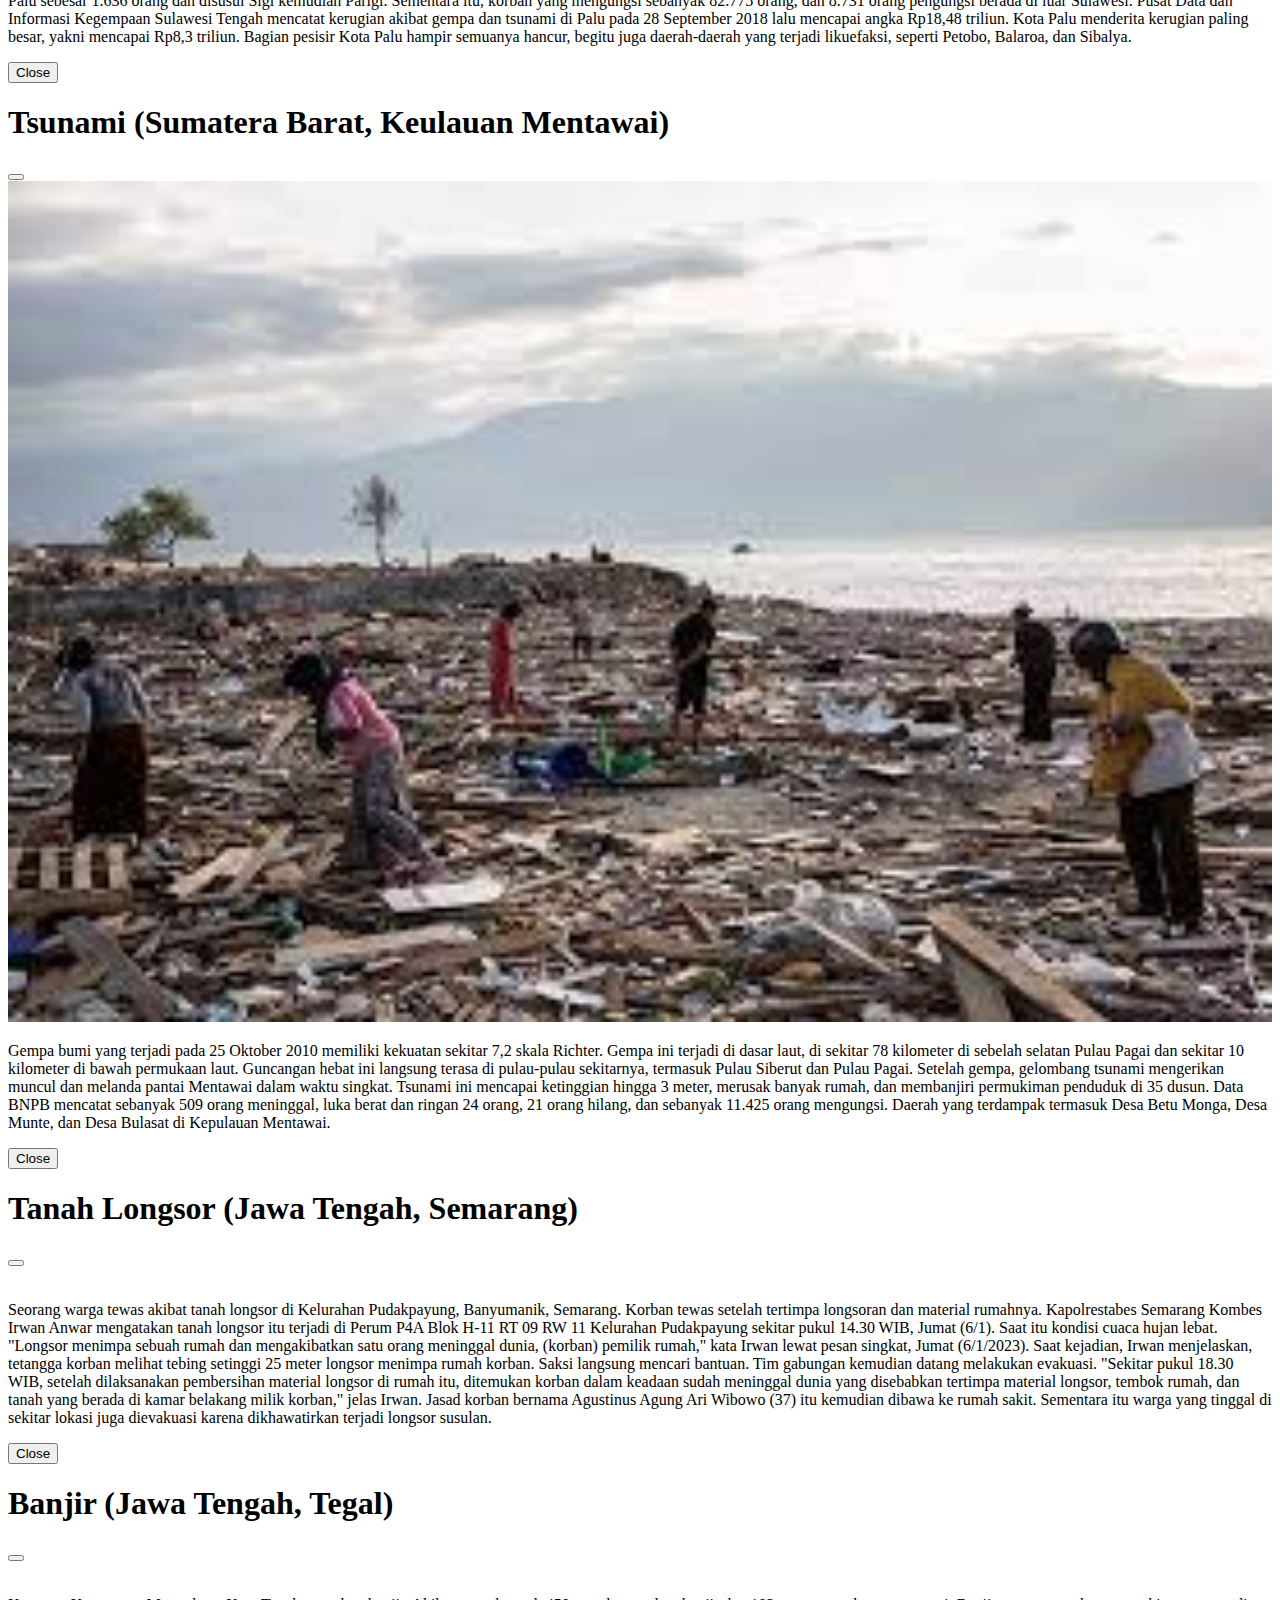
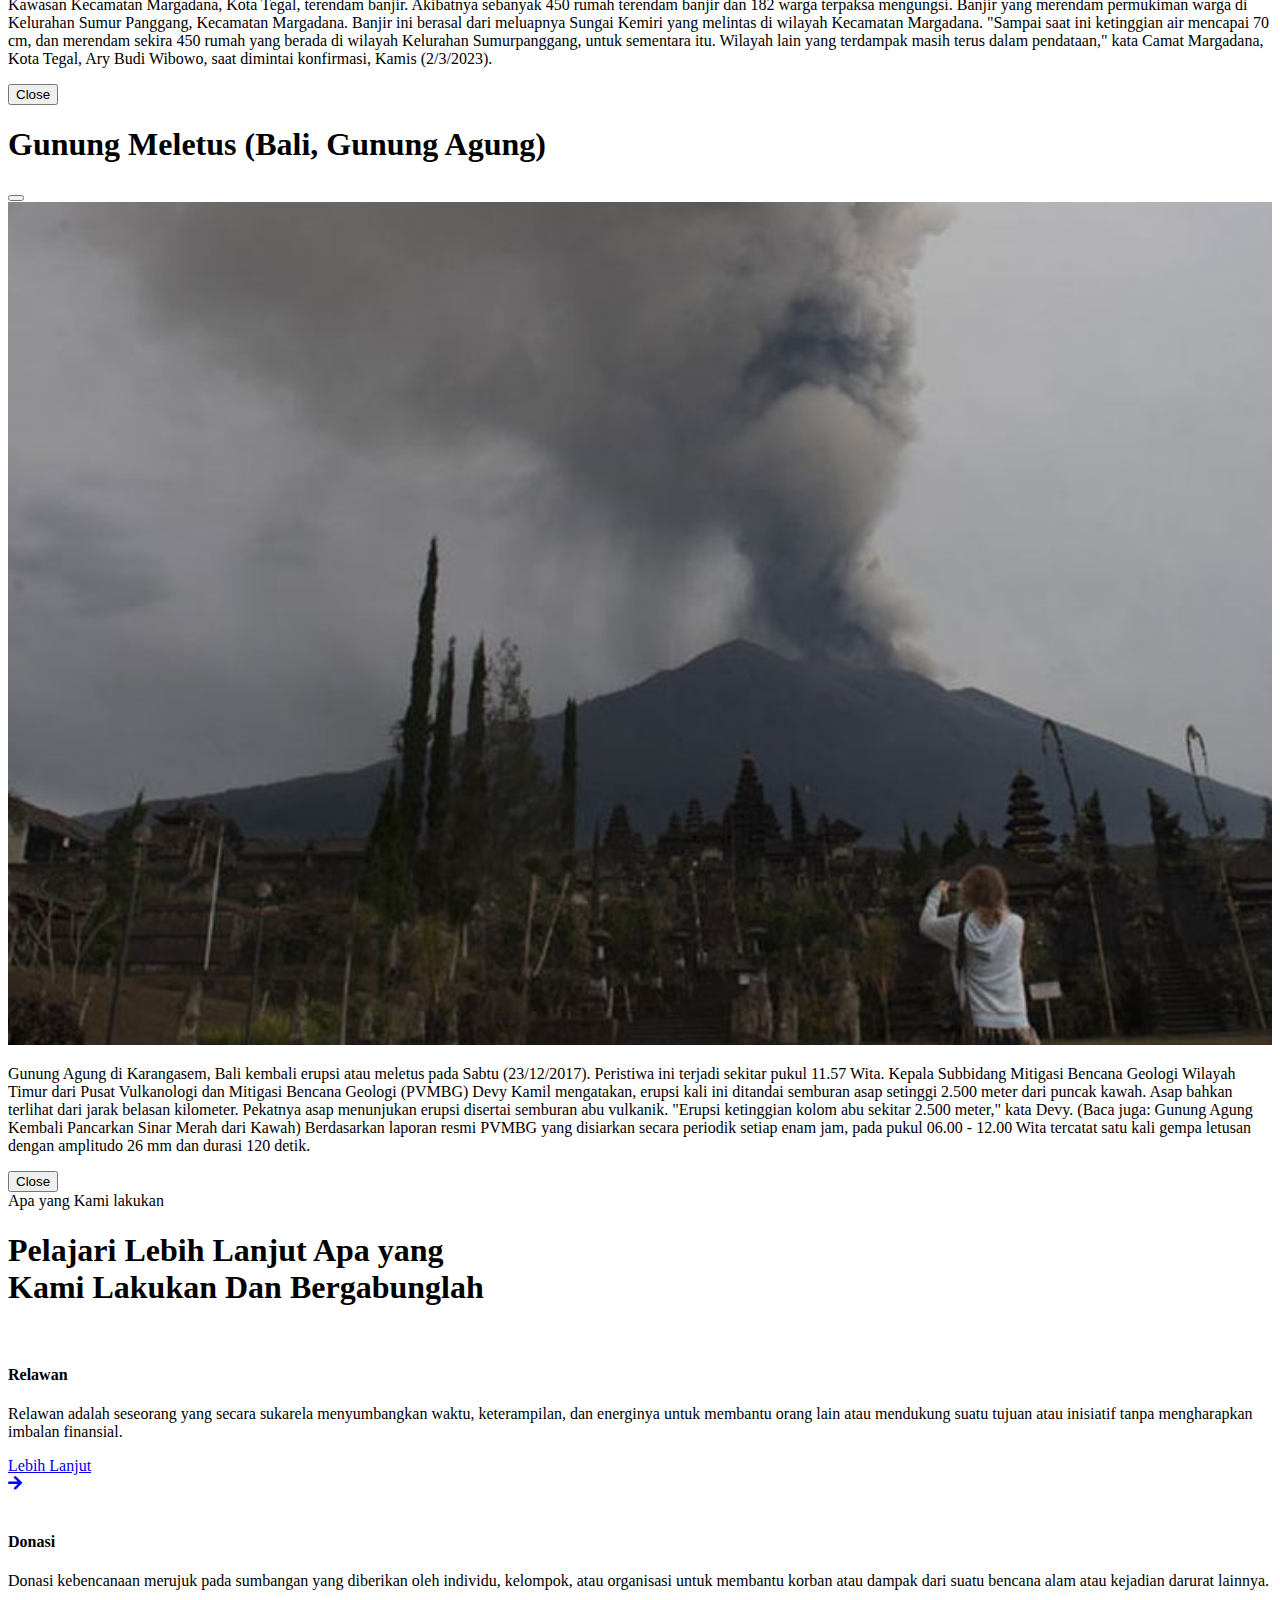
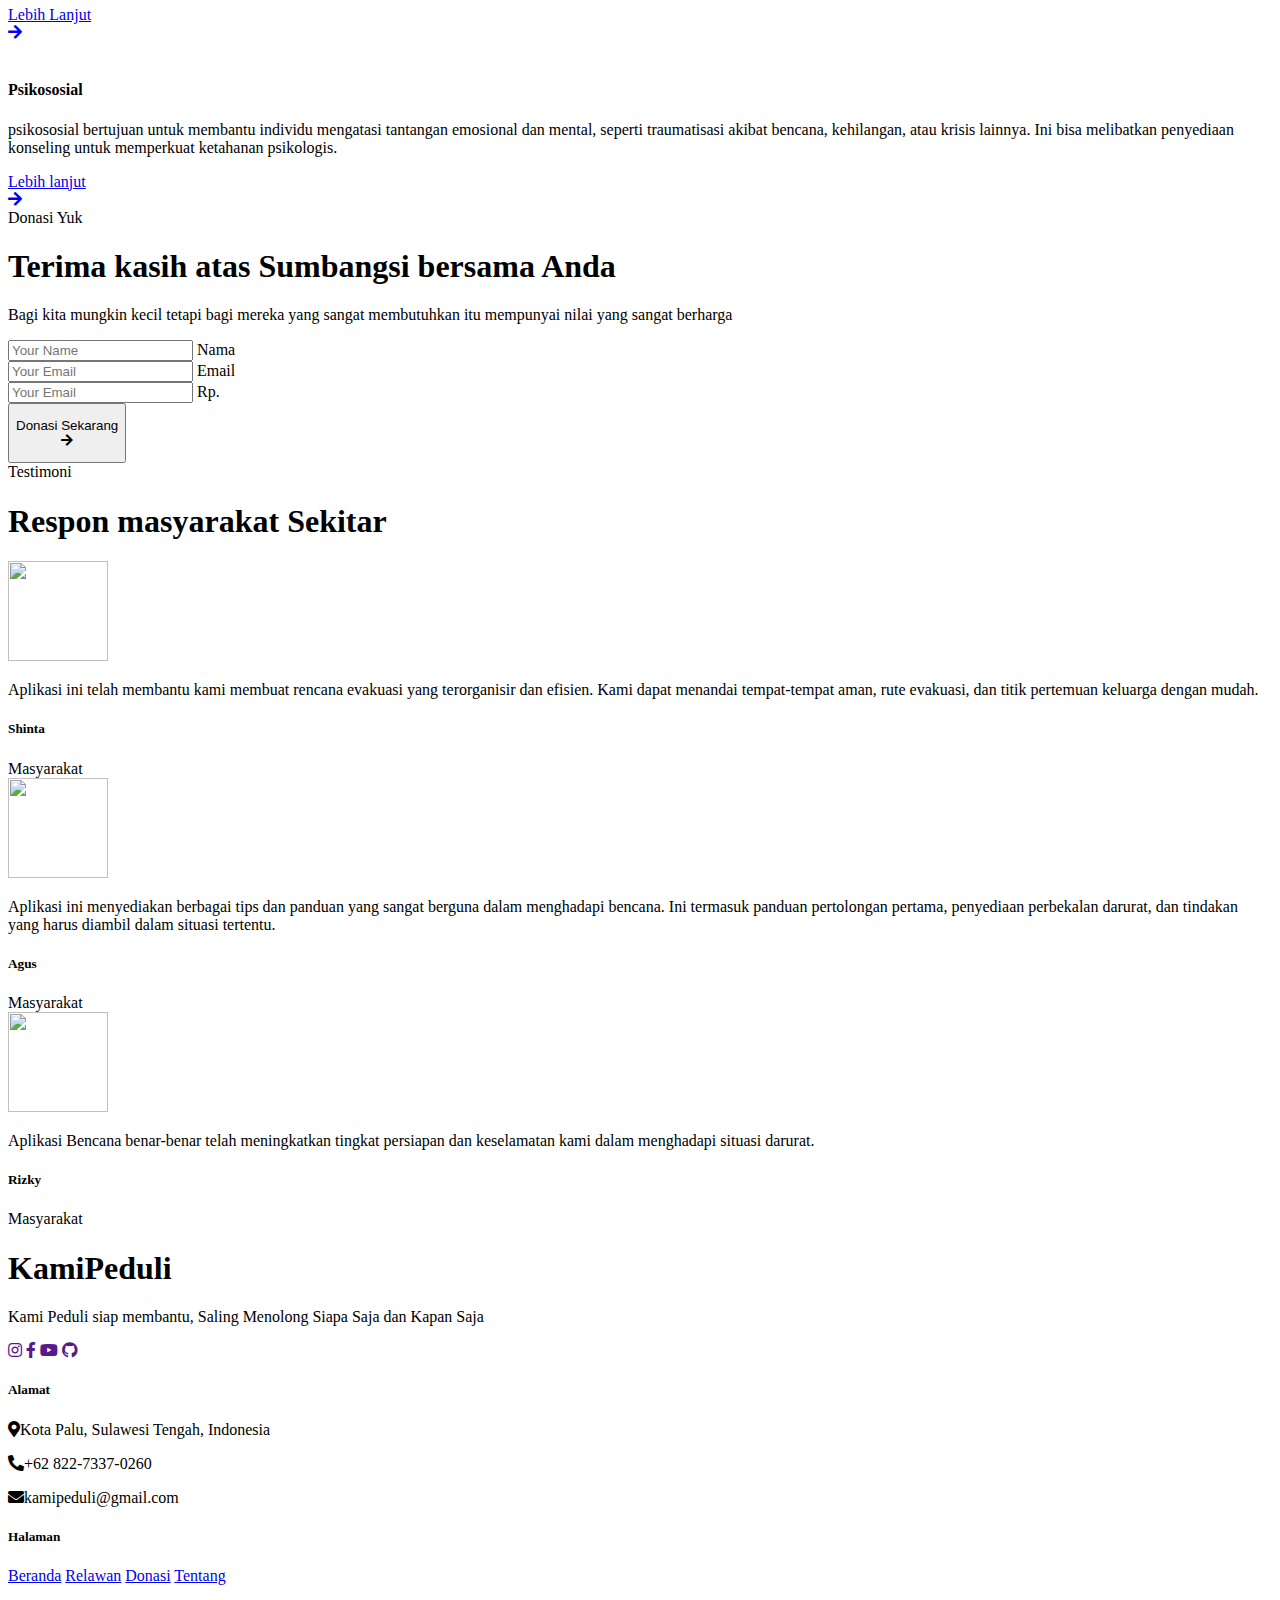
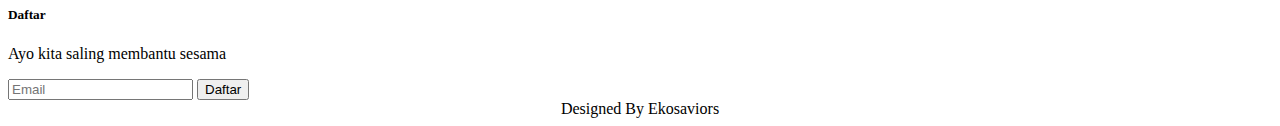
==== commit b944b2e6: "Update index.html" ====
--- a/index.html
+++ b/index.html
@@ -427,7 +427,7 @@
     <div class="modal-dialog">
       <div class="modal-content">
         <div class="modal-header">
-          <h1 class="modal-title fs-5" id="modallongsor">Tanah Longsor (Jawa Tengah, Semarang))</h1>
+          <h1 class="modal-title fs-5" id="modallongsor">Tanah Longsor (Jawa Tengah, Semarang)</h1>
           <button type="button" class="btn-close" data-bs-dismiss="modal" aria-label="Close"></button>
         </div>
         <div class="modal-body">
@@ -694,4 +694,4 @@
     <script src="https://cdn.jsdelivr.net/npm/bootstrap@5.3.2/dist/js/bootstrap.bundle.min.js" integrity="sha384-C6RzsynM9kWDrMNeT87bh95OGNyZPhcTNXj1NW7RuBCsyN/o0jlpcV8Qyq46cDfL" crossorigin="anonymous"></script>
 </body>
 
-</html>+</html>
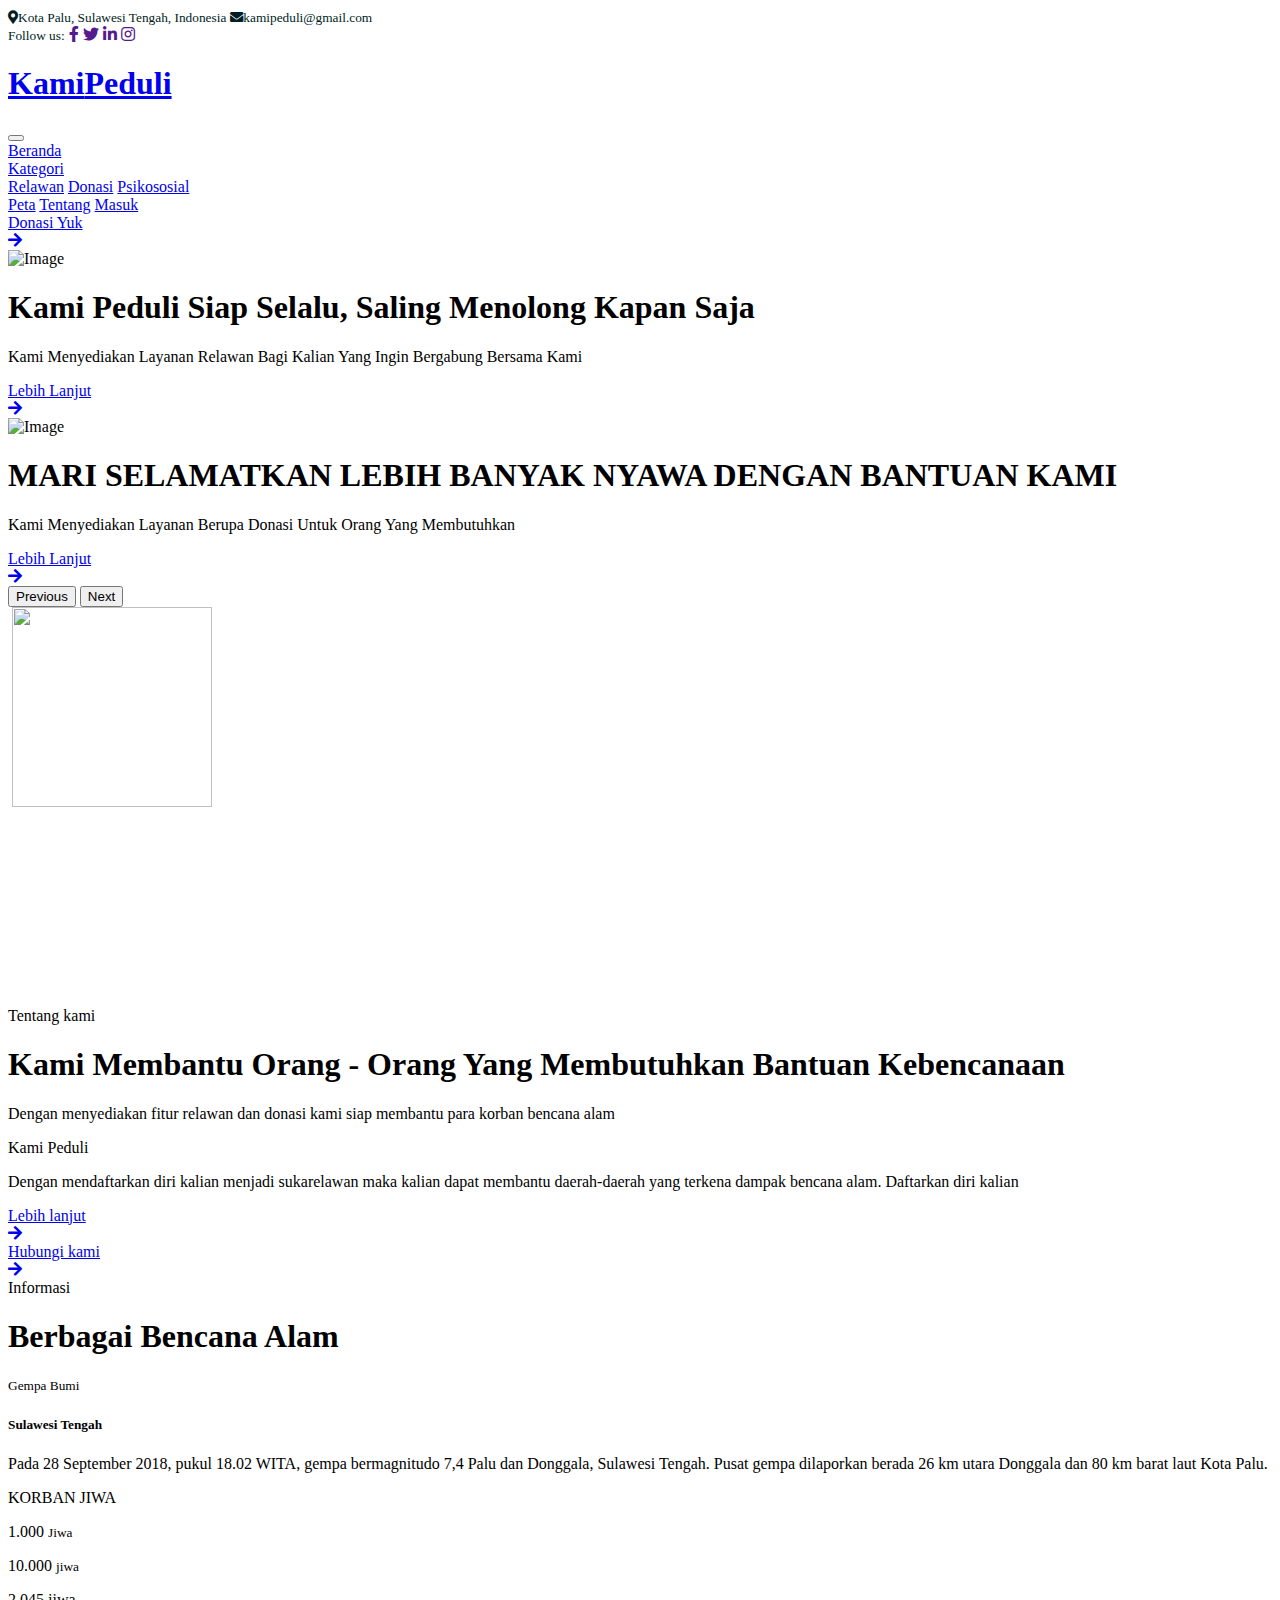
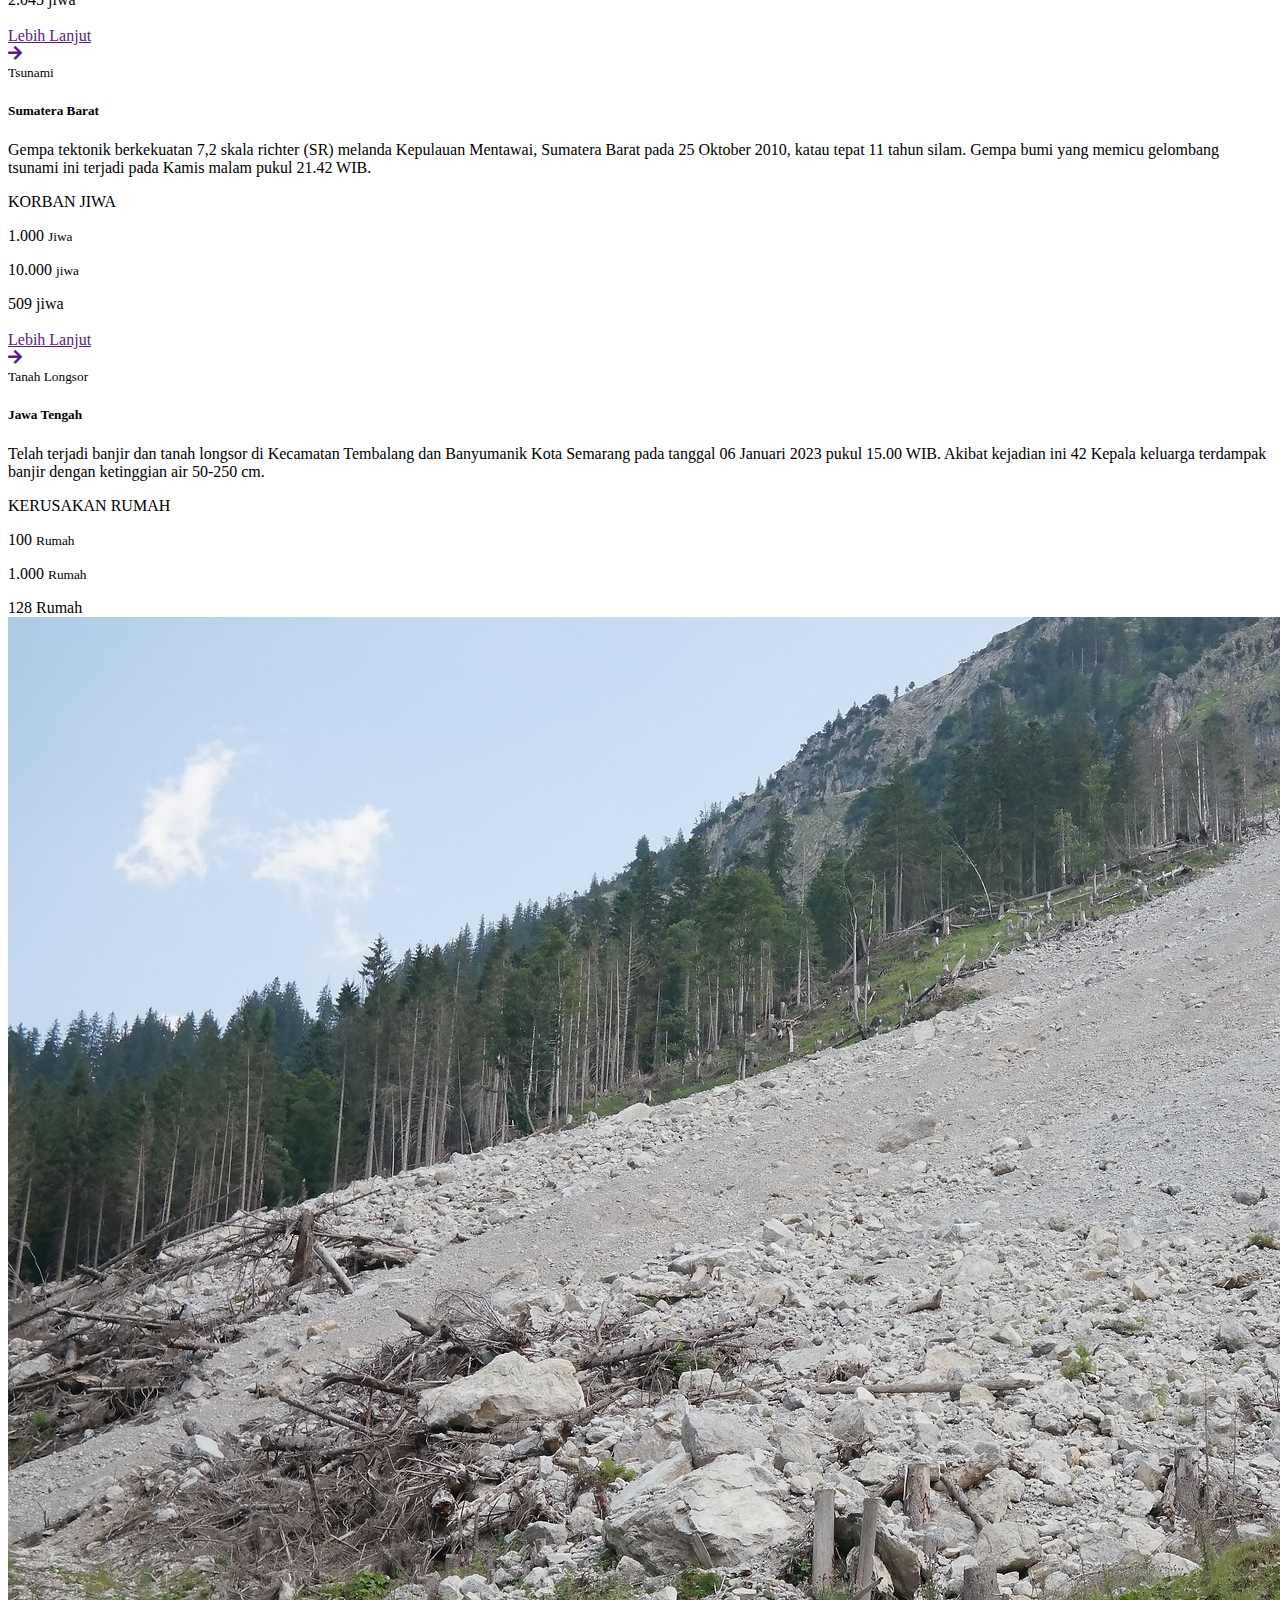
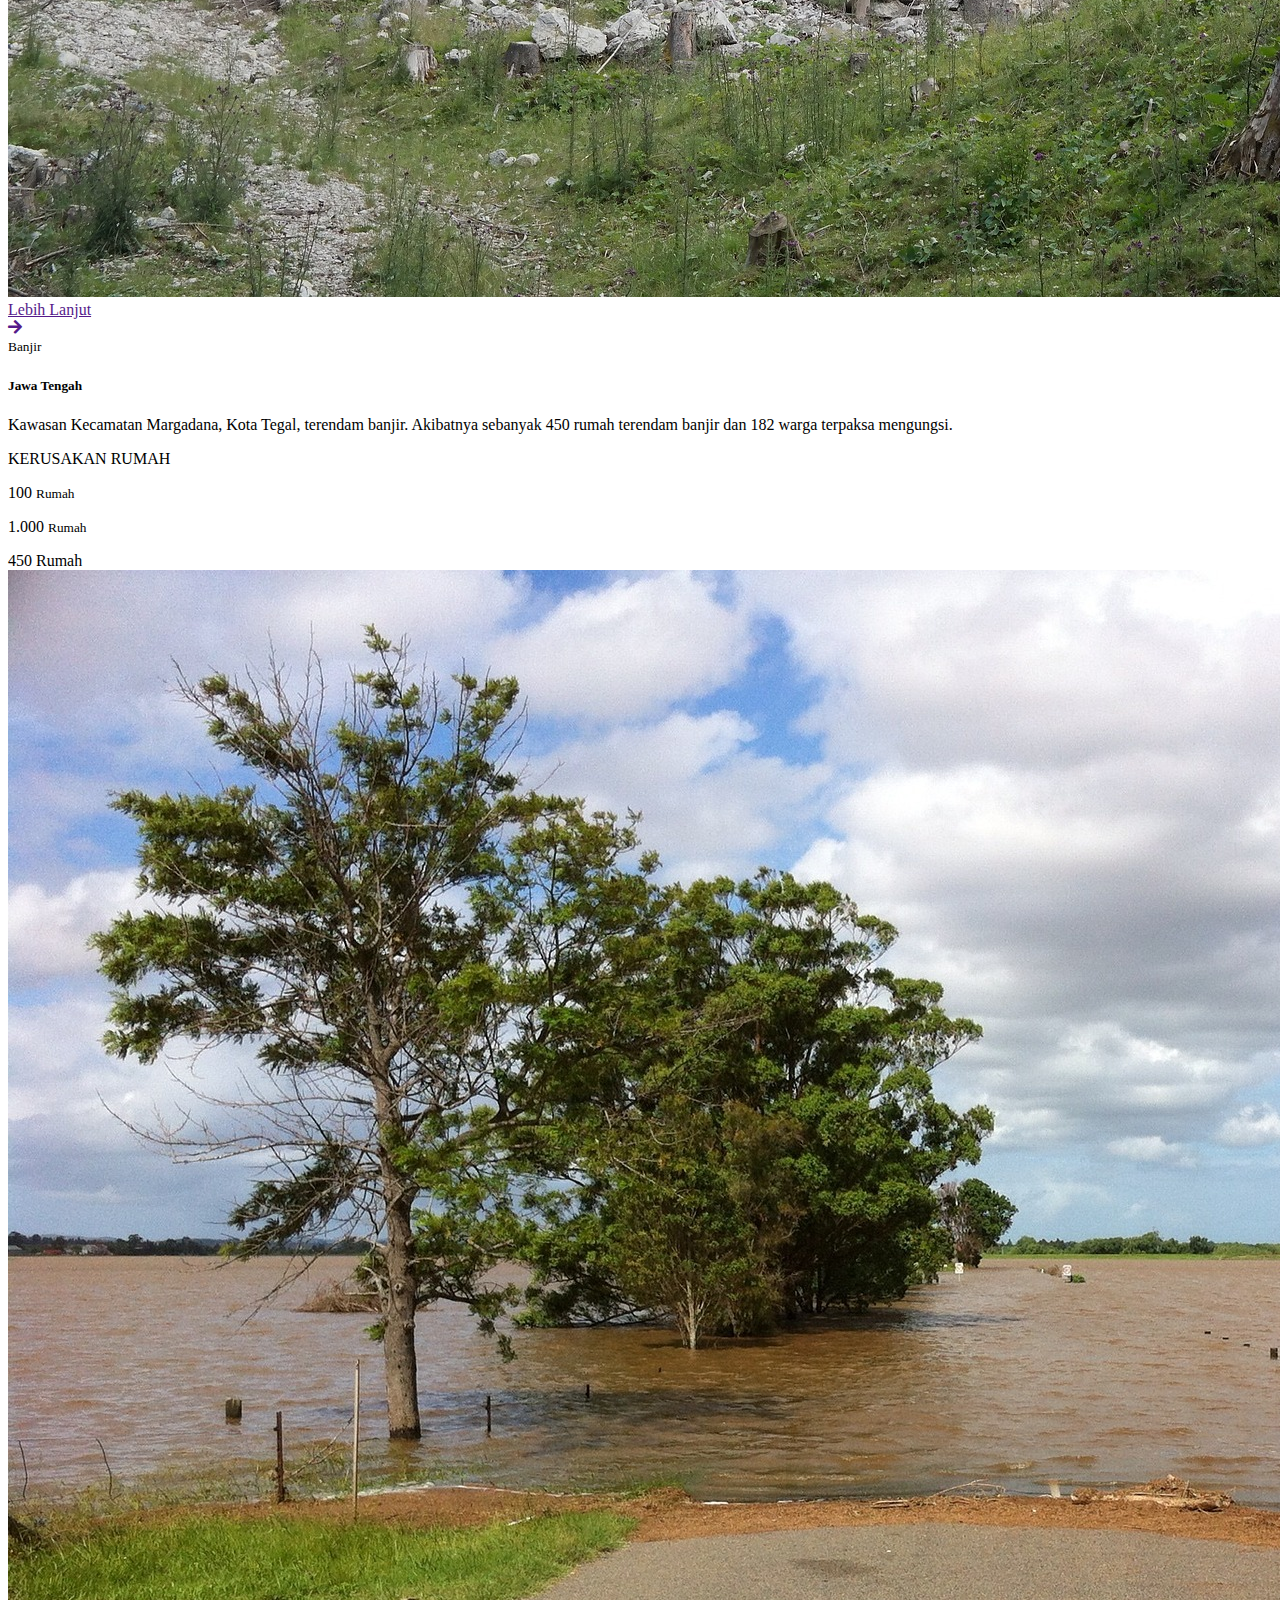
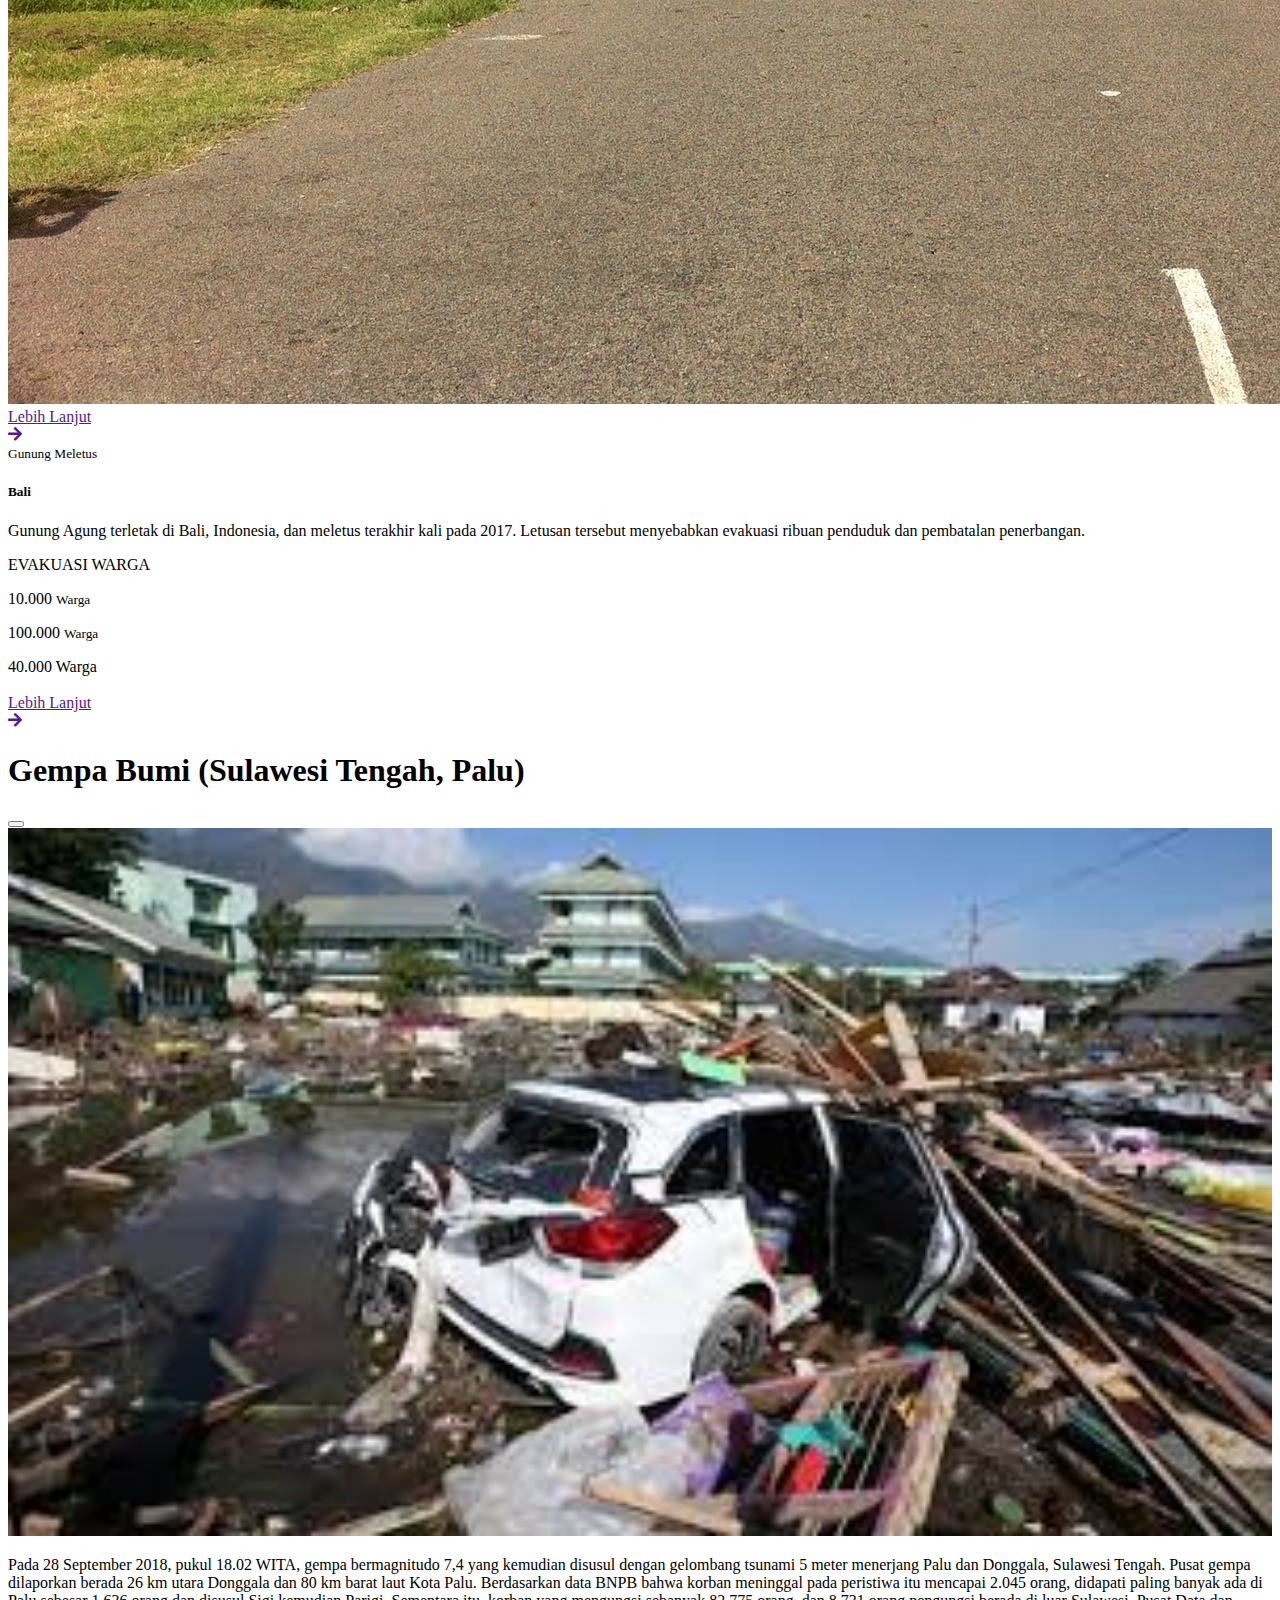
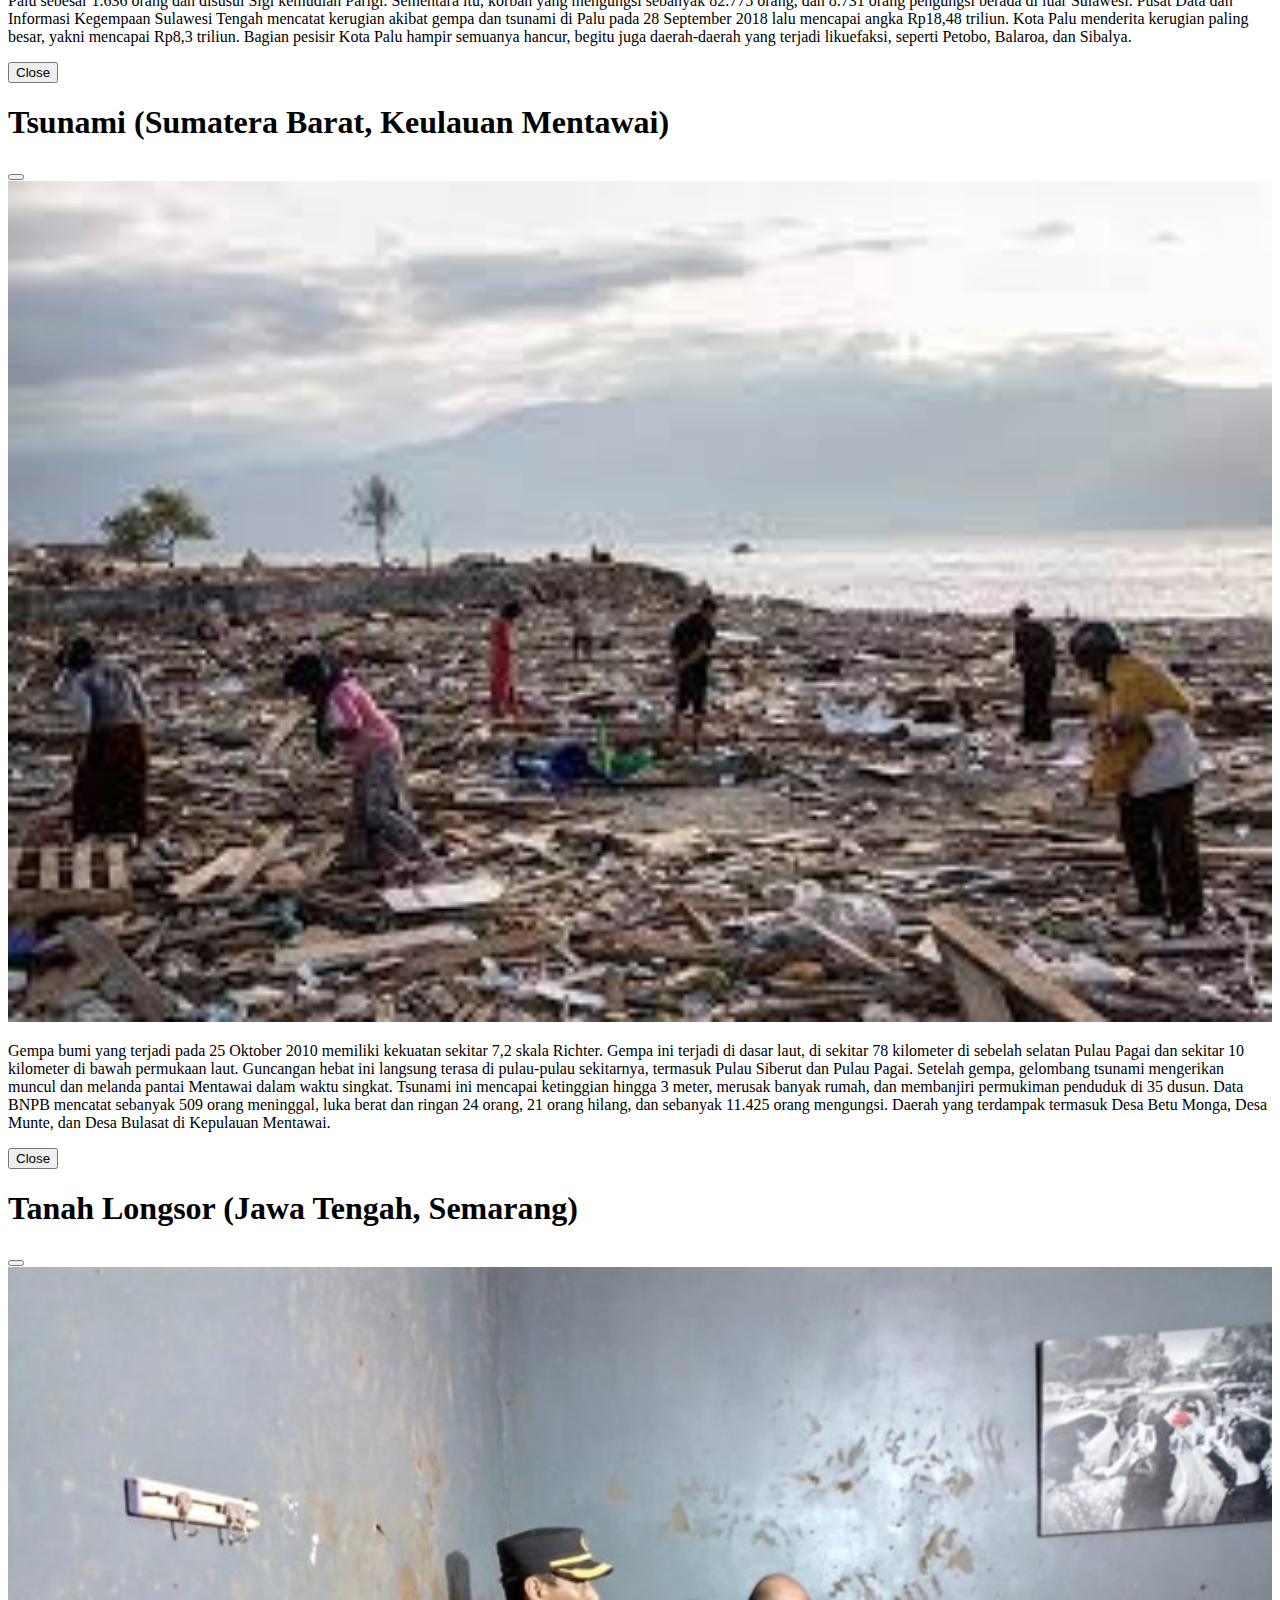
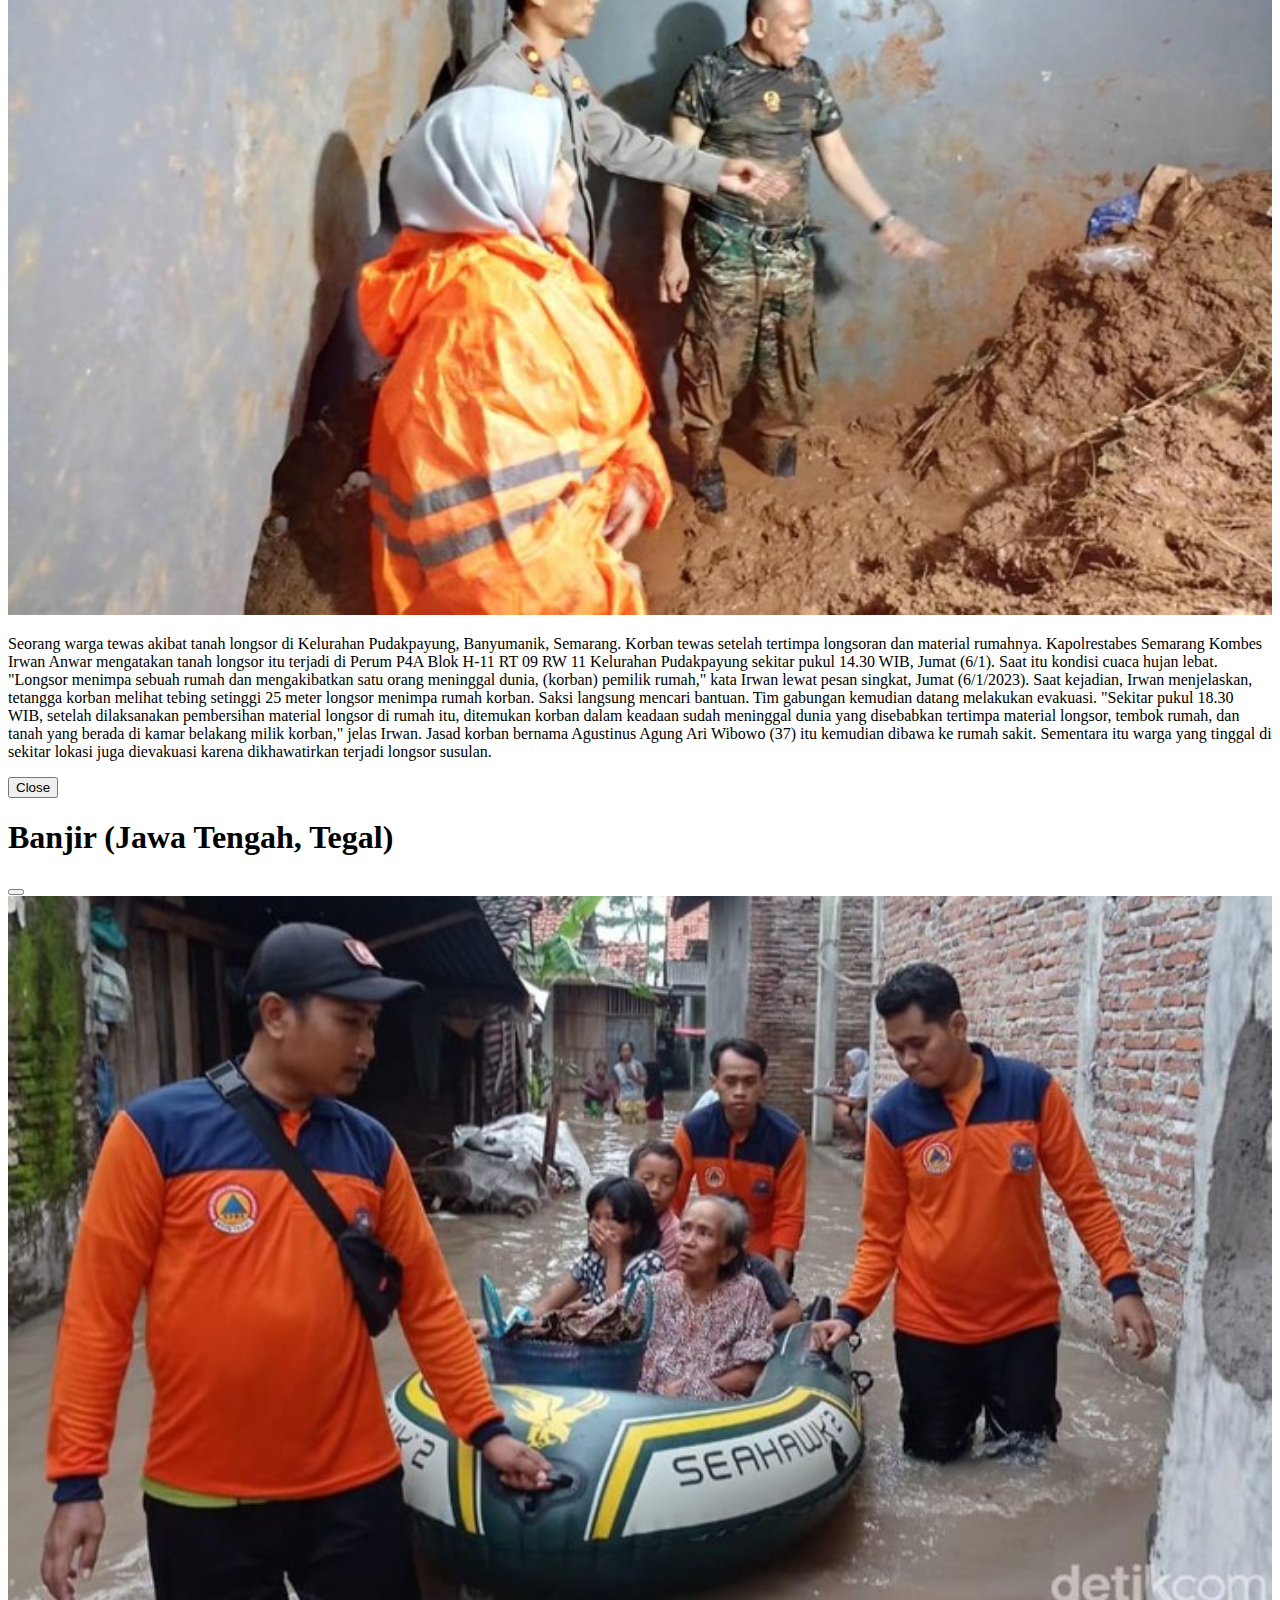
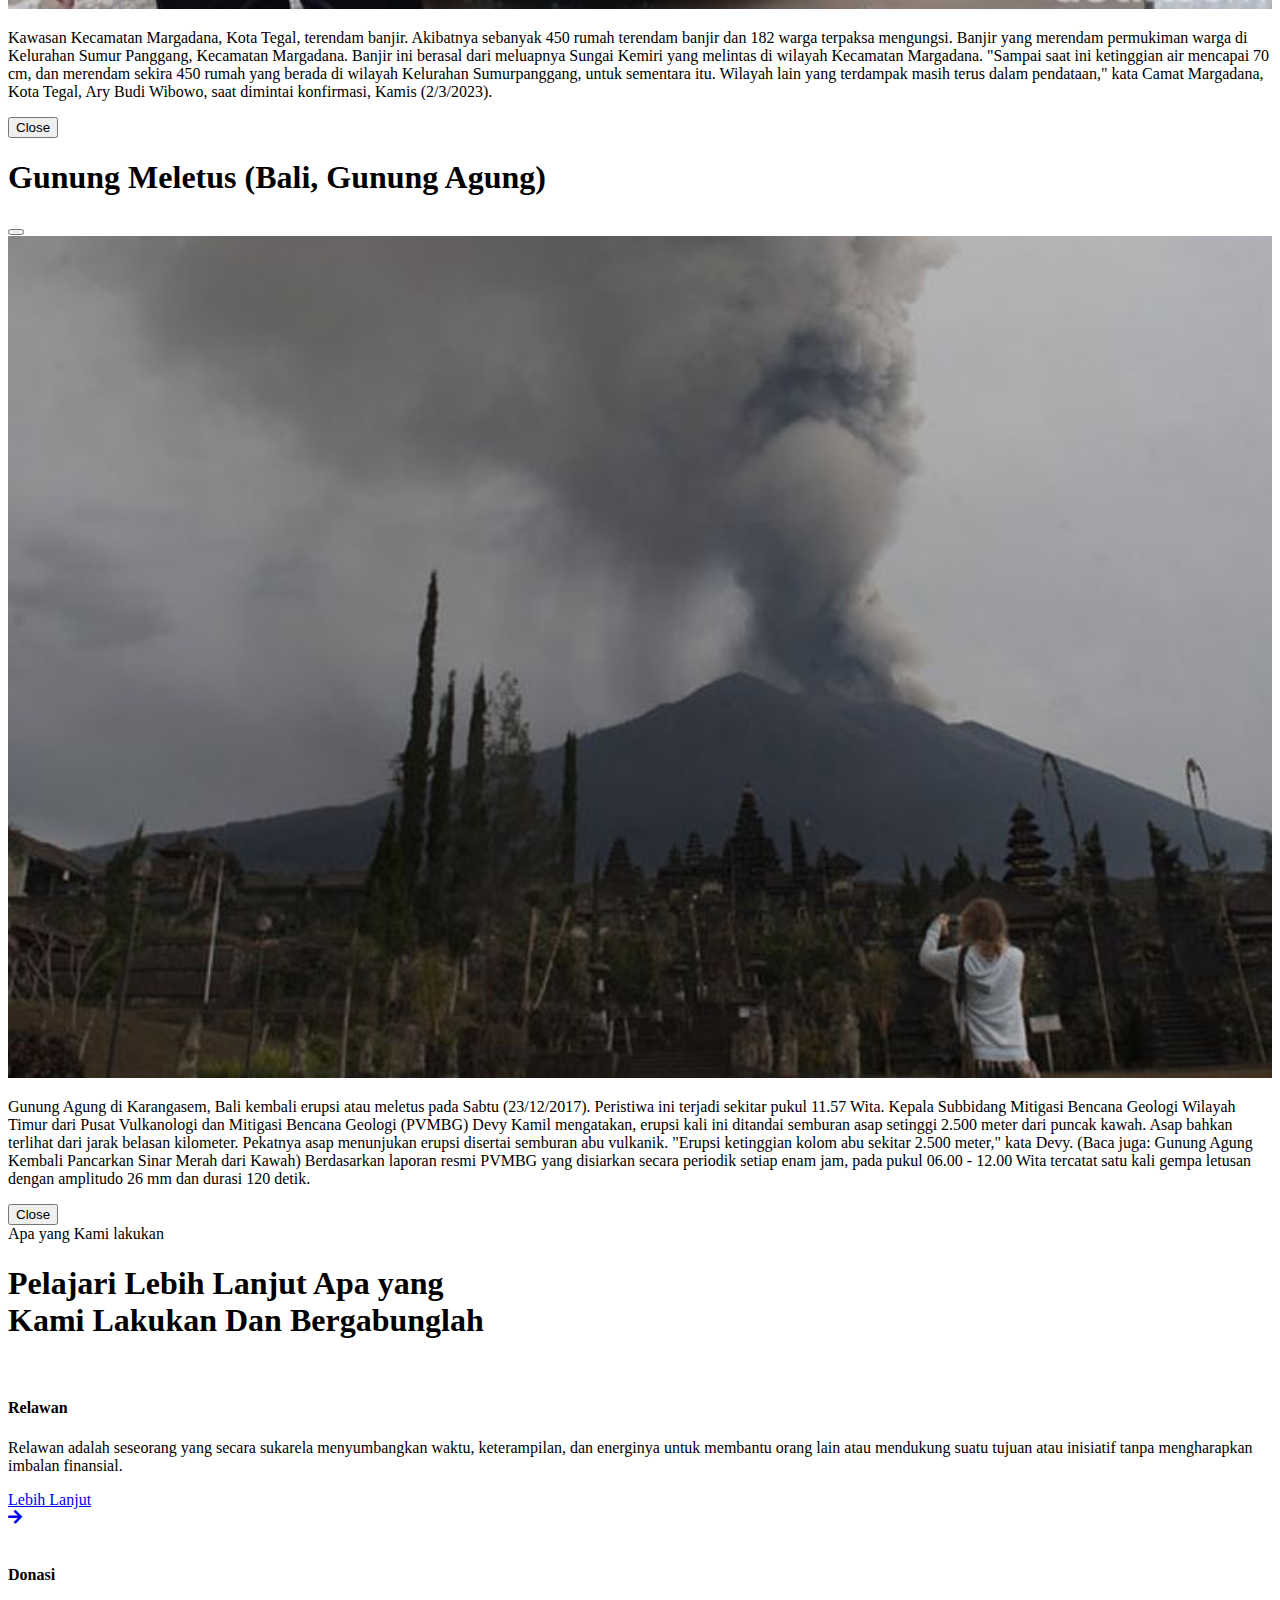
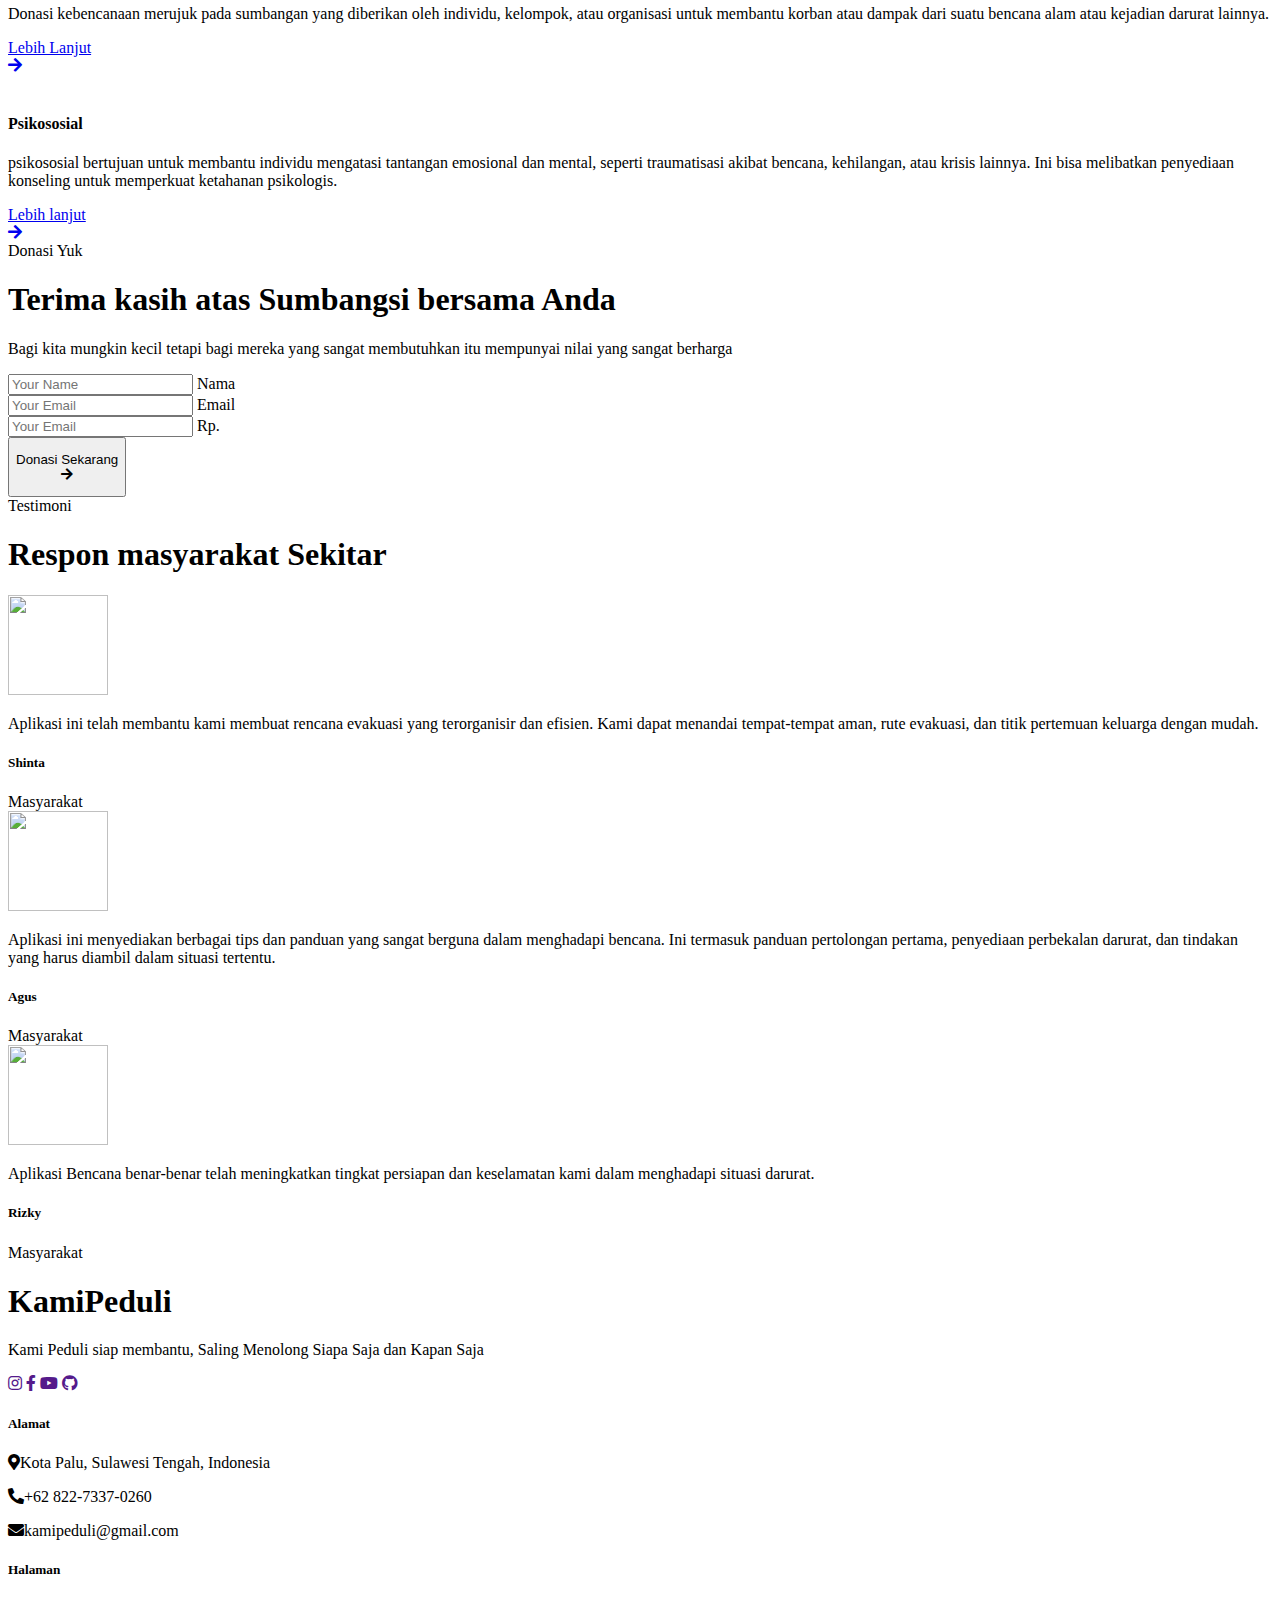
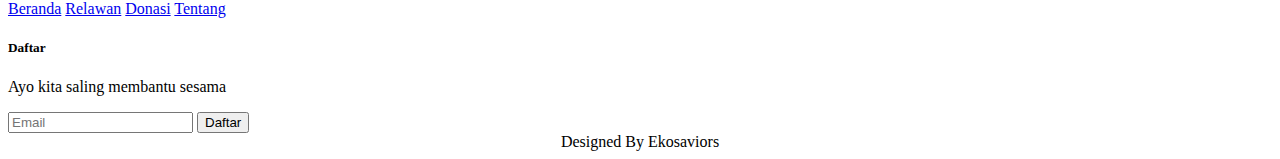
==== commit 2f478878: "fix bug" ====
--- a/index.html
+++ b/index.html
@@ -42,8 +42,8 @@
     <!-- Spinner End -->
 
 
-    <!-- Navbar Start -->
-    <div class="container-fluid fixed-top px-0 wow fadeIn" data-wow-delay="0.1s">
+     <!-- Navbar Start -->
+     <div class="container-fluid fixed-top px-0 wow fadeIn"  style="color: #001D23;">
         <div class="top-bar text-white-50 row gx-0 align-items-center d-none d-lg-flex">
             <div class="col-lg-6 px-5 text-start">
                 <small><i class="fa fa-map-marker-alt me-2"></i>Kota Palu, Sulawesi Tengah, Indonesia</small>
@@ -67,7 +67,7 @@
             </button>
             <div class="collapse navbar-collapse" id="navbarCollapse">
                 <div class="navbar-nav ms-auto p-4 p-lg-0">
-                    <a href="index.html" class="nav-item nav-link active">Beranda</a>
+                    <a href="index.html" class="nav-item nav-link">Beranda</a>
                     <div class="nav-item dropdown">
                         <a href="#" class="nav-link dropdown-toggle" data-bs-toggle="dropdown">Kategori</a>
                         <div class="dropdown-menu m-0">
@@ -76,8 +76,8 @@
                             <a href="psikososial.html" class="dropdown-item">Psikososial</a>
                         </div>
                     </div>
-                    <a href="peta.html" class="nav-item nav-link">Peta</a>
-                    <a href="tentang.html" class="nav-item nav-link">Tentang</a>
+                    <a href="peta.html" class="nav-item nav-link active">Peta</a>
+                    <a href="tentang.html" class="nav-item nav-link ">Tentang</a>
                     <a href="login.html" class="nav-item nav-link">Masuk</a>
                     
                 </div>
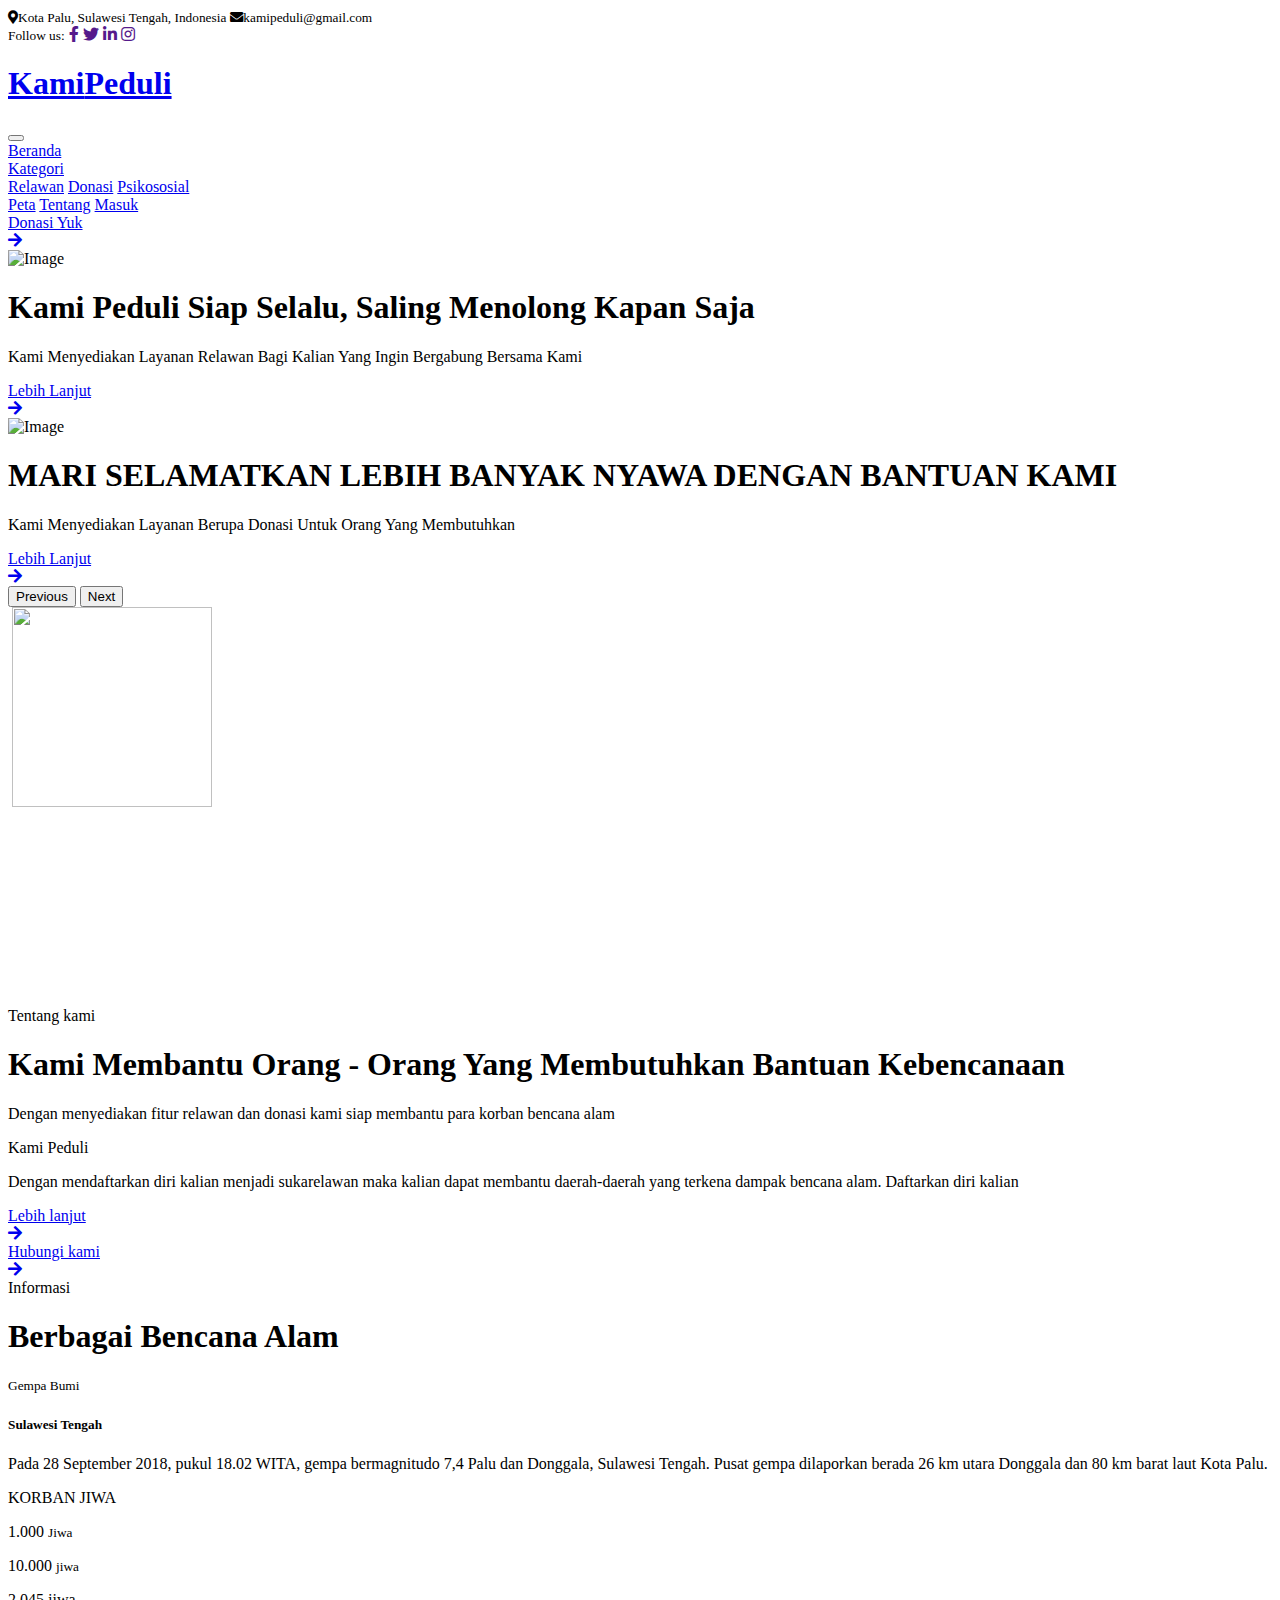
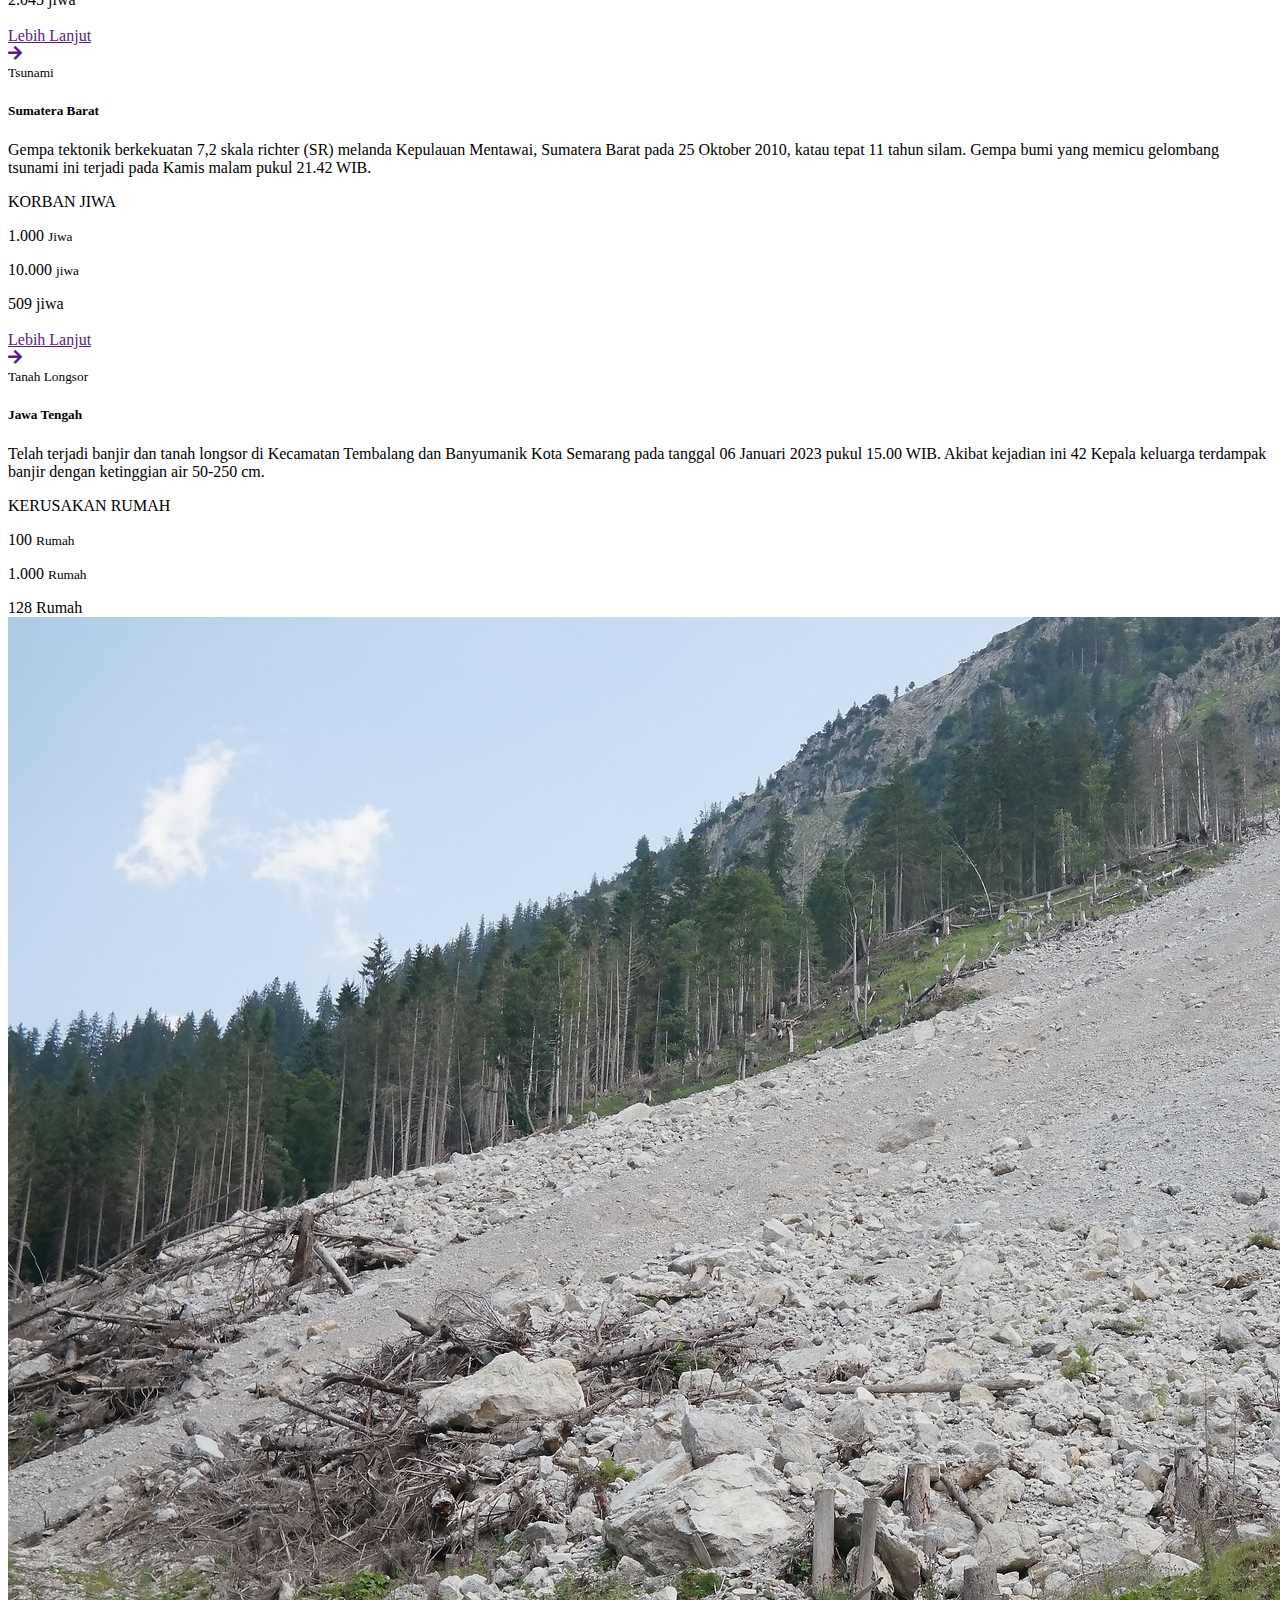
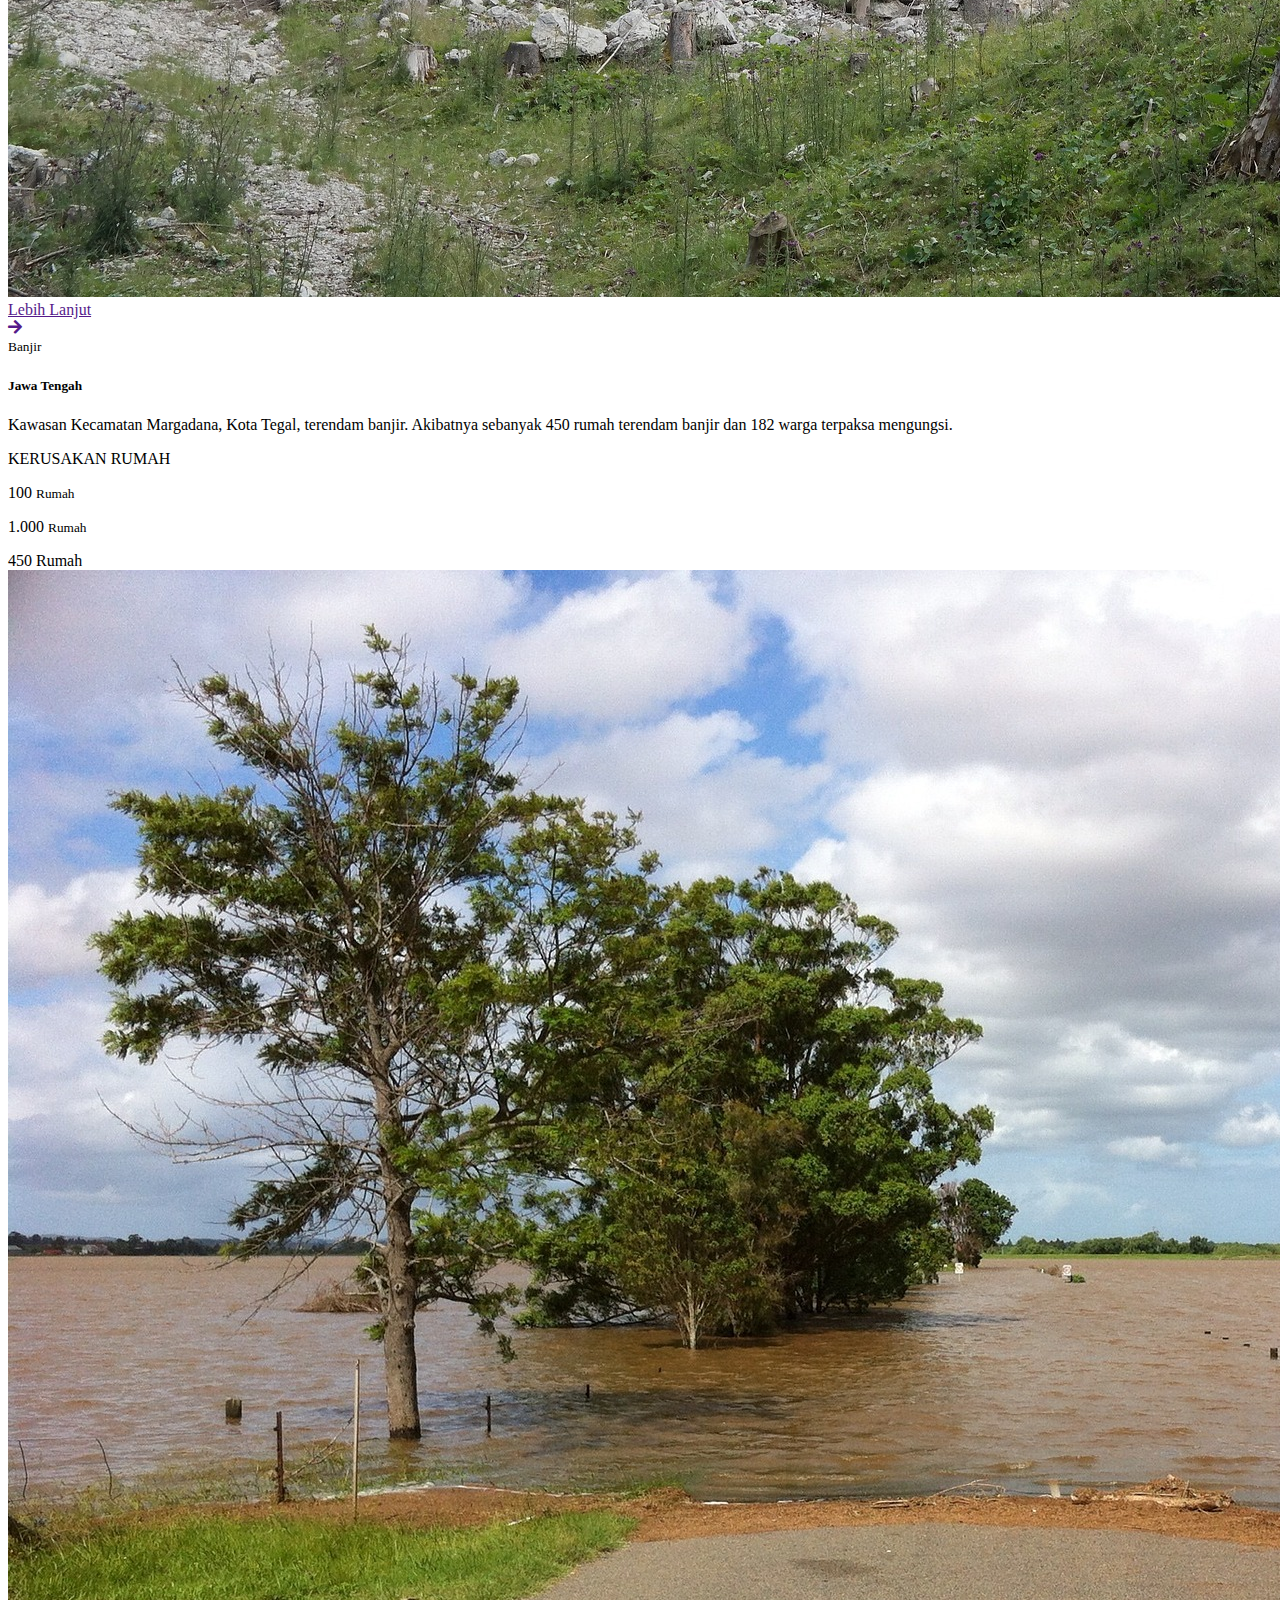
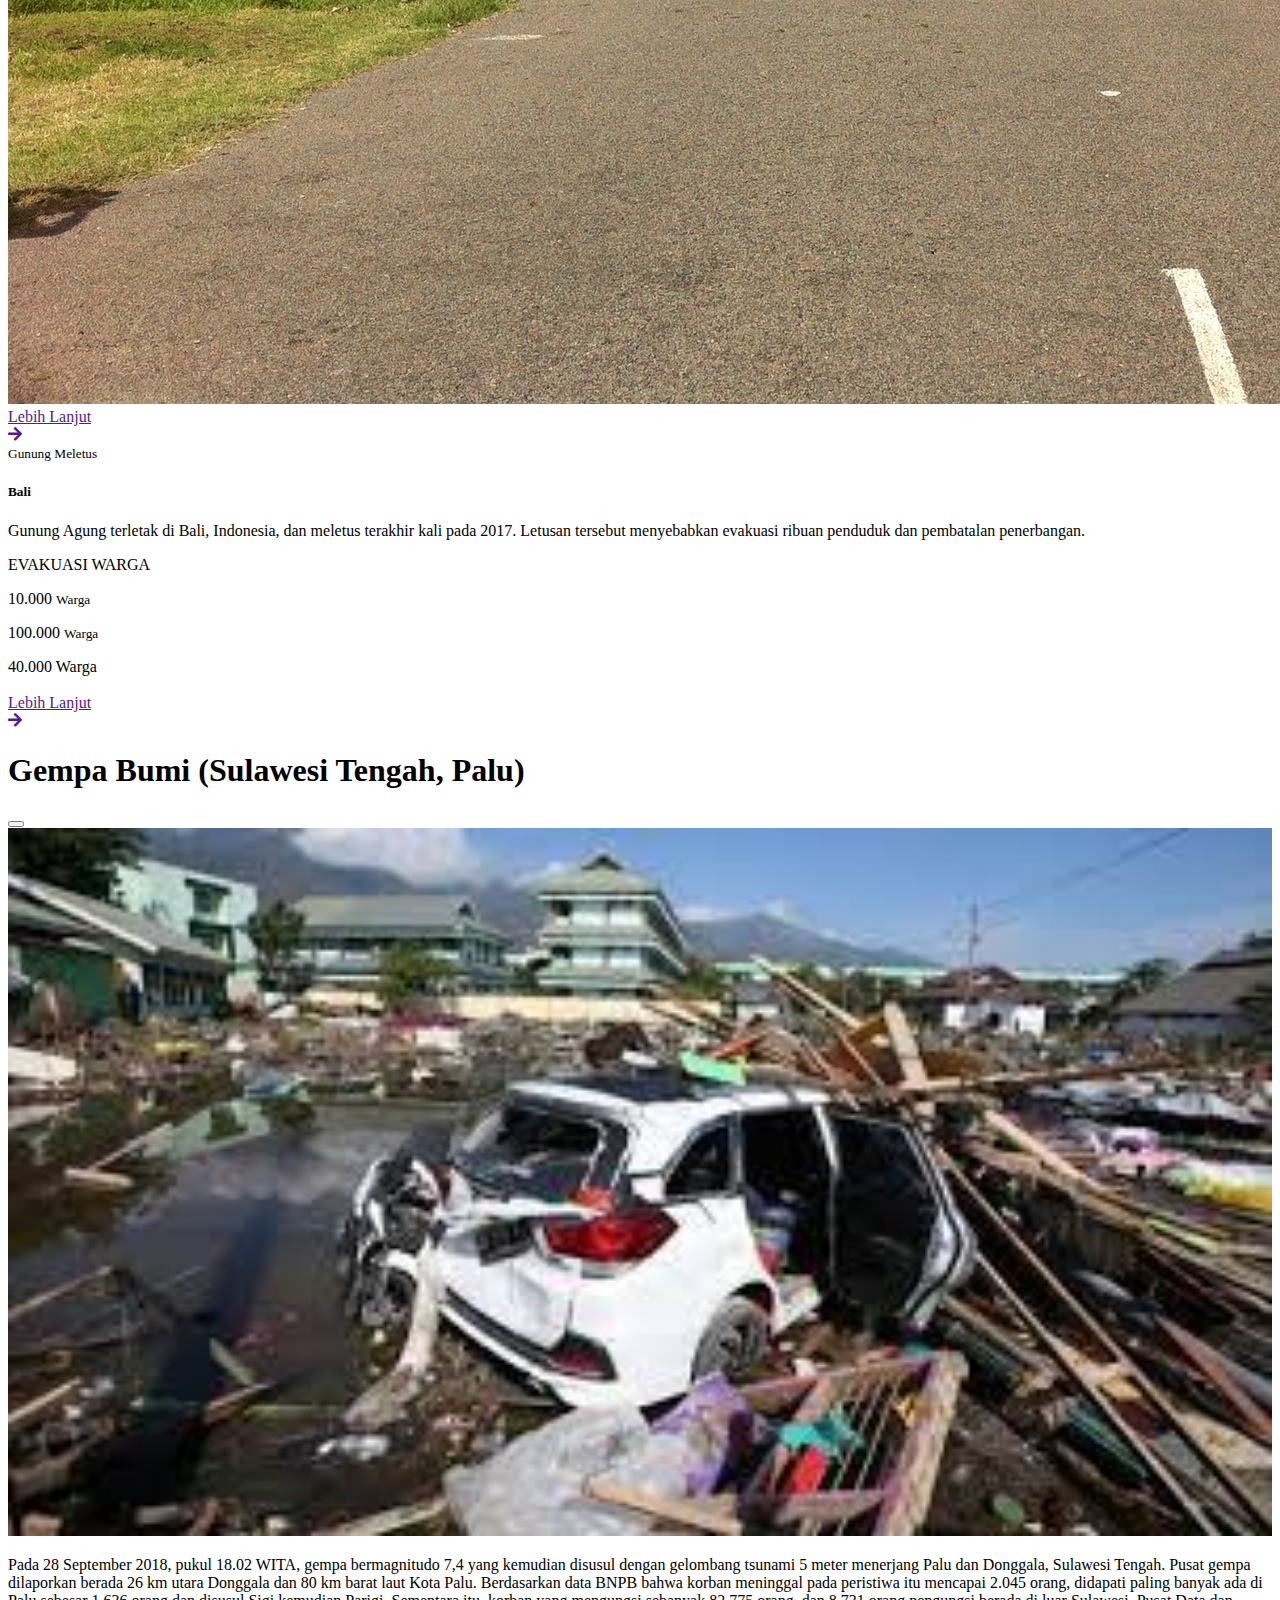
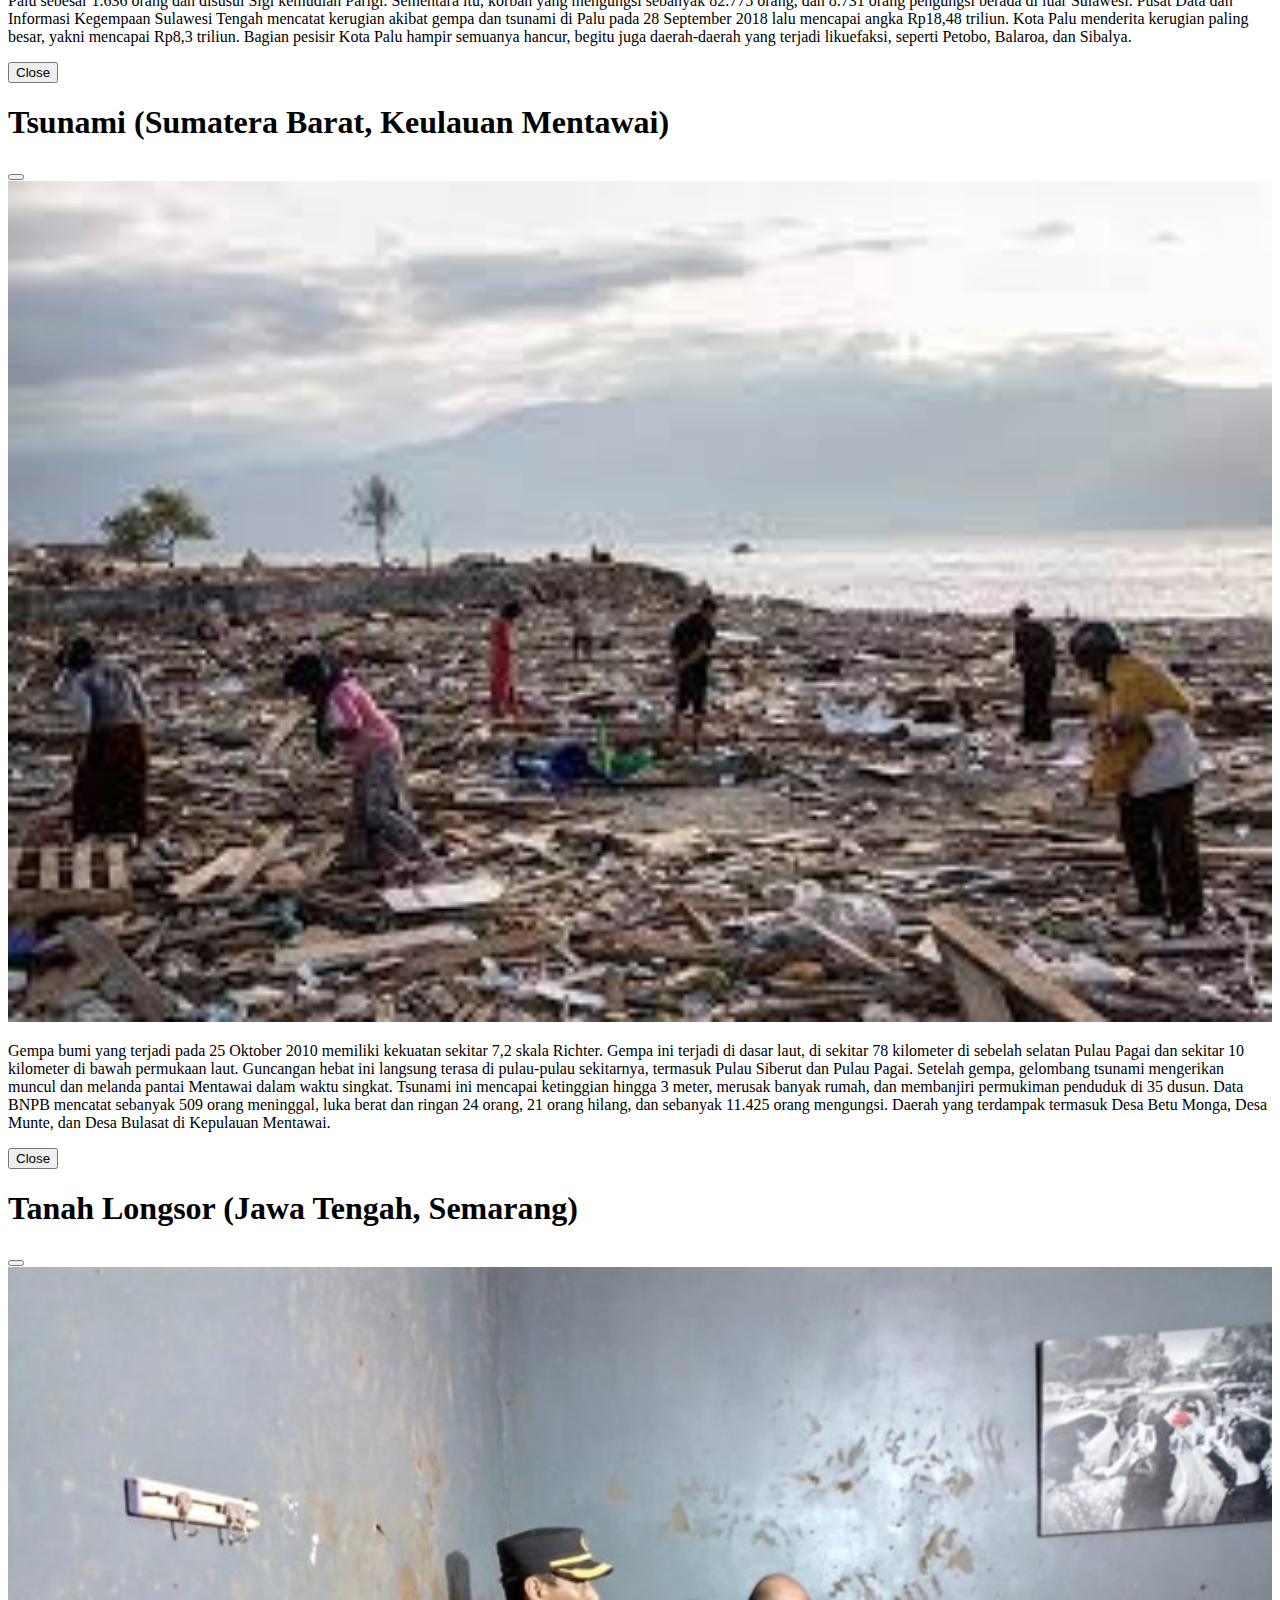
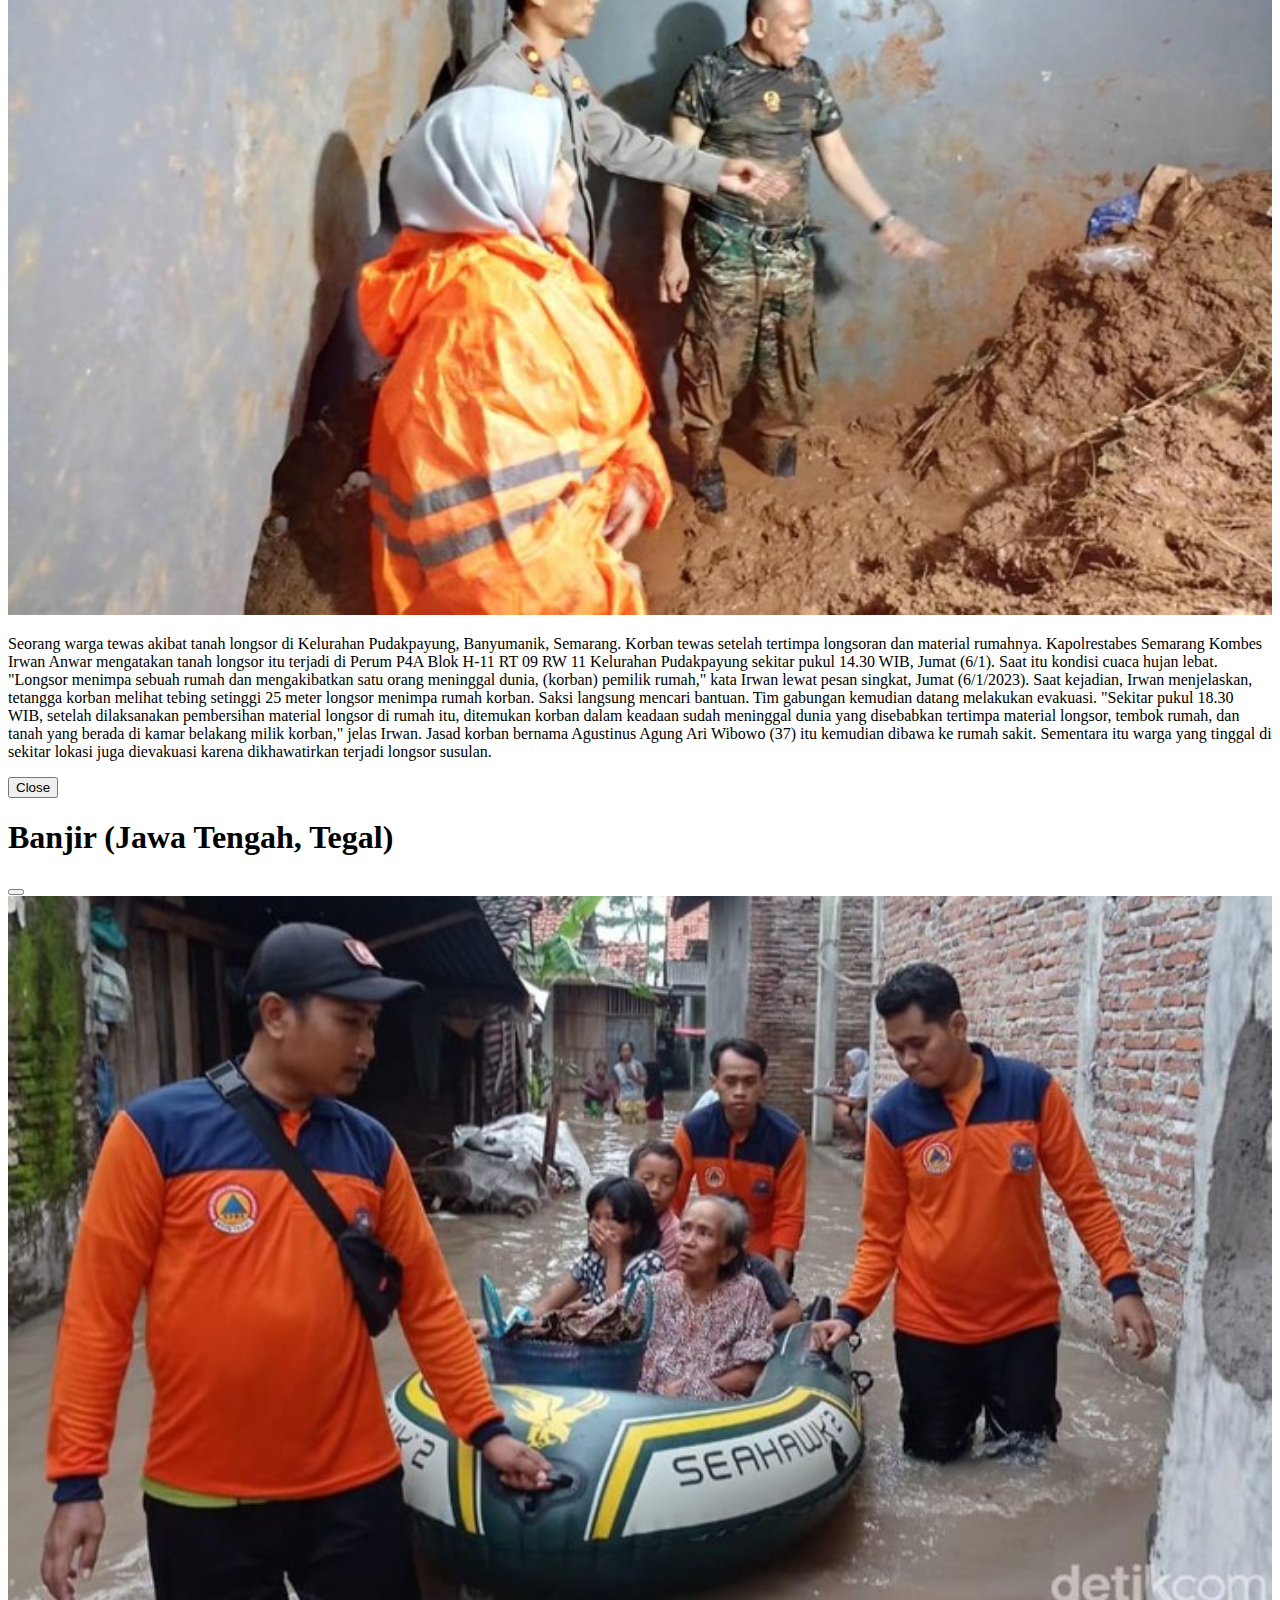
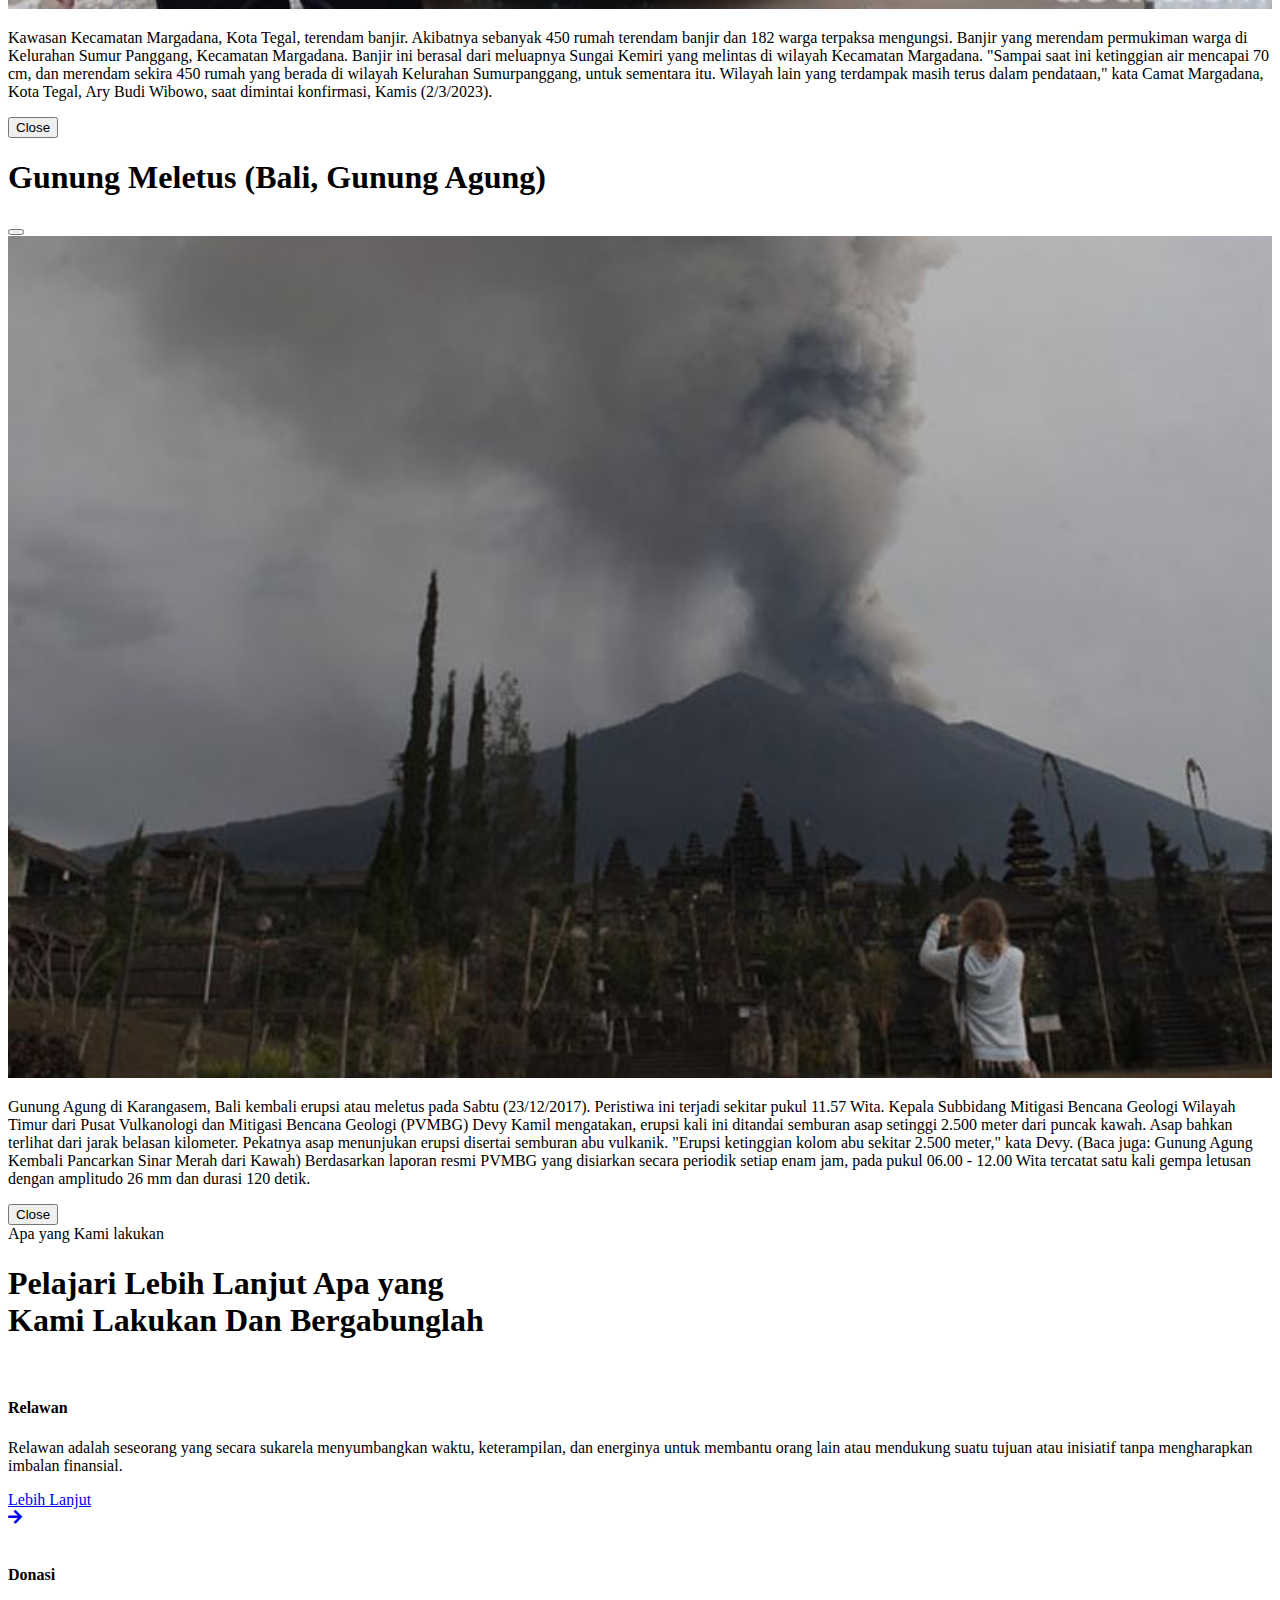
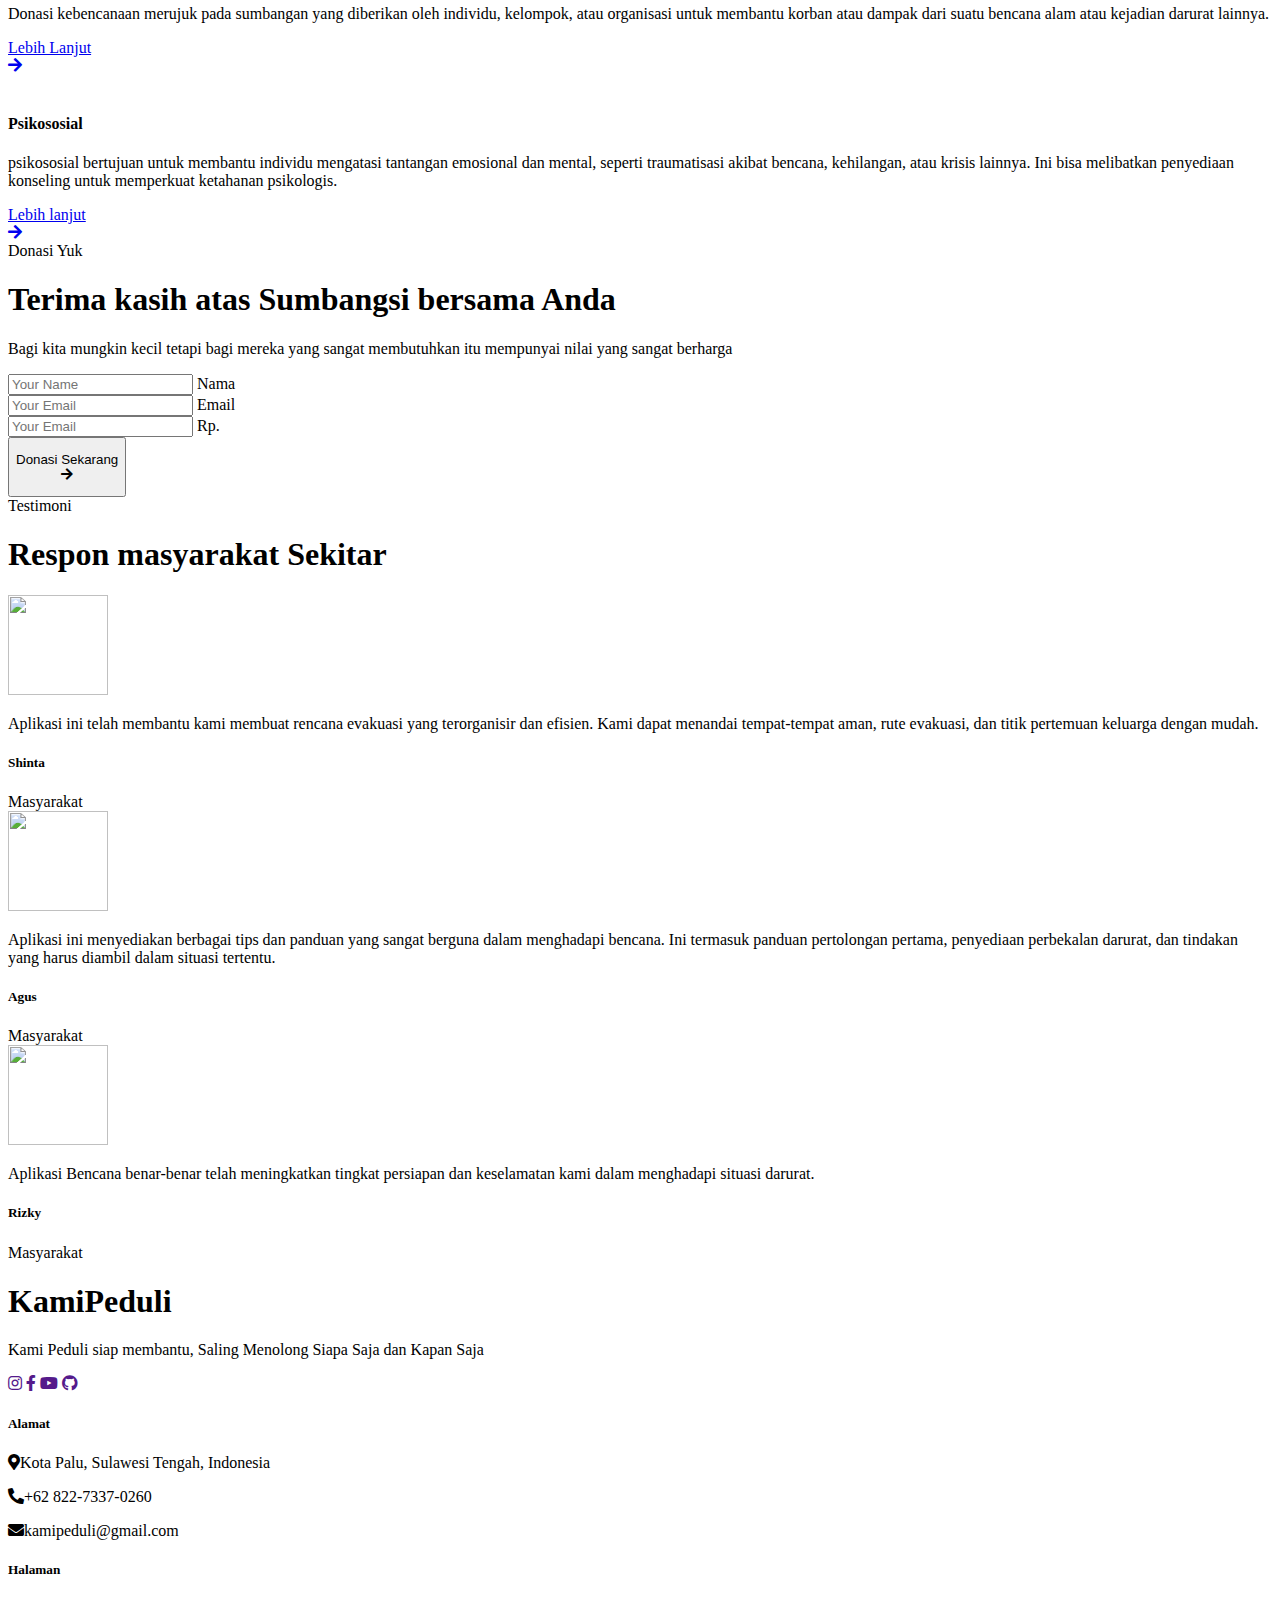
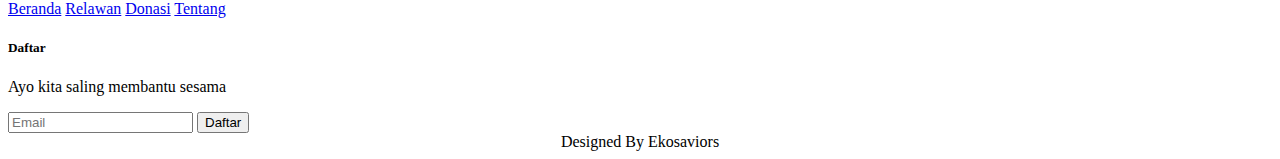
==== commit a08e6488: "fix bug" ====
--- a/index.html
+++ b/index.html
@@ -1,685 +1,1115 @@
 <!DOCTYPE html>
 <html lang="en">
-
-<head>
-    <meta charset="utf-8">
+  <head>
+    <meta charset="utf-8" />
     <title>Kami Peduli</title>
-    <meta content="width=device-width, initial-scale=1.0" name="viewport">
-    <meta content="" name="keywords">
-    <meta content="" name="description">
-
-    <link href="https://cdn.jsdelivr.net/npm/bootstrap@5.3.2/dist/css/bootstrap.min.css" rel="stylesheet" integrity="sha384-T3c6CoIi6uLrA9TneNEoa7RxnatzjcDSCmG1MXxSR1GAsXEV/Dwwykc2MPK8M2HN" crossorigin="anonymous">
+    <meta content="width=device-width, initial-scale=1.0" name="viewport" />
+    <meta content="" name="keywords" />
+    <meta content="" name="description" />
+
+    <link
+      href="https://cdn.jsdelivr.net/npm/bootstrap@5.3.2/dist/css/bootstrap.min.css"
+      rel="stylesheet"
+      integrity="sha384-T3c6CoIi6uLrA9TneNEoa7RxnatzjcDSCmG1MXxSR1GAsXEV/Dwwykc2MPK8M2HN"
+      crossorigin="anonymous" />
 
     <!-- Favicon -->
-    <link rel="icon" href="img/Kami.png" type="image/x-icon">
+    <link rel="icon" href="img/Kami.png" type="image/x-icon" />
 
     <!-- Google Web Fonts -->
-    <link rel="preconnect" href="https://fonts.googleapis.com">
-    <link rel="preconnect" href="https://fonts.gstatic.com" crossorigin>
-    <link href="https://fonts.googleapis.com/css2?family=Inter:wght@400;500;600&family=Saira:wght@500;600;700&display=swap" rel="stylesheet"> 
+    <link rel="preconnect" href="https://fonts.googleapis.com" />
+    <link rel="preconnect" href="https://fonts.gstatic.com" crossorigin />
+    <link
+      href="https://fonts.googleapis.com/css2?family=Inter:wght@400;500;600&family=Saira:wght@500;600;700&display=swap"
+      rel="stylesheet" />
 
     <!-- Icon Font Stylesheet -->
-    <link href="https://cdnjs.cloudflare.com/ajax/libs/font-awesome/5.10.0/css/all.min.css" rel="stylesheet">
-    <link href="https://cdn.jsdelivr.net/npm/bootstrap-icons@1.4.1/font/bootstrap-icons.css" rel="stylesheet">
+    <link
+      href="https://cdnjs.cloudflare.com/ajax/libs/font-awesome/5.10.0/css/all.min.css"
+      rel="stylesheet" />
+    <link
+      href="https://cdn.jsdelivr.net/npm/bootstrap-icons@1.4.1/font/bootstrap-icons.css"
+      rel="stylesheet" />
 
     <!-- Libraries Stylesheet -->
-    <link href="lib/animate/animate.min.css" rel="stylesheet">
-    <link href="lib/owlcarousel/assets/owl.carousel.min.css" rel="stylesheet">
+    <link href="lib/animate/animate.min.css" rel="stylesheet" />
+    <link href="lib/owlcarousel/assets/owl.carousel.min.css" rel="stylesheet" />
 
     <!-- Customized Bootstrap Stylesheet -->
-    <link href="css/bootstrap.min.css" rel="stylesheet">
+    <link href="css/bootstrap.min.css" rel="stylesheet" />
 
     <!-- Template Stylesheet -->
-    <link href="css/style.css" rel="stylesheet">
-    <script type="text/javascript">window.$crisp=[];window.CRISP_WEBSITE_ID="ccbb46cd-9c0d-4a59-8034-5c65a650c8c2";(function(){d=document;s=d.createElement("script");s.src="https://client.crisp.chat/l.js";s.async=1;d.getElementsByTagName("head")[0].appendChild(s);})();</script>
-</head>
-
-<body>
+    <link href="css/style.css" rel="stylesheet" />
+    <link rel="stylesheet" href="css/peta.css" />
+
+    <!-- Template Stylesheet -->
+    <link href="css/style.css" rel="stylesheet" />
+  </head>
+
+  <body>
     <!-- Spinner Start -->
-    <div id="spinner" class="show bg-white position-fixed translate-middle w-100 vh-100 top-50 start-50 d-flex align-items-center justify-content-center">
-        <div class="spinner-grow text-primary" role="status"></div>
+    <div
+      id="spinner"
+      class="show bg-white position-fixed translate-middle w-100 vh-100 top-50 start-50 d-flex align-items-center justify-content-center">
+      <div class="spinner-grow text-primary" role="status"></div>
     </div>
     <!-- Spinner End -->
 
-
-     <!-- Navbar Start -->
-     <div class="container-fluid fixed-top px-0 wow fadeIn"  style="color: #001D23;">
-        <div class="top-bar text-white-50 row gx-0 align-items-center d-none d-lg-flex">
-            <div class="col-lg-6 px-5 text-start">
-                <small><i class="fa fa-map-marker-alt me-2"></i>Kota Palu, Sulawesi Tengah, Indonesia</small>
-                <small class="ms-4"><i class="fa fa-envelope me-2"></i>kamipeduli@gmail.com</small>
-            </div>
-            <div class="col-lg-6 px-5 text-end">
-                <small>Follow us:</small>
-                <a class="text-white-50 ms-3" href=""><i class="fab fa-facebook-f"></i></a>
-                <a class="text-white-50 ms-3" href=""><i class="fab fa-twitter"></i></a>
-                <a class="text-white-50 ms-3" href=""><i class="fab fa-linkedin-in"></i></a>
-                <a class="text-white-50 ms-3" href=""><i class="fab fa-instagram"></i></a>
-            </div>
-        </div>
-
-        <nav class="navbar navbar-expand-lg navbar-dark py-lg-0 px-lg-5 wow fadeIn" data-wow-delay="0.1s">
-            <a href="index.html" class="navbar-brand ms-4 ms-lg-0">
-                <h1 class="text-white" >Kami<span class="fw-bold text-primary m-0">Peduli</span></h1>
+    <!-- Navbar Start -->
+    <div
+      class="container-fluid fixed-top px-0 wow fadeIn"
+      data-wow-delay="0.1s">
+      <div
+        class="top-bar text-white-50 row gx-0 align-items-center d-none d-lg-flex">
+        <div class="col-lg-6 px-5 text-start">
+          <small
+            ><i class="fa fa-map-marker-alt me-2"></i>Kota Palu, Sulawesi
+            Tengah, Indonesia</small
+          >
+          <small class="ms-4"
+            ><i class="fa fa-envelope me-2"></i>kamipeduli@gmail.com</small
+          >
+        </div>
+        <div class="col-lg-6 px-5 text-end">
+          <small>Follow us:</small>
+          <a class="text-white-50 ms-3" href=""
+            ><i class="fab fa-facebook-f"></i
+          ></a>
+          <a class="text-white-50 ms-3" href=""
+            ><i class="fab fa-twitter"></i
+          ></a>
+          <a class="text-white-50 ms-3" href=""
+            ><i class="fab fa-linkedin-in"></i
+          ></a>
+          <a class="text-white-50 ms-3" href=""
+            ><i class="fab fa-instagram"></i
+          ></a>
+        </div>
+      </div>
+
+      <nav
+        class="navbar navbar-expand-lg navbar-dark py-lg-0 px-lg-5 wow fadeIn"
+        data-wow-delay="0.1s">
+        <a href="index.html" class="navbar-brand ms-4 ms-lg-0">
+          <h1 class="text-white">
+            Kami<span class="fw-bold text-primary m-0">Peduli</span>
+          </h1>
+        </a>
+        <button
+          type="button"
+          class="navbar-toggler me-4"
+          data-bs-toggle="collapse"
+          data-bs-target="#navbarCollapse">
+          <span class="navbar-toggler-icon"></span>
+        </button>
+        <div class="collapse navbar-collapse" id="navbarCollapse">
+          <div class="navbar-nav ms-auto p-4 p-lg-0">
+            <a href="index.html" class="nav-item nav-link active">Beranda</a>
+            <div class="nav-item dropdown">
+              <a
+                href="#"
+                class="nav-link dropdown-toggle"
+                data-bs-toggle="dropdown"
+                >Kategori</a
+              >
+              <div class="dropdown-menu m-0">
+                <a href="relawan.html" class="dropdown-item">Relawan</a>
+                <a href="info_donasi.html" class="dropdown-item">Donasi</a>
+                <a href="psikososial.html" class="dropdown-item">Psikososial</a>
+              </div>
+            </div>
+            <a href="peta.html" class="nav-item nav-link">Peta</a>
+            <a href="tentang.html" class="nav-item nav-link">Tentang</a>
+            <a href="login.html" class="nav-item nav-link">Masuk</a>
+          </div>
+          <div class="d-none d-lg-flex ms-2">
+            <a
+              class="btn btn-outline-primary py-2 px-3"
+              href="info_donasi.html">
+              Donasi Yuk
+              <div
+                class="d-inline-flex btn-sm-square bg-white text-primary rounded-circle ms-2">
+                <i class="fa fa-arrow-right"></i>
+              </div>
             </a>
-            <button type="button" class="navbar-toggler me-4" data-bs-toggle="collapse" data-bs-target="#navbarCollapse">
-                <span class="navbar-toggler-icon"></span>
-            </button>
-            <div class="collapse navbar-collapse" id="navbarCollapse">
-                <div class="navbar-nav ms-auto p-4 p-lg-0">
-                    <a href="index.html" class="nav-item nav-link">Beranda</a>
-                    <div class="nav-item dropdown">
-                        <a href="#" class="nav-link dropdown-toggle" data-bs-toggle="dropdown">Kategori</a>
-                        <div class="dropdown-menu m-0">
-                            <a href="relawan.html" class="dropdown-item">Relawan</a>
-                            <a href="info_donasi.html" class="dropdown-item">Donasi</a>
-                            <a href="psikososial.html" class="dropdown-item">Psikososial</a>
-                        </div>
-                    </div>
-                    <a href="peta.html" class="nav-item nav-link active">Peta</a>
-                    <a href="tentang.html" class="nav-item nav-link ">Tentang</a>
-                    <a href="login.html" class="nav-item nav-link">Masuk</a>
-                    
-                </div>
-                <div class="d-none d-lg-flex ms-2">
-                    <a class="btn btn-outline-primary py-2 px-3" href="info_donasi.html">
-                        Donasi Yuk
-                        <div class="d-inline-flex btn-sm-square bg-white text-primary rounded-circle ms-2">
-                            <i class="fa fa-arrow-right"></i>
-                        </div>
-                    </a>
-                </div>
-            </div>
-        </nav>
+          </div>
+        </div>
+      </nav>
     </div>
     <!-- Navbar End -->
-
 
     <!-- Carousel Start -->
     <div class="container-fluid p-0 mb-5">
-        <div id="header-carousel" class="carousel slide" data-bs-ride="carousel">
-            <div class="carousel-inner">
-                <div class="carousel-item active">
-                    <img class="w-100" src="img/carousel-1.jpg" alt="Image">
-                    <div class="carousel-caption">
-                        <div class="container">
-                            <div class="row justify-content-center">
-                                <div class="col-lg-7 pt-5">
-                                    <h1 class="display-4 text-white mb-3 animated slideInDown">Kami Peduli Siap Selalu, Saling Menolong Kapan Saja</h1>
-                                    <p class="fs-5 text-white-50 mb-5 animated slideInDown">Kami Menyediakan Layanan Relawan Bagi Kalian Yang Ingin Bergabung Bersama Kami</p>
-                                    <a class="btn btn-primary py-2 px-3 animated slideInDown" href="relawan.html">
-                                        Lebih Lanjut
-                                        <div class="d-inline-flex btn-sm-square bg-white text-primary rounded-circle ms-2">
-                                            <i class="fa fa-arrow-right"></i>
-                                        </div>
-                                    </a>
-                                </div>
-                            </div>
-                        </div>
-                    </div>
-                </div>
-                <div class="carousel-item">
-                    <img class="w-100" src="img/carousel-2.jpg" alt="Image">
-                    <div class="carousel-caption">
-                        <div class="container">
-                            <div class="row justify-content-center">
-                                <div class="col-lg-7 pt-5">
-                                    <h1 class="display-4 text-white mb-3 animated slideInDown">MARI SELAMATKAN LEBIH 
-                                        BANYAK NYAWA DENGAN 
-                                        BANTUAN KAMI</h1>
-                                    <p class="fs-5 text-white-50 mb-5 animated slideInDown">Kami Menyediakan Layanan Berupa Donasi Untuk Orang Yang Membutuhkan</p>
-                                    <a class="btn btn-primary py-2 px-3 animated slideInDown" href="#donasi">
-                                        Lebih Lanjut
-                                        <div class="d-inline-flex btn-sm-square bg-white text-primary rounded-circle ms-2">
-                                            <i class="fa fa-arrow-right"></i>
-                                        </div>
-                                    </a>
-                                </div>
-                            </div>
-                        </div>
-                    </div>
-                </div>
-            </div>
-            <button class="carousel-control-prev" type="button" data-bs-target="#header-carousel"
-                data-bs-slide="prev">
-                <span class="carousel-control-prev-icon" aria-hidden="true"></span>
-                <span class="visually-hidden">Previous</span>
-            </button>
-            <button class="carousel-control-next" type="button" data-bs-target="#header-carousel"
-                data-bs-slide="next">
-                <span class="carousel-control-next-icon" aria-hidden="true"></span>
-                <span class="visually-hidden">Next</span>
-            </button>
-        </div>
+      <div id="header-carousel" class="carousel slide" data-bs-ride="carousel">
+        <div class="carousel-inner">
+          <div class="carousel-item active">
+            <img class="w-100" src="img/carousel-1.jpg" alt="Image" />
+            <div class="carousel-caption">
+              <div class="container">
+                <div class="row justify-content-center">
+                  <div class="col-lg-7 pt-5">
+                    <h1 class="display-4 text-white mb-3 animated slideInDown">
+                      Kami Peduli Siap Selalu, Saling Menolong Kapan Saja
+                    </h1>
+                    <p class="fs-5 text-white-50 mb-5 animated slideInDown">
+                      Kami Menyediakan Layanan Relawan Bagi Kalian Yang Ingin
+                      Bergabung Bersama Kami
+                    </p>
+                    <a
+                      class="btn btn-primary py-2 px-3 animated slideInDown"
+                      href="relawan.html">
+                      Lebih Lanjut
+                      <div
+                        class="d-inline-flex btn-sm-square bg-white text-primary rounded-circle ms-2">
+                        <i class="fa fa-arrow-right"></i>
+                      </div>
+                    </a>
+                  </div>
+                </div>
+              </div>
+            </div>
+          </div>
+          <div class="carousel-item">
+            <img class="w-100" src="img/carousel-2.jpg" alt="Image" />
+            <div class="carousel-caption">
+              <div class="container">
+                <div class="row justify-content-center">
+                  <div class="col-lg-7 pt-5">
+                    <h1 class="display-4 text-white mb-3 animated slideInDown">
+                      MARI SELAMATKAN LEBIH BANYAK NYAWA DENGAN BANTUAN KAMI
+                    </h1>
+                    <p class="fs-5 text-white-50 mb-5 animated slideInDown">
+                      Kami Menyediakan Layanan Berupa Donasi Untuk Orang Yang
+                      Membutuhkan
+                    </p>
+                    <a
+                      class="btn btn-primary py-2 px-3 animated slideInDown"
+                      href="#donasi">
+                      Lebih Lanjut
+                      <div
+                        class="d-inline-flex btn-sm-square bg-white text-primary rounded-circle ms-2">
+                        <i class="fa fa-arrow-right"></i>
+                      </div>
+                    </a>
+                  </div>
+                </div>
+              </div>
+            </div>
+          </div>
+        </div>
+        <button
+          class="carousel-control-prev"
+          type="button"
+          data-bs-target="#header-carousel"
+          data-bs-slide="prev">
+          <span class="carousel-control-prev-icon" aria-hidden="true"></span>
+          <span class="visually-hidden">Previous</span>
+        </button>
+        <button
+          class="carousel-control-next"
+          type="button"
+          data-bs-target="#header-carousel"
+          data-bs-slide="next">
+          <span class="carousel-control-next-icon" aria-hidden="true"></span>
+          <span class="visually-hidden">Next</span>
+        </button>
+      </div>
     </div>
     <!-- Carousel End -->
-
 
     <!-- About Start -->
     <div class="container-xxl py-5">
-        <div class="container">
-            <div class="row g-5">
-                <div class="col-lg-6 wow fadeInUp" data-wow-delay="0.1s">
-                    <div class="position-relative overflow-hidden h-100" style="min-height: 400px;">
-                        <img class="position-absolute w-100 h-100 pt-5 pe-5" src="img/about-1.jpg" alt="" style="object-fit: cover;">
-                        <img class="position-absolute top-0 end-0 bg-white ps-2 pb-2" src="img/about-2.jpg" alt="" style="width: 200px; height: 200px;">
-                    </div>
-                </div>
-                <div class="col-lg-6 wow fadeInUp" data-wow-delay="0.5s">
-                    <div class="h-100">
-                        <div class="d-inline-block rounded-pill bg-secondary text-primary py-1 px-3 mb-3">Tentang kami</div>
-                        <h1 class="display-6 mb-5">Kami Membantu Orang - Orang Yang
-                            Membutuhkan Bantuan Kebencanaan</h1>
-                        <div class="bg-light border-bottom border-5 border-primary rounded p-4 mb-4">
-                            <p class="text-dark mb-2">Dengan menyediakan fitur relawan dan donasi kami siap membantu para korban bencana alam</p>
-                            <span class="text-primary">Kami Peduli</span>
-                        </div>
-                        <p class="mb-5">Dengan mendaftarkan diri kalian menjadi sukarelawan maka kalian dapat membantu daerah-daerah yang terkena dampak bencana alam. Daftarkan diri kalian</p>
-                        <a class="btn btn-primary py-2 px-3 me-3" href="tentang.html">
-                            Lebih lanjut
-                            <div class="d-inline-flex btn-sm-square bg-white text-primary rounded-circle ms-2">
-                                <i class="fa fa-arrow-right"></i>
-                            </div>
-                        </a>
-                        <a class="btn btn-outline-primary py-2 px-3" href="tentang.html">
-                            Hubungi kami
-                            <div class="d-inline-flex btn-sm-square bg-primary text-white rounded-circle ms-2">
-                                <i class="fa fa-arrow-right"></i>
-                            </div>
-                        </a>
-                    </div>
-                </div>
-            </div>
-        </div>
+      <div class="container">
+        <div class="row g-5">
+          <div class="col-lg-6 wow fadeInUp" data-wow-delay="0.1s">
+            <div
+              class="position-relative overflow-hidden h-100"
+              style="min-height: 400px">
+              <img
+                class="position-absolute w-100 h-100 pt-5 pe-5"
+                src="img/about-1.jpg"
+                alt=""
+                style="object-fit: cover" />
+              <img
+                class="position-absolute top-0 end-0 bg-white ps-2 pb-2"
+                src="img/about-2.jpg"
+                alt=""
+                style="width: 200px; height: 200px" />
+            </div>
+          </div>
+          <div class="col-lg-6 wow fadeInUp" data-wow-delay="0.5s">
+            <div class="h-100">
+              <div
+                class="d-inline-block rounded-pill bg-secondary text-primary py-1 px-3 mb-3">
+                Tentang kami
+              </div>
+              <h1 class="display-6 mb-5">
+                Kami Membantu Orang - Orang Yang Membutuhkan Bantuan Kebencanaan
+              </h1>
+              <div
+                class="bg-light border-bottom border-5 border-primary rounded p-4 mb-4">
+                <p class="text-dark mb-2">
+                  Dengan menyediakan fitur relawan dan donasi kami siap membantu
+                  para korban bencana alam
+                </p>
+                <span class="text-primary">Kami Peduli</span>
+              </div>
+              <p class="mb-5">
+                Dengan mendaftarkan diri kalian menjadi sukarelawan maka kalian
+                dapat membantu daerah-daerah yang terkena dampak bencana alam.
+                Daftarkan diri kalian
+              </p>
+              <a class="btn btn-primary py-2 px-3 me-3" href="tentang.html">
+                Lebih lanjut
+                <div
+                  class="d-inline-flex btn-sm-square bg-white text-primary rounded-circle ms-2">
+                  <i class="fa fa-arrow-right"></i>
+                </div>
+              </a>
+              <a class="btn btn-outline-primary py-2 px-3" href="tentang.html">
+                Hubungi kami
+                <div
+                  class="d-inline-flex btn-sm-square bg-primary text-white rounded-circle ms-2">
+                  <i class="fa fa-arrow-right"></i>
+                </div>
+              </a>
+            </div>
+          </div>
+        </div>
+      </div>
     </div>
     <!-- About End -->
-
 
     <!-- Causes Start -->
     <div class="container-xxl bg-light my-5 py-5">
-        <div class="container py-5">
-            <div class="text-center mx-auto mb-5 wow fadeInUp" data-wow-delay="0.1s" style="max-width: 500px;">
-                <div class="d-inline-block rounded-pill bg-secondary text-primary py-1 px-3 mb-">Informasi</div>
-                <h1 class="display-6 mb-5">Berbagai Bencana Alam</h1>
-            </div>
-            <div class="row g-4 justify-content-center">
-                <div class="col-lg-4 col-md-6 wow fadeInUp" data-wow-delay="0.1s">
-                    <div class="causes-item d-flex flex-column bg-white border-top border-5 border-primary rounded-top overflow-hidden h-100">
-                        <div class="text-center p-4 pt-0">
-                            <div class="d-inline-block bg-primary text-white rounded-bottom fs-5 pb-1 px-3 mb-4">
-                                <small>Gempa Bumi</small>
-                            </div>
-                            <h5 class="mb-3">Sulawesi Tengah</h5>
-                            <p>Pada 28 September 2018, pukul 18.02 WITA, gempa bermagnitudo 7,4  Palu dan Donggala, Sulawesi Tengah. Pusat gempa dilaporkan berada 26 km utara Donggala dan 80 km barat laut Kota Palu.</p>
-                            <div class="causes-progress bg-light p-3 pt-2">
-                                <p>KORBAN JIWA</p>
-                                <div class="d-flex justify-content-between">
-                                    <p class="text-dark">1.000 <small class="text-body">Jiwa</small></p>
-                                    <p class="text-dark">10.000 <small class="text-body">jiwa</small></p>
-                                </div>
-                                <div class="progress">
-                                    <div class="progress-bar" role="progressbar" aria-valuenow="40" aria-valuemin="0" aria-valuemax="100">
-                                        <span>2.045 jiwa</span>
-                                    </div>
-                                </div>
-                            </div>
-                        </div>
-                        <div class="position-relative mt-auto">
-                            <img class="img-fluid" src="img/gempabumi.jpg" alt="">
-                            <div class="causes-overlay">
-                                <a class="btn btn-outline-primary" data-bs-toggle="modal" data-bs-target="#modalgempa" href="">
-                                        Lebih Lanjut
-                                    <div class="d-inline-flex btn-sm-square bg-primary text-white rounded-circle ms-2">
-                                        <i class="fa fa-arrow-right"></i>
-                                    </div>
-                                </a>
-                            </div>
-                        </div>
-                    </div>
-                </div>
-                <div class="col-lg-4 col-md-6 wow fadeInUp" data-wow-delay="0.3s">
-                    <div class="causes-item d-flex flex-column bg-white border-top border-5 border-primary rounded-top overflow-hidden h-100">
-                        <div class="text-center p-4 pt-0">
-                            <div class="d-inline-block bg-primary text-white rounded-bottom fs-5 pb-1 px-3 mb-4">
-                                <small>Tsunami</small>
-                            </div>
-                            <h5 class="mb-3">Sumatera Barat</h5>
-                            <p>Gempa tektonik berkekuatan 7,2 skala richter (SR) melanda Kepulauan Mentawai, Sumatera Barat pada 25 Oktober 2010, katau tepat 11 tahun silam. Gempa bumi yang memicu gelombang tsunami ini terjadi pada Kamis malam pukul 21.42 WIB.</p>
-                            <div class="causes-progress bg-light p-3 pt-2">
-                                <p>KORBAN JIWA</p>
-                                <div class="d-flex justify-content-between">
-                                    <p class="text-dark">1.000 <small class="text-body">Jiwa</small></p>
-                                    <p class="text-dark">10.000 <small class="text-body">jiwa</small></p>
-                                </div>
-                                <div class="progress">
-                                    <div class="progress-bar" role="progressbar" aria-valuenow="15" aria-valuemin="0" aria-valuemax="100">
-                                        <span>509 jiwa</span>
-                                    </div>
-                                </div>
-                            </div>
-                        </div>
-                        <div class="position-relative mt-auto">
-                            <img class="img-fluid" src="img/tsunami.jpg" alt="">
-                            <div class="causes-overlay">
-                                <a class="btn btn-outline-primary" data-bs-toggle="modal" data-bs-target="#modaltsunami" href="">
-                                    Lebih Lanjut
-                                    <div class="d-inline-flex btn-sm-square bg-primary text-white rounded-circle ms-2">
-                                        <i class="fa fa-arrow-right"></i>
-                                    </div>
-                                </a>
-                            </div>
-                        </div>
-                    </div>
-                </div>
-                <div class="col-lg-4 col-md-6 wow fadeInUp" data-wow-delay="0.5s">
-                    <div class="causes-item d-flex flex-column bg-white border-top border-5 border-primary rounded-top overflow-hidden h-100">
-                        <div class="text-center p-4 pt-0">
-                            <div class="d-inline-block bg-primary text-white rounded-bottom fs-5 pb-1 px-3 mb-4">
-                                <small>Tanah Longsor</small>
-                            </div>
-                            <h5 class="mb-3">Jawa Tengah</h5>
-                            <p>Telah terjadi banjir dan tanah longsor di Kecamatan Tembalang dan Banyumanik Kota Semarang pada tanggal 06 Januari 2023 pukul 15.00 WIB. Akibat kejadian ini 42 Kepala keluarga terdampak banjir dengan ketinggian air 50-250 cm.</p>
-                            <div class="causes-progress bg-light p-3 pt-2">
-                                <p>KERUSAKAN RUMAH</p>
-                                <div class="d-flex justify-content-between">
-                                    <p class="text-dark">100 <small class="text-body">Rumah</small></p>
-                                    <p class="text-dark">1.000 <small class="text-body">Rumah</small></p>
-                                </div>
-                                <div class="progress">
-                                    <div class="progress-bar" role="progressbar" aria-valuenow="25" aria-valuemin="0" aria-valuemax="100">
-                                        <span>128 Rumah</span>
-                                    </div>
-                                </div>
-                            </div>
-                        </div>
-                        <div class="position-relative mt-auto">
-                            <img class="img-fluid" src="img/longsor.jpg" alt="">
-                            <div class="causes-overlay">
-                                <a class="btn btn-outline-primary" data-bs-toggle="modal" data-bs-target="#modallongsor" href="">
-                                    Lebih Lanjut
-                                    <div class="d-inline-flex btn-sm-square bg-primary text-white rounded-circle ms-2">
-                                        <i class="fa fa-arrow-right"></i>
-                                    </div>
-                                </a>
-                            </div>
-                        </div>
-                    </div>
-                </div>
-                <div class="col-lg-4 col-md-6 wow fadeInUp" data-wow-delay="0.5s">
-                    <div class="causes-item d-flex flex-column bg-white border-top border-5 border-primary rounded-top overflow-hidden h-100">
-                        <div class="text-center p-4 pt-0">
-                            <div class="d-inline-block bg-primary text-white rounded-bottom fs-5 pb-1 px-3 mb-4">
-                                <small>Banjir</small>
-                            </div>
-                            <h5 class="mb-3">Jawa Tengah</h5>
-                            <p>Kawasan Kecamatan Margadana, Kota Tegal, terendam banjir. Akibatnya sebanyak 450 rumah terendam banjir dan 182 warga terpaksa mengungsi.</p>
-                            <div class="causes-progress bg-light p-3 pt-2">
-                                <p>KERUSAKAN RUMAH</p>
-                                <div class="d-flex justify-content-between">
-                                    <p class="text-dark">100 <small class="text-body">Rumah</small></p>
-                                    <p class="text-dark">1.000 <small class="text-body">Rumah</small></p>
-                                </div>
-                                <div class="progress">
-                                    <div class="progress-bar" role="progressbar" aria-valuenow="50" aria-valuemin="0" aria-valuemax="100">
-                                        <span>450 Rumah</span>
-                                    </div>
-                                </div>
-                            </div>
-                        </div>
-                        <div class="position-relative mt-auto">
-                            <img class="img-fluid" src="img/banjir.jpg" alt="">
-                            <div class="causes-overlay">
-                                <a class="btn btn-outline-primary" data-bs-toggle="modal" data-bs-target="#modalbanjir" href="">
-                                    Lebih Lanjut
-                                    <div class="d-inline-flex btn-sm-square bg-primary text-white rounded-circle ms-2">
-                                        <i class="fa fa-arrow-right"></i>
-                                    </div>
-                                </a>
-                            </div>
-                        </div>
-                    </div>
-                </div>
-                <div class="col-lg-4 col-md-6 wow fadeInUp" data-wow-delay="0.5s">
-                    <div class="causes-item d-flex flex-column bg-white border-top border-5 border-primary rounded-top overflow-hidden h-100">
-                        <div class="text-center p-4 pt-0">
-                            <div class="d-inline-block bg-primary text-white rounded-bottom fs-5 pb-1 px-3 mb-4">
-                                <small>Gunung Meletus</small>
-                            </div>
-                            <h5 class="mb-3">Bali</h5>
-                            <p>Gunung Agung terletak di Bali, Indonesia, dan meletus terakhir kali pada 2017. Letusan tersebut menyebabkan evakuasi ribuan penduduk dan pembatalan penerbangan.</p>
-                            <div class="causes-progress bg-light p-3 pt-2">
-                                <p>EVAKUASI WARGA</p>
-                                <div class="d-flex justify-content-between">
-                                    <p class="text-dark">10.000 <small class="text-body">Warga</small></p>
-                                    <p class="text-dark">100.000 <small class="text-body">Warga</small></p>
-                                </div>
-                                <div class="progress">
-                                    <div class="progress-bar" role="progressbar" aria-valuenow="59" aria-valuemin="0" aria-valuemax="70">
-                                        <span>40.000 Warga</span>
-                                    </div>
-                                </div>
-                            </div>
-                        </div>
-                        <div class="position-relative mt-auto">
-                            <img class="img-fluid" src="img/gunungmeletus.jpg" alt="">
-                            <div class="causes-overlay">
-                                <a class="btn btn-outline-primary" data-bs-toggle="modal" data-bs-target="#modalgunungmeletus" href="">
-                                    Lebih Lanjut
-                                    <div class="d-inline-flex btn-sm-square bg-primary text-white rounded-circle ms-2">
-                                        <i class="fa fa-arrow-right"></i>
-                                    </div>
-                                </a>
-                            </div>
-                        </div>
-                    </div>
-                </div>
-            </div>
-        </div>
+      <div class="container py-5">
+        <div
+          class="text-center mx-auto mb-5 wow fadeInUp"
+          data-wow-delay="0.1s"
+          style="max-width: 500px">
+          <div
+            class="d-inline-block rounded-pill bg-secondary text-primary py-1 px-3 mb-">
+            Informasi
+          </div>
+          <h1 class="display-6 mb-5">Berbagai Bencana Alam</h1>
+        </div>
+        <div class="row g-4 justify-content-center">
+          <div class="col-lg-4 col-md-6 wow fadeInUp" data-wow-delay="0.1s">
+            <div
+              class="causes-item d-flex flex-column bg-white border-top border-5 border-primary rounded-top overflow-hidden h-100">
+              <div class="text-center p-4 pt-0">
+                <div
+                  class="d-inline-block bg-primary text-white rounded-bottom fs-5 pb-1 px-3 mb-4">
+                  <small>Gempa Bumi</small>
+                </div>
+                <h5 class="mb-3">Sulawesi Tengah</h5>
+                <p>
+                  Pada 28 September 2018, pukul 18.02 WITA, gempa bermagnitudo
+                  7,4 Palu dan Donggala, Sulawesi Tengah. Pusat gempa dilaporkan
+                  berada 26 km utara Donggala dan 80 km barat laut Kota Palu.
+                </p>
+                <div class="causes-progress bg-light p-3 pt-2">
+                  <p>KORBAN JIWA</p>
+                  <div class="d-flex justify-content-between">
+                    <p class="text-dark">
+                      1.000 <small class="text-body">Jiwa</small>
+                    </p>
+                    <p class="text-dark">
+                      10.000 <small class="text-body">jiwa</small>
+                    </p>
+                  </div>
+                  <div class="progress">
+                    <div
+                      class="progress-bar"
+                      role="progressbar"
+                      aria-valuenow="40"
+                      aria-valuemin="0"
+                      aria-valuemax="100">
+                      <span>2.045 jiwa</span>
+                    </div>
+                  </div>
+                </div>
+              </div>
+              <div class="position-relative mt-auto">
+                <img class="img-fluid" src="img/gempabumi.jpg" alt="" />
+                <div class="causes-overlay">
+                  <a
+                    class="btn btn-outline-primary"
+                    data-bs-toggle="modal"
+                    data-bs-target="#modalgempa"
+                    href="">
+                    Lebih Lanjut
+                    <div
+                      class="d-inline-flex btn-sm-square bg-primary text-white rounded-circle ms-2">
+                      <i class="fa fa-arrow-right"></i>
+                    </div>
+                  </a>
+                </div>
+              </div>
+            </div>
+          </div>
+          <div class="col-lg-4 col-md-6 wow fadeInUp" data-wow-delay="0.3s">
+            <div
+              class="causes-item d-flex flex-column bg-white border-top border-5 border-primary rounded-top overflow-hidden h-100">
+              <div class="text-center p-4 pt-0">
+                <div
+                  class="d-inline-block bg-primary text-white rounded-bottom fs-5 pb-1 px-3 mb-4">
+                  <small>Tsunami</small>
+                </div>
+                <h5 class="mb-3">Sumatera Barat</h5>
+                <p>
+                  Gempa tektonik berkekuatan 7,2 skala richter (SR) melanda
+                  Kepulauan Mentawai, Sumatera Barat pada 25 Oktober 2010, katau
+                  tepat 11 tahun silam. Gempa bumi yang memicu gelombang tsunami
+                  ini terjadi pada Kamis malam pukul 21.42 WIB.
+                </p>
+                <div class="causes-progress bg-light p-3 pt-2">
+                  <p>KORBAN JIWA</p>
+                  <div class="d-flex justify-content-between">
+                    <p class="text-dark">
+                      1.000 <small class="text-body">Jiwa</small>
+                    </p>
+                    <p class="text-dark">
+                      10.000 <small class="text-body">jiwa</small>
+                    </p>
+                  </div>
+                  <div class="progress">
+                    <div
+                      class="progress-bar"
+                      role="progressbar"
+                      aria-valuenow="15"
+                      aria-valuemin="0"
+                      aria-valuemax="100">
+                      <span>509 jiwa</span>
+                    </div>
+                  </div>
+                </div>
+              </div>
+              <div class="position-relative mt-auto">
+                <img class="img-fluid" src="img/tsunami.jpg" alt="" />
+                <div class="causes-overlay">
+                  <a
+                    class="btn btn-outline-primary"
+                    data-bs-toggle="modal"
+                    data-bs-target="#modaltsunami"
+                    href="">
+                    Lebih Lanjut
+                    <div
+                      class="d-inline-flex btn-sm-square bg-primary text-white rounded-circle ms-2">
+                      <i class="fa fa-arrow-right"></i>
+                    </div>
+                  </a>
+                </div>
+              </div>
+            </div>
+          </div>
+          <div class="col-lg-4 col-md-6 wow fadeInUp" data-wow-delay="0.5s">
+            <div
+              class="causes-item d-flex flex-column bg-white border-top border-5 border-primary rounded-top overflow-hidden h-100">
+              <div class="text-center p-4 pt-0">
+                <div
+                  class="d-inline-block bg-primary text-white rounded-bottom fs-5 pb-1 px-3 mb-4">
+                  <small>Tanah Longsor</small>
+                </div>
+                <h5 class="mb-3">Jawa Tengah</h5>
+                <p>
+                  Telah terjadi banjir dan tanah longsor di Kecamatan Tembalang
+                  dan Banyumanik Kota Semarang pada tanggal 06 Januari 2023
+                  pukul 15.00 WIB. Akibat kejadian ini 42 Kepala keluarga
+                  terdampak banjir dengan ketinggian air 50-250 cm.
+                </p>
+                <div class="causes-progress bg-light p-3 pt-2">
+                  <p>KERUSAKAN RUMAH</p>
+                  <div class="d-flex justify-content-between">
+                    <p class="text-dark">
+                      100 <small class="text-body">Rumah</small>
+                    </p>
+                    <p class="text-dark">
+                      1.000 <small class="text-body">Rumah</small>
+                    </p>
+                  </div>
+                  <div class="progress">
+                    <div
+                      class="progress-bar"
+                      role="progressbar"
+                      aria-valuenow="25"
+                      aria-valuemin="0"
+                      aria-valuemax="100">
+                      <span>128 Rumah</span>
+                    </div>
+                  </div>
+                </div>
+              </div>
+              <div class="position-relative mt-auto">
+                <img class="img-fluid" src="img/longsor.jpg" alt="" />
+                <div class="causes-overlay">
+                  <a
+                    class="btn btn-outline-primary"
+                    data-bs-toggle="modal"
+                    data-bs-target="#modallongsor"
+                    href="">
+                    Lebih Lanjut
+                    <div
+                      class="d-inline-flex btn-sm-square bg-primary text-white rounded-circle ms-2">
+                      <i class="fa fa-arrow-right"></i>
+                    </div>
+                  </a>
+                </div>
+              </div>
+            </div>
+          </div>
+          <div class="col-lg-4 col-md-6 wow fadeInUp" data-wow-delay="0.5s">
+            <div
+              class="causes-item d-flex flex-column bg-white border-top border-5 border-primary rounded-top overflow-hidden h-100">
+              <div class="text-center p-4 pt-0">
+                <div
+                  class="d-inline-block bg-primary text-white rounded-bottom fs-5 pb-1 px-3 mb-4">
+                  <small>Banjir</small>
+                </div>
+                <h5 class="mb-3">Jawa Tengah</h5>
+                <p>
+                  Kawasan Kecamatan Margadana, Kota Tegal, terendam banjir.
+                  Akibatnya sebanyak 450 rumah terendam banjir dan 182 warga
+                  terpaksa mengungsi.
+                </p>
+                <div class="causes-progress bg-light p-3 pt-2">
+                  <p>KERUSAKAN RUMAH</p>
+                  <div class="d-flex justify-content-between">
+                    <p class="text-dark">
+                      100 <small class="text-body">Rumah</small>
+                    </p>
+                    <p class="text-dark">
+                      1.000 <small class="text-body">Rumah</small>
+                    </p>
+                  </div>
+                  <div class="progress">
+                    <div
+                      class="progress-bar"
+                      role="progressbar"
+                      aria-valuenow="50"
+                      aria-valuemin="0"
+                      aria-valuemax="100">
+                      <span>450 Rumah</span>
+                    </div>
+                  </div>
+                </div>
+              </div>
+              <div class="position-relative mt-auto">
+                <img class="img-fluid" src="img/banjir.jpg" alt="" />
+                <div class="causes-overlay">
+                  <a
+                    class="btn btn-outline-primary"
+                    data-bs-toggle="modal"
+                    data-bs-target="#modalbanjir"
+                    href="">
+                    Lebih Lanjut
+                    <div
+                      class="d-inline-flex btn-sm-square bg-primary text-white rounded-circle ms-2">
+                      <i class="fa fa-arrow-right"></i>
+                    </div>
+                  </a>
+                </div>
+              </div>
+            </div>
+          </div>
+          <div class="col-lg-4 col-md-6 wow fadeInUp" data-wow-delay="0.5s">
+            <div
+              class="causes-item d-flex flex-column bg-white border-top border-5 border-primary rounded-top overflow-hidden h-100">
+              <div class="text-center p-4 pt-0">
+                <div
+                  class="d-inline-block bg-primary text-white rounded-bottom fs-5 pb-1 px-3 mb-4">
+                  <small>Gunung Meletus</small>
+                </div>
+                <h5 class="mb-3">Bali</h5>
+                <p>
+                  Gunung Agung terletak di Bali, Indonesia, dan meletus terakhir
+                  kali pada 2017. Letusan tersebut menyebabkan evakuasi ribuan
+                  penduduk dan pembatalan penerbangan.
+                </p>
+                <div class="causes-progress bg-light p-3 pt-2">
+                  <p>EVAKUASI WARGA</p>
+                  <div class="d-flex justify-content-between">
+                    <p class="text-dark">
+                      10.000 <small class="text-body">Warga</small>
+                    </p>
+                    <p class="text-dark">
+                      100.000 <small class="text-body">Warga</small>
+                    </p>
+                  </div>
+                  <div class="progress">
+                    <div
+                      class="progress-bar"
+                      role="progressbar"
+                      aria-valuenow="59"
+                      aria-valuemin="0"
+                      aria-valuemax="70">
+                      <span>40.000 Warga</span>
+                    </div>
+                  </div>
+                </div>
+              </div>
+              <div class="position-relative mt-auto">
+                <img class="img-fluid" src="img/gunungmeletus.jpg" alt="" />
+                <div class="causes-overlay">
+                  <a
+                    class="btn btn-outline-primary"
+                    data-bs-toggle="modal"
+                    data-bs-target="#modalgunungmeletus"
+                    href="">
+                    Lebih Lanjut
+                    <div
+                      class="d-inline-flex btn-sm-square bg-primary text-white rounded-circle ms-2">
+                      <i class="fa fa-arrow-right"></i>
+                    </div>
+                  </a>
+                </div>
+              </div>
+            </div>
+          </div>
+        </div>
+      </div>
     </div>
     <!-- Causes End -->
 
     <!-- Modal -->
-<div class="modal fade" id="modalgempa" tabindex="-1" role="dialog" aria-labelledby="exampleModalLabel" aria-hidden="true">
-    <div class="modal-dialog">
-      <div class="modal-content">
-        <div class="modal-header">
-          <h1 class="modal-title fs-5" id="modalgempa">Gempa Bumi (Sulawesi Tengah, Palu)</h1>
-          <button type="button" class="btn-close" data-bs-dismiss="modal" aria-label="Close"></button>
-        </div>
-        <div class="modal-body">
-            <img src="img/gempapalu.jpg" alt="" width="100%">
-           <p> Pada 28 September 2018, pukul 18.02 WITA, gempa bermagnitudo 7,4 yang kemudian disusul dengan gelombang tsunami 5 meter menerjang Palu dan Donggala, Sulawesi Tengah. Pusat gempa dilaporkan berada 26 km utara Donggala dan 80 km barat laut Kota Palu.
-            Berdasarkan data BNPB bahwa korban meninggal pada peristiwa itu mencapai 2.045 orang, didapati paling banyak ada di Palu sebesar 1.636 orang dan disusul Sigi kemudian Parigi. Sementara itu, korban yang mengungsi sebanyak 82.775 orang, dan 8.731 orang pengungsi berada di luar Sulawesi.
-            Pusat Data dan Informasi Kegempaan Sulawesi Tengah mencatat kerugian akibat gempa dan tsunami di Palu pada 28 September 2018 lalu mencapai angka Rp18,48 triliun.
-            Kota Palu menderita kerugian paling besar, yakni mencapai Rp8,3 triliun. Bagian pesisir Kota Palu hampir semuanya hancur, begitu juga daerah-daerah yang terjadi likuefaksi, seperti Petobo, Balaroa, dan Sibalya.
-        </p>
-        </div>
-        <div class="modal-footer">
-          <button type="button" class="btn btn-secondary" data-bs-dismiss="modal">Close</button>
-        </div>
-      </div>
-    </div>
-  </div>
-
-  <div class="modal fade" id="modaltsunami" tabindex="-1" role="dialog" aria-labelledby="exampleModalLabel" aria-hidden="true">
-    <div class="modal-dialog">
-      <div class="modal-content">
-        <div class="modal-header">
-          <h1 class="modal-title fs-5" id="modaltsunami">Tsunami (Sumatera Barat, Keulauan Mentawai)</h1>
-          <button type="button" class="btn-close" data-bs-dismiss="modal" aria-label="Close"></button>
-        </div>
-        <div class="modal-body">
-            <img src="img/tsunamisumbar.jpg" alt="" width="100%">
-           <p>
-            Gempa bumi yang terjadi pada 25 Oktober 2010 memiliki kekuatan sekitar 7,2 skala Richter. Gempa ini terjadi di dasar laut, di sekitar 78 kilometer di sebelah selatan Pulau Pagai dan sekitar 10 kilometer di bawah permukaan laut. Guncangan hebat ini langsung terasa di pulau-pulau sekitarnya, termasuk Pulau Siberut dan Pulau Pagai.
-            Setelah gempa, gelombang tsunami mengerikan muncul dan melanda pantai Mentawai dalam waktu singkat. Tsunami ini mencapai ketinggian hingga 3 meter, merusak banyak rumah, dan membanjiri permukiman penduduk di 35 dusun.
-            Data BNPB mencatat sebanyak 509 orang meninggal, luka berat dan ringan 24 orang, 21 orang hilang, dan sebanyak 11.425 orang mengungsi. Daerah yang terdampak termasuk Desa Betu Monga, Desa Munte, dan Desa Bulasat di Kepulauan Mentawai.
-           </p>
-        </div>
-        <div class="modal-footer">
-          <button type="button" class="btn btn-secondary" data-bs-dismiss="modal">Close</button>
-        </div>
-      </div>
-    </div>
-  </div>
-
-  <div class="modal fade" id="modallongsor" tabindex="-1" role="dialog" aria-labelledby="exampleModalLabel" aria-hidden="true">
-    <div class="modal-dialog">
-      <div class="modal-content">
-        <div class="modal-header">
-          <h1 class="modal-title fs-5" id="modallongsor">Tanah Longsor (Jawa Tengah, Semarang)</h1>
-          <button type="button" class="btn-close" data-bs-dismiss="modal" aria-label="Close"></button>
-        </div>
-        <div class="modal-body">
-            <img src="img/tanahlongsor.jpeg" alt="" width="100%">
-           <p>
-            Seorang warga tewas akibat tanah longsor di Kelurahan Pudakpayung, Banyumanik, Semarang. Korban tewas setelah tertimpa longsoran dan material rumahnya.
-            Kapolrestabes Semarang Kombes Irwan Anwar mengatakan tanah longsor itu terjadi di Perum P4A Blok H-11 RT 09 RW 11 Kelurahan Pudakpayung sekitar pukul 14.30 WIB, Jumat (6/1). Saat itu kondisi cuaca hujan lebat.
-            "Longsor menimpa sebuah rumah dan mengakibatkan satu orang meninggal dunia, (korban) pemilik rumah," kata Irwan lewat pesan singkat, Jumat (6/1/2023).
-            Saat kejadian, Irwan menjelaskan, tetangga korban melihat tebing setinggi 25 meter longsor menimpa rumah korban. Saksi langsung mencari bantuan. Tim gabungan kemudian datang melakukan evakuasi.
-            "Sekitar pukul 18.30 WIB, setelah dilaksanakan pembersihan material longsor di rumah itu, ditemukan korban dalam keadaan sudah meninggal dunia yang disebabkan tertimpa material longsor, tembok rumah, dan tanah yang berada di kamar belakang milik korban," jelas Irwan.
-            Jasad korban bernama Agustinus Agung Ari Wibowo (37) itu kemudian dibawa ke rumah sakit. Sementara itu warga yang tinggal di sekitar lokasi juga dievakuasi karena dikhawatirkan terjadi longsor susulan.
-           </p>
-        </div>
-        <div class="modal-footer">
-          <button type="button" class="btn btn-secondary" data-bs-dismiss="modal">Close</button>
-        </div>
-      </div>
-    </div>
-  </div>
-
-  <div class="modal fade" id="modalbanjir" tabindex="-1" role="dialog" aria-labelledby="exampleModalLabel" aria-hidden="true">
-    <div class="modal-dialog">
-      <div class="modal-content">
-        <div class="modal-header">
-          <h1 class="modal-title fs-5" id="modalbanjir">Banjir (Jawa Tengah, Tegal)</h1>
-          <button type="button" class="btn-close" data-bs-dismiss="modal" aria-label="Close"></button>
-        </div>
-        <div class="modal-body">
-            <img src="img/banjirtegal.jpeg" alt="" width="100%">
-           <p>
-            Kawasan Kecamatan Margadana, Kota Tegal, terendam banjir. Akibatnya sebanyak 450 rumah terendam banjir dan 182 warga terpaksa mengungsi.
-            Banjir yang merendam permukiman warga di Kelurahan Sumur Panggang, Kecamatan Margadana. Banjir ini berasal dari meluapnya Sungai Kemiri yang melintas di wilayah Kecamatan Margadana.
-            "Sampai saat ini ketinggian air mencapai 70 cm, dan merendam sekira 450 rumah yang berada di wilayah Kelurahan Sumurpanggang, untuk sementara itu. Wilayah lain yang terdampak masih terus dalam pendataan," kata Camat Margadana, Kota Tegal, Ary Budi Wibowo, saat dimintai konfirmasi, Kamis (2/3/2023).
-           </p>
-        </div>
-        <div class="modal-footer">
-          <button type="button" class="btn btn-secondary" data-bs-dismiss="modal">Close</button>
-        </div>
-      </div>
-    </div>
-  </div>
-
-  <div class="modal fade" id="modalgunungmeletus" tabindex="-1" role="dialog" aria-labelledby="exampleModalLabel" aria-hidden="true">
-    <div class="modal-dialog">
-      <div class="modal-content">
-        <div class="modal-header">
-          <h1 class="modal-title fs-5" id="modalgunungmeletus">Gunung Meletus (Bali, Gunung Agung)</h1>
-          <button type="button" class="btn-close" data-bs-dismiss="modal" aria-label="Close"></button>
-        </div>
-        <div class="modal-body">
-            <img src="img/gunungagung.jpg" alt="" width="100%">
-           <p>
-            Gunung Agung di Karangasem, Bali kembali erupsi atau meletus pada Sabtu (23/12/2017). 
-            Peristiwa ini terjadi sekitar pukul 11.57 Wita. Kepala Subbidang Mitigasi Bencana Geologi Wilayah Timur dari Pusat Vulkanologi dan Mitigasi Bencana Geologi (PVMBG) Devy Kamil mengatakan, erupsi kali ini ditandai semburan asap setinggi 2.500 meter dari puncak kawah. 
-            Asap bahkan terlihat dari jarak belasan kilometer. Pekatnya asap menunjukan erupsi disertai semburan abu vulkanik. "Erupsi ketinggian kolom abu sekitar 2.500 meter," kata Devy. (Baca juga: Gunung Agung Kembali Pancarkan Sinar Merah dari Kawah) Berdasarkan laporan resmi PVMBG yang disiarkan secara periodik setiap enam jam, pada pukul 06.00 - 12.00 Wita tercatat satu kali gempa letusan dengan amplitudo 26 mm dan durasi 120 detik.
-           </p>
-        </div>
-        <div class="modal-footer">
-          <button type="button" class="btn btn-secondary" data-bs-dismiss="modal">Close</button>
-        </div>
-      </div>
-    </div>
-  </div>
+    <div
+      class="modal fade"
+      id="modalgempa"
+      tabindex="-1"
+      role="dialog"
+      aria-labelledby="exampleModalLabel"
+      aria-hidden="true">
+      <div class="modal-dialog">
+        <div class="modal-content">
+          <div class="modal-header">
+            <h1 class="modal-title fs-5" id="modalgempa">
+              Gempa Bumi (Sulawesi Tengah, Palu)
+            </h1>
+            <button
+              type="button"
+              class="btn-close"
+              data-bs-dismiss="modal"
+              aria-label="Close"></button>
+          </div>
+          <div class="modal-body">
+            <img src="img/gempapalu.jpg" alt="" width="100%" />
+            <p>
+              Pada 28 September 2018, pukul 18.02 WITA, gempa bermagnitudo 7,4
+              yang kemudian disusul dengan gelombang tsunami 5 meter menerjang
+              Palu dan Donggala, Sulawesi Tengah. Pusat gempa dilaporkan berada
+              26 km utara Donggala dan 80 km barat laut Kota Palu. Berdasarkan
+              data BNPB bahwa korban meninggal pada peristiwa itu mencapai 2.045
+              orang, didapati paling banyak ada di Palu sebesar 1.636 orang dan
+              disusul Sigi kemudian Parigi. Sementara itu, korban yang mengungsi
+              sebanyak 82.775 orang, dan 8.731 orang pengungsi berada di luar
+              Sulawesi. Pusat Data dan Informasi Kegempaan Sulawesi Tengah
+              mencatat kerugian akibat gempa dan tsunami di Palu pada 28
+              September 2018 lalu mencapai angka Rp18,48 triliun. Kota Palu
+              menderita kerugian paling besar, yakni mencapai Rp8,3 triliun.
+              Bagian pesisir Kota Palu hampir semuanya hancur, begitu juga
+              daerah-daerah yang terjadi likuefaksi, seperti Petobo, Balaroa,
+              dan Sibalya.
+            </p>
+          </div>
+          <div class="modal-footer">
+            <button
+              type="button"
+              class="btn btn-secondary"
+              data-bs-dismiss="modal">
+              Close
+            </button>
+          </div>
+        </div>
+      </div>
+    </div>
+
+    <div
+      class="modal fade"
+      id="modaltsunami"
+      tabindex="-1"
+      role="dialog"
+      aria-labelledby="exampleModalLabel"
+      aria-hidden="true">
+      <div class="modal-dialog">
+        <div class="modal-content">
+          <div class="modal-header">
+            <h1 class="modal-title fs-5" id="modaltsunami">
+              Tsunami (Sumatera Barat, Keulauan Mentawai)
+            </h1>
+            <button
+              type="button"
+              class="btn-close"
+              data-bs-dismiss="modal"
+              aria-label="Close"></button>
+          </div>
+          <div class="modal-body">
+            <img src="img/tsunamisumbar.jpg" alt="" width="100%" />
+            <p>
+              Gempa bumi yang terjadi pada 25 Oktober 2010 memiliki kekuatan
+              sekitar 7,2 skala Richter. Gempa ini terjadi di dasar laut, di
+              sekitar 78 kilometer di sebelah selatan Pulau Pagai dan sekitar 10
+              kilometer di bawah permukaan laut. Guncangan hebat ini langsung
+              terasa di pulau-pulau sekitarnya, termasuk Pulau Siberut dan Pulau
+              Pagai. Setelah gempa, gelombang tsunami mengerikan muncul dan
+              melanda pantai Mentawai dalam waktu singkat. Tsunami ini mencapai
+              ketinggian hingga 3 meter, merusak banyak rumah, dan membanjiri
+              permukiman penduduk di 35 dusun. Data BNPB mencatat sebanyak 509
+              orang meninggal, luka berat dan ringan 24 orang, 21 orang hilang,
+              dan sebanyak 11.425 orang mengungsi. Daerah yang terdampak
+              termasuk Desa Betu Monga, Desa Munte, dan Desa Bulasat di
+              Kepulauan Mentawai.
+            </p>
+          </div>
+          <div class="modal-footer">
+            <button
+              type="button"
+              class="btn btn-secondary"
+              data-bs-dismiss="modal">
+              Close
+            </button>
+          </div>
+        </div>
+      </div>
+    </div>
+
+    <div
+      class="modal fade"
+      id="modallongsor"
+      tabindex="-1"
+      role="dialog"
+      aria-labelledby="exampleModalLabel"
+      aria-hidden="true">
+      <div class="modal-dialog">
+        <div class="modal-content">
+          <div class="modal-header">
+            <h1 class="modal-title fs-5" id="modallongsor">
+              Tanah Longsor (Jawa Tengah, Semarang)
+            </h1>
+            <button
+              type="button"
+              class="btn-close"
+              data-bs-dismiss="modal"
+              aria-label="Close"></button>
+          </div>
+          <div class="modal-body">
+            <img src="img/tanahlongsor.jpeg" alt="" width="100%" />
+            <p>
+              Seorang warga tewas akibat tanah longsor di Kelurahan Pudakpayung,
+              Banyumanik, Semarang. Korban tewas setelah tertimpa longsoran dan
+              material rumahnya. Kapolrestabes Semarang Kombes Irwan Anwar
+              mengatakan tanah longsor itu terjadi di Perum P4A Blok H-11 RT 09
+              RW 11 Kelurahan Pudakpayung sekitar pukul 14.30 WIB, Jumat (6/1).
+              Saat itu kondisi cuaca hujan lebat. "Longsor menimpa sebuah rumah
+              dan mengakibatkan satu orang meninggal dunia, (korban) pemilik
+              rumah," kata Irwan lewat pesan singkat, Jumat (6/1/2023). Saat
+              kejadian, Irwan menjelaskan, tetangga korban melihat tebing
+              setinggi 25 meter longsor menimpa rumah korban. Saksi langsung
+              mencari bantuan. Tim gabungan kemudian datang melakukan evakuasi.
+              "Sekitar pukul 18.30 WIB, setelah dilaksanakan pembersihan
+              material longsor di rumah itu, ditemukan korban dalam keadaan
+              sudah meninggal dunia yang disebabkan tertimpa material longsor,
+              tembok rumah, dan tanah yang berada di kamar belakang milik
+              korban," jelas Irwan. Jasad korban bernama Agustinus Agung Ari
+              Wibowo (37) itu kemudian dibawa ke rumah sakit. Sementara itu
+              warga yang tinggal di sekitar lokasi juga dievakuasi karena
+              dikhawatirkan terjadi longsor susulan.
+            </p>
+          </div>
+          <div class="modal-footer">
+            <button
+              type="button"
+              class="btn btn-secondary"
+              data-bs-dismiss="modal">
+              Close
+            </button>
+          </div>
+        </div>
+      </div>
+    </div>
+
+    <div
+      class="modal fade"
+      id="modalbanjir"
+      tabindex="-1"
+      role="dialog"
+      aria-labelledby="exampleModalLabel"
+      aria-hidden="true">
+      <div class="modal-dialog">
+        <div class="modal-content">
+          <div class="modal-header">
+            <h1 class="modal-title fs-5" id="modalbanjir">
+              Banjir (Jawa Tengah, Tegal)
+            </h1>
+            <button
+              type="button"
+              class="btn-close"
+              data-bs-dismiss="modal"
+              aria-label="Close"></button>
+          </div>
+          <div class="modal-body">
+            <img src="img/banjirtegal.jpeg" alt="" width="100%" />
+            <p>
+              Kawasan Kecamatan Margadana, Kota Tegal, terendam banjir.
+              Akibatnya sebanyak 450 rumah terendam banjir dan 182 warga
+              terpaksa mengungsi. Banjir yang merendam permukiman warga di
+              Kelurahan Sumur Panggang, Kecamatan Margadana. Banjir ini berasal
+              dari meluapnya Sungai Kemiri yang melintas di wilayah Kecamatan
+              Margadana. "Sampai saat ini ketinggian air mencapai 70 cm, dan
+              merendam sekira 450 rumah yang berada di wilayah Kelurahan
+              Sumurpanggang, untuk sementara itu. Wilayah lain yang terdampak
+              masih terus dalam pendataan," kata Camat Margadana, Kota Tegal,
+              Ary Budi Wibowo, saat dimintai konfirmasi, Kamis (2/3/2023).
+            </p>
+          </div>
+          <div class="modal-footer">
+            <button
+              type="button"
+              class="btn btn-secondary"
+              data-bs-dismiss="modal">
+              Close
+            </button>
+          </div>
+        </div>
+      </div>
+    </div>
+
+    <div
+      class="modal fade"
+      id="modalgunungmeletus"
+      tabindex="-1"
+      role="dialog"
+      aria-labelledby="exampleModalLabel"
+      aria-hidden="true">
+      <div class="modal-dialog">
+        <div class="modal-content">
+          <div class="modal-header">
+            <h1 class="modal-title fs-5" id="modalgunungmeletus">
+              Gunung Meletus (Bali, Gunung Agung)
+            </h1>
+            <button
+              type="button"
+              class="btn-close"
+              data-bs-dismiss="modal"
+              aria-label="Close"></button>
+          </div>
+          <div class="modal-body">
+            <img src="img/gunungagung.jpg" alt="" width="100%" />
+            <p>
+              Gunung Agung di Karangasem, Bali kembali erupsi atau meletus pada
+              Sabtu (23/12/2017). Peristiwa ini terjadi sekitar pukul 11.57
+              Wita. Kepala Subbidang Mitigasi Bencana Geologi Wilayah Timur dari
+              Pusat Vulkanologi dan Mitigasi Bencana Geologi (PVMBG) Devy Kamil
+              mengatakan, erupsi kali ini ditandai semburan asap setinggi 2.500
+              meter dari puncak kawah. Asap bahkan terlihat dari jarak belasan
+              kilometer. Pekatnya asap menunjukan erupsi disertai semburan abu
+              vulkanik. "Erupsi ketinggian kolom abu sekitar 2.500 meter," kata
+              Devy. (Baca juga: Gunung Agung Kembali Pancarkan Sinar Merah dari
+              Kawah) Berdasarkan laporan resmi PVMBG yang disiarkan secara
+              periodik setiap enam jam, pada pukul 06.00 - 12.00 Wita tercatat
+              satu kali gempa letusan dengan amplitudo 26 mm dan durasi 120
+              detik.
+            </p>
+          </div>
+          <div class="modal-footer">
+            <button
+              type="button"
+              class="btn btn-secondary"
+              data-bs-dismiss="modal">
+              Close
+            </button>
+          </div>
+        </div>
+      </div>
+    </div>
 
     <!-- Layanan Start -->
     <div class="container-xxl py-5">
+      <div class="container">
+        <div
+          class="text-center mx-auto mb-5 wow fadeInUp"
+          data-wow-delay="0.1s"
+          style="max-width: 500px">
+          <div
+            class="d-inline-block rounded-pill bg-secondary text-primary py-1 px-3 mb-3">
+            Apa yang Kami lakukan
+          </div>
+          <h1 class="display-6 mb-5">
+            Pelajari Lebih Lanjut Apa yang Kami Lakukan Dan Bergabunglah
+          </h1>
+        </div>
+        <div class="row g-4 justify-content-center">
+          <div class="col-lg-4 col-md-6 wow fadeInUp" data-wow-delay="0.1s">
+            <div class="service-item bg-white text-center h-100 p-4 p-xl-5">
+              <img class="img-fluid mb-4" src="img/icon-1.png" alt="" />
+              <h4 class="mb-3">Relawan</h4>
+              <p class="mb-4">
+                Relawan adalah seseorang yang secara sukarela menyumbangkan
+                waktu, keterampilan, dan energinya untuk membantu orang lain
+                atau mendukung suatu tujuan atau inisiatif tanpa mengharapkan
+                imbalan finansial.
+              </p>
+              <a class="btn btn-outline-primary px-3" href="relawan.html">
+                Lebih Lanjut
+                <div
+                  class="d-inline-flex btn-sm-square bg-primary text-white rounded-circle ms-2">
+                  <i class="fa fa-arrow-right"></i>
+                </div>
+              </a>
+            </div>
+          </div>
+          <div class="col-lg-4 col-md-6 wow fadeInUp" data-wow-delay="0.3s">
+            <div class="service-item bg-white text-center h-100 p-4 p-xl-5">
+              <img class="img-fluid mb-4" src="img/icon-2.png" alt="" />
+              <h4 class="mb-3">Donasi</h4>
+              <p class="mb-4">
+                Donasi kebencanaan merujuk pada sumbangan yang diberikan oleh
+                individu, kelompok, atau organisasi untuk membantu korban atau
+                dampak dari suatu bencana alam atau kejadian darurat lainnya.
+              </p>
+              <a class="btn btn-outline-primary px-3" href="donasi.html">
+                Lebih Lanjut
+                <div
+                  class="d-inline-flex btn-sm-square bg-primary text-white rounded-circle ms-2">
+                  <i class="fa fa-arrow-right"></i>
+                </div>
+              </a>
+            </div>
+          </div>
+          <div class="col-lg-4 col-md-6 wow fadeInUp" data-wow-delay="0.5s">
+            <div class="service-item bg-white text-center h-100 p-4 p-xl-5">
+              <img class="img-fluid mb-4" src="img/icon-3.png" alt="" />
+              <h4 class="mb-3">Psikososial</h4>
+              <p class="mb-4">
+                psikososial bertujuan untuk membantu individu mengatasi
+                tantangan emosional dan mental, seperti traumatisasi akibat
+                bencana, kehilangan, atau krisis lainnya. Ini bisa melibatkan
+                penyediaan konseling untuk memperkuat ketahanan psikologis.
+              </p>
+              <a class="btn btn-outline-primary px-3" href="psikososial.html">
+                Lebih lanjut
+                <div
+                  class="d-inline-flex btn-sm-square bg-primary text-white rounded-circle ms-2">
+                  <i class="fa fa-arrow-right"></i>
+                </div>
+              </a>
+            </div>
+          </div>
+        </div>
+      </div>
+    </div>
+    <!-- Layanan End -->
+
+    <!-- Donasi Start -->
+    <div
+      class="container-fluid donate my-5 py-5"
+      data-parallax="scroll"
+      data-image-src="img/carousel-2.jpg"
+      id="donasi">
+      <div class="container py-5">
+        <div class="row g-5 align-items-center">
+          <div class="col-lg-6 wow fadeIn" data-wow-delay="0.1s">
+            <div
+              class="d-inline-block rounded-pill bg-secondary text-primary py-1 px-3 mb-3">
+              Donasi Yuk
+            </div>
+            <h1 class="display-6 text-white mb-5">
+              Terima kasih atas Sumbangsi bersama Anda
+            </h1>
+            <p class="text-white-50 mb-0">
+              Bagi kita mungkin kecil tetapi bagi mereka yang sangat membutuhkan
+              itu mempunyai nilai yang sangat berharga
+            </p>
+          </div>
+          <div class="col-lg-6 wow fadeIn" data-wow-delay="0.5s">
+            <div class="h-100 bg-white p-5">
+              <form>
+                <div class="row g-3">
+                  <div class="col-12">
+                    <div class="form-floating">
+                      <input
+                        type="text"
+                        class="form-control bg-light border-0"
+                        id="name"
+                        placeholder="Your Name" />
+                      <label for="name">Nama</label>
+                    </div>
+                  </div>
+                  <div class="col-12">
+                    <div class="form-floating">
+                      <input
+                        type="email"
+                        class="form-control bg-light border-0"
+                        id="email"
+                        placeholder="Your Email" />
+                      <label for="email">Email</label>
+                    </div>
+                  </div>
+                  <div class="col-12">
+                    <div class="form-floating">
+                      <input
+                        type="text"
+                        class="form-control bg-light border-0"
+                        id="email"
+                        placeholder="Your Email" />
+                      <label for="Nominal">Rp.</label>
+                    </div>
+                  </div>
+                  <div class="col-12">
+                    <button class="btn btn-primary px-5" style="height: 60px">
+                      Donasi Sekarang
+                      <div
+                        class="d-inline-flex btn-sm-square bg-white text-primary rounded-circle ms-2">
+                        <i class="fa fa-arrow-right"></i>
+                      </div>
+                    </button>
+                  </div>
+                </div>
+              </form>
+            </div>
+          </div>
+        </div>
+      </div>
+    </div>
+    <!-- DonasiEnd -->
+
+    <!-- Testimoni Start -->
+    <div class="container-xxl py-5">
+      <div class="container">
+        <div
+          class="text-center mx-auto mb-5 wow fadeInUp"
+          data-wow-delay="0.1s"
+          style="max-width: 500px">
+          <div
+            class="d-inline-block rounded-pill bg-secondary text-primary py-1 px-3 mb-3">
+            Testimoni
+          </div>
+          <h1 class="display-6 mb-5">Respon masyarakat Sekitar</h1>
+        </div>
+        <div
+          class="owl-carousel testimonial-carousel wow fadeInUp"
+          data-wow-delay="0.1s">
+          <div class="testimonial-item text-center">
+            <img
+              class="img-fluid bg-light rounded-circle p-2 mx-auto mb-4"
+              src="img/testimonial-1.jpg"
+              style="width: 100px; height: 100px" />
+            <div class="testimonial-text rounded text-center p-4">
+              <p>
+                Aplikasi ini telah membantu kami membuat rencana evakuasi yang
+                terorganisir dan efisien. Kami dapat menandai tempat-tempat
+                aman, rute evakuasi, dan titik pertemuan keluarga dengan mudah.
+              </p>
+              <h5 class="mb-1">Shinta</h5>
+              <span class="fst-italic">Masyarakat</span>
+            </div>
+          </div>
+          <div class="testimonial-item text-center">
+            <img
+              class="img-fluid bg-light rounded-circle p-2 mx-auto mb-4"
+              src="img/testimonial-2.jpg"
+              style="width: 100px; height: 100px" />
+            <div class="testimonial-text rounded text-center p-4">
+              <p>
+                Aplikasi ini menyediakan berbagai tips dan panduan yang sangat
+                berguna dalam menghadapi bencana. Ini termasuk panduan
+                pertolongan pertama, penyediaan perbekalan darurat, dan tindakan
+                yang harus diambil dalam situasi tertentu.
+              </p>
+              <h5 class="mb-1">Agus</h5>
+              <span class="fst-italic">Masyarakat</span>
+            </div>
+          </div>
+          <div class="testimonial-item text-center">
+            <img
+              class="img-fluid bg-light rounded-circle p-2 mx-auto mb-4"
+              src="img/testimonial-3.jpg"
+              style="width: 100px; height: 100px" />
+            <div class="testimonial-text rounded text-center p-4">
+              <p>
+                Aplikasi Bencana benar-benar telah meningkatkan tingkat
+                persiapan dan keselamatan kami dalam menghadapi situasi darurat.
+              </p>
+              <h5 class="mb-1">Rizky</h5>
+              <span class="fst-italic">Masyarakat</span>
+            </div>
+          </div>
+        </div>
+      </div>
+    </div>
+    <!-- Testimoni End -->
+
+    <div
+      class="container-fluid bg-dark text-white-50 footer mt-5 pt-5 wow fadeIn"
+      data-wow-delay="0.1s">
+      <div class="container py-5">
+        <div class="row g-5">
+          <div class="col-lg-3 col-md-6">
+            <h1 class="text-white">
+              Kami<span class="fw-bold text-primary mb-4">Peduli</span>
+            </h1>
+            <p>
+              Kami Peduli siap membantu, Saling Menolong Siapa Saja dan Kapan
+              Saja
+            </p>
+            <div class="d-flex pt-2">
+              <a class="btn btn-square me-1" href=""
+                ><i class="fab fa-instagram"></i
+              ></a>
+              <a class="btn btn-square me-1" href=""
+                ><i class="fab fa-facebook-f"></i
+              ></a>
+              <a class="btn btn-square me-1" href=""
+                ><i class="fab fa-youtube"></i
+              ></a>
+              <a class="btn btn-square me-0" href=""
+                ><i class="fab fa-github"></i
+              ></a>
+            </div>
+          </div>
+          <div class="col-lg-3 col-md-6">
+            <h5 class="text-light mb-4">Alamat</h5>
+            <p>
+              <i class="fa fa-map-marker-alt me-3"></i>Kota Palu, Sulawesi
+              Tengah, Indonesia
+            </p>
+            <p><i class="fa fa-phone-alt me-3"></i>+62 822-7337-0260</p>
+            <p><i class="fa fa-envelope me-3"></i>kamipeduli@gmail.com</p>
+          </div>
+          <div class="col-lg-3 col-md-6">
+            <h5 class="text-light mb-4">Halaman</h5>
+            <a class="btn btn-link" href="index.html">Beranda</a>
+            <a class="btn btn-link" href="relawan.html">Relawan</a>
+            <a class="btn btn-link" href="info_donasi.html">Donasi</a>
+            <a class="btn btn-link" href="tentang.html">Tentang</a>
+          </div>
+          <div class="col-lg-3 col-md-6">
+            <h5 class="text-light m-4">Daftar</h5>
+            <p>Ayo kita saling membantu sesama</p>
+            <div class="position-relative mx-auto" style="max-width: 400px">
+              <input
+                class="form-control bg-transparent w-100 py-3 ps-4 pe-5"
+                type="text"
+                placeholder="Email" />
+              <button
+                type="button"
+                class="btn btn-primary py-2 position-absolute top-0 end-0 mt-2 me-2">
+                Daftar
+              </button>
+            </div>
+          </div>
+        </div>
+      </div>
+      <div class="container-fluid copyright">
         <div class="container">
-            <div class="text-center mx-auto mb-5 wow fadeInUp" data-wow-delay="0.1s" style="max-width: 500px;">
-                <div class="d-inline-block rounded-pill bg-secondary text-primary py-1 px-3 mb-3" >Apa yang Kami lakukan</div>
-                <h1 class="display-6 mb-5">Pelajari Lebih Lanjut Apa yang Kami Lakukan Dan Bergabunglah</h1>
-            </div>
-            <div class="row g-4 justify-content-center">
-                <div class="col-lg-4 col-md-6 wow fadeInUp" data-wow-delay="0.1s">
-                    <div class="service-item bg-white text-center h-100 p-4 p-xl-5">
-                        <img class="img-fluid mb-4" src="img/icon-1.png" alt="">
-                        <h4 class="mb-3">Relawan</h4>
-                        <p class="mb-4">Relawan adalah seseorang yang secara sukarela menyumbangkan waktu, keterampilan, dan energinya untuk membantu orang lain atau mendukung suatu tujuan atau inisiatif tanpa mengharapkan imbalan finansial.</p>
-                        <a class="btn btn-outline-primary px-3" href="relawan.html">
-                            Lebih Lanjut
-                            <div class="d-inline-flex btn-sm-square bg-primary text-white rounded-circle ms-2">
-                                <i class="fa fa-arrow-right"></i>
-                            </div>
-                        </a>
-                    </div>
-                </div>
-                <div class="col-lg-4 col-md-6 wow fadeInUp" data-wow-delay="0.3s">
-                    <div class="service-item bg-white text-center h-100 p-4 p-xl-5">
-                        <img class="img-fluid mb-4" src="img/icon-2.png" alt="">
-                        <h4 class="mb-3">Donasi</h4>
-                        <p class="mb-4">Donasi kebencanaan merujuk pada sumbangan yang diberikan oleh individu, kelompok, atau organisasi untuk membantu korban atau dampak dari suatu bencana alam atau kejadian darurat lainnya. </p>
-                        <a class="btn btn-outline-primary px-3" href="donasi.html">
-                            Lebih Lanjut
-                            <div class="d-inline-flex btn-sm-square bg-primary text-white rounded-circle ms-2">
-                                <i class="fa fa-arrow-right"></i>
-                            </div>
-                        </a>
-                    </div>
-                </div>
-                <div class="col-lg-4 col-md-6 wow fadeInUp" data-wow-delay="0.5s">
-                    <div class="service-item bg-white text-center h-100 p-4 p-xl-5">
-                        <img class="img-fluid mb-4" src="img/icon-3.png" alt="">
-                        <h4 class="mb-3">Psikososial</h4>
-                        <p class="mb-4">psikososial bertujuan untuk membantu individu mengatasi tantangan emosional dan mental, seperti traumatisasi akibat bencana, kehilangan, atau krisis lainnya. Ini bisa melibatkan penyediaan konseling untuk memperkuat ketahanan psikologis.</p>
-                        <a class="btn btn-outline-primary px-3" href="psikososial.html">
-                            Lebih lanjut
-                            <div class="d-inline-flex btn-sm-square bg-primary text-white rounded-circle ms-2">
-                                <i class="fa fa-arrow-right"></i>
-                            </div>
-                        </a>
-                    </div>
-                </div>
-            </div>
-        </div>
-    </div>
-    <!-- Layanan End -->
-
-
-    <!-- Donasi Start -->
-    <div class="container-fluid donate my-5 py-5" data-parallax="scroll" data-image-src="img/carousel-2.jpg" id="donasi">
-        <div class="container py-5">
-            <div class="row g-5 align-items-center">
-                <div class="col-lg-6 wow fadeIn" data-wow-delay="0.1s">
-                    <div class="d-inline-block rounded-pill bg-secondary text-primary py-1 px-3 mb-3">Donasi Yuk</div>
-                    <h1 class="display-6 text-white mb-5">Terima kasih atas Sumbangsi bersama Anda</h1>
-                    <p class="text-white-50 mb-0">Bagi kita mungkin kecil tetapi bagi mereka yang sangat membutuhkan itu mempunyai nilai yang sangat berharga</p>
-                </div>
-                <div class="col-lg-6 wow fadeIn" data-wow-delay="0.5s">
-                    <div class="h-100 bg-white p-5">
-                        <form>
-                            <div class="row g-3">
-                                <div class="col-12">
-                                    <div class="form-floating">
-                                        <input type="text" class="form-control bg-light border-0" id="name" placeholder="Your Name">
-                                        <label for="name">Nama</label>
-                                    </div>
-                                </div>
-                                <div class="col-12">
-                                    <div class="form-floating">
-                                        <input type="email" class="form-control bg-light border-0" id="email" placeholder="Your Email">
-                                        <label for="email">Email</label>
-                                    </div>
-                                </div>
-                                <div class="col-12">
-                                    <div class="form-floating">
-                                        <input type="text" class="form-control bg-light border-0" id="email" placeholder="Your Email">
-                                        <label for="Nominal">Rp.</label>
-                                    </div>
-                                </div>
-                                <div class="col-12">
-                                    <button class="btn btn-primary px-5" style="height: 60px;">
-                                        Donasi Sekarang
-                                        <div class="d-inline-flex btn-sm-square bg-white text-primary rounded-circle ms-2">
-                                            <i class="fa fa-arrow-right"></i>
-                                        </div>
-                                    </button>
-                                </div>
-                            </div>
-                        </form>
-                    </div>
-                </div>
-            </div>
-        </div>
-    </div>
-    <!-- DonasiEnd -->
-
-        <!-- Testimoni Start -->
-        <div class="container-xxl py-5">
-            <div class="container">
-                <div class="text-center mx-auto mb-5 wow fadeInUp" data-wow-delay="0.1s" style="max-width: 500px;">
-                    <div class="d-inline-block rounded-pill bg-secondary text-primary py-1 px-3 mb-3">Testimoni</div>
-                    <h1 class="display-6 mb-5">Respon masyarakat Sekitar </h1>
-                </div>
-                <div class="owl-carousel testimonial-carousel wow fadeInUp" data-wow-delay="0.1s">
-                    <div class="testimonial-item text-center">
-                        <img class="img-fluid bg-light rounded-circle p-2 mx-auto mb-4" src="img/testimonial-1.jpg" style="width: 100px; height: 100px;">
-                        <div class="testimonial-text rounded text-center p-4">
-                            <p>Aplikasi ini telah membantu kami membuat rencana evakuasi yang terorganisir dan efisien. Kami dapat menandai tempat-tempat aman, rute evakuasi, dan titik pertemuan keluarga dengan mudah.</p>
-                            <h5 class="mb-1">Shinta</h5>
-                            <span class="fst-italic">Masyarakat</span>
-                        </div>
-                    </div>
-                    <div class="testimonial-item text-center">
-                        <img class="img-fluid bg-light rounded-circle p-2 mx-auto mb-4" src="img/testimonial-2.jpg" style="width: 100px; height: 100px;">
-                        <div class="testimonial-text rounded text-center p-4">
-                            <p>Aplikasi ini menyediakan berbagai tips dan panduan yang sangat berguna dalam menghadapi bencana. Ini termasuk panduan pertolongan pertama, penyediaan perbekalan darurat, dan tindakan yang harus diambil dalam situasi tertentu.</p>
-                            <h5 class="mb-1">Agus</h5>
-                            <span class="fst-italic">Masyarakat</span>
-                        </div>
-                    </div>
-                    <div class="testimonial-item text-center">
-                        <img class="img-fluid bg-light rounded-circle p-2 mx-auto mb-4" src="img/testimonial-3.jpg" style="width: 100px; height: 100px;">
-                        <div class="testimonial-text rounded text-center p-4">
-                            <p>Aplikasi Bencana benar-benar telah meningkatkan tingkat persiapan dan keselamatan kami dalam menghadapi situasi darurat. </p>
-                            <h5 class="mb-1">Rizky</h5>
-                            <span class="fst-italic">Masyarakat</span>
-                        </div>
-                    </div>
-                </div>
-            </div>
-        </div>
-        <!-- Testimoni End -->
-    
-        <div class="container-fluid bg-dark text-white-50 footer mt-5 pt-5 wow fadeIn" data-wow-delay="0.1s">
-            <div class="container py-5">
-                <div class="row g-5">
-                    <div class="col-lg-3 col-md-6">
-                        <h1 class="text-white">Kami<span class="fw-bold text-primary mb-4">Peduli</span></h1>
-                        <p>Kami Peduli siap membantu, Saling Menolong Siapa Saja dan Kapan Saja</p>
-                        <div class="d-flex pt-2">
-                            <a class="btn btn-square me-1" href=""><i class="fab fa-instagram"></i></a>
-                            <a class="btn btn-square me-1" href=""><i class="fab fa-facebook-f"></i></a>
-                            <a class="btn btn-square me-1" href=""><i class="fab fa-youtube"></i></a>
-                            <a class="btn btn-square me-0" href=""><i class="fab fa-github"></i></a>
-                        </div>
-                    </div>
-                    <div class="col-lg-3 col-md-6">
-                        <h5 class="text-light mb-4">Alamat</h5>
-                        <p><i class="fa fa-map-marker-alt me-3"></i>Kota Palu, Sulawesi Tengah, Indonesia</p>
-                        <p><i class="fa fa-phone-alt me-3"></i>+62 822-7337-0260</p>
-                        <p><i class="fa fa-envelope me-3"></i>kamipeduli@gmail.com</p>
-                    </div>
-                    <div class="col-lg-3 col-md-6">
-                        <h5 class="text-light mb-4">Halaman</h5>
-                        <a class="btn btn-link" href="index.html">Beranda</a>
-                        <a class="btn btn-link" href="relawan.html">Relawan</a>
-                        <a class="btn btn-link" href="info_donasi.html">Donasi</a>
-                        <a class="btn btn-link" href="tentang.html">Tentang</a>
-                    </div>
-                    <div class="col-lg-3 col-md-6">
-                        <h5 class="text-light m-4">Daftar</h5>
-                        <p>Ayo kita saling membantu sesama</p>
-                        <div class="position-relative mx-auto" style="max-width: 400px;">
-                            <input class="form-control bg-transparent w-100 py-3 ps-4 pe-5" type="text" placeholder="Email">
-                            <button type="button" class="btn btn-primary py-2 position-absolute top-0 end-0 mt-2 me-2">Daftar</button>
-                        </div>
-                    </div>
-                </div>
-            </div>
-            <div class="container-fluid copyright">
-                <div class="container">
-                    <div class="row">
-                        <div class="col-md-6 text-center text-md-start mb-3 mb-md-0">
-                           
-                        </div>
-                        <center>
-                        <div class=" text-center ">
-                            Designed By <a>Ekosaviors</a>
-                        </div></center>
-                    </div>
-                </div>
-            </div>
-        </div>
+          <div class="row">
+            <div class="col-md-6 text-center text-md-start mb-3 mb-md-0"></div>
+            <center>
+              <div class="text-center">Designed By <a>Ekosaviors</a></div>
+            </center>
+          </div>
+        </div>
+      </div>
+    </div>
 
     <!-- Back to Top -->
 
@@ -691,7 +1121,17 @@
     <script src="lib/owlcarousel/owl.carousel.min.js"></script>
     <script src="lib/parallax/parallax.min.js"></script>
     <script src="js/main.js"></script>
-    <script src="https://cdn.jsdelivr.net/npm/bootstrap@5.3.2/dist/js/bootstrap.bundle.min.js" integrity="sha384-C6RzsynM9kWDrMNeT87bh95OGNyZPhcTNXj1NW7RuBCsyN/o0jlpcV8Qyq46cDfL" crossorigin="anonymous"></script>
-</body>
-
+
+    <script type="text/javascript">
+      window.$crisp = [];
+      window.CRISP_WEBSITE_ID = 'ccbb46cd-9c0d-4a59-8034-5c65a650c8c2';
+      (function () {
+        d = document;
+        s = d.createElement('script');
+        s.src = 'https://client.crisp.chat/l.js';
+        s.async = 1;
+        d.getElementsByTagName('head')[0].appendChild(s);
+      })();
+    </script>
+  </body>
 </html>
--- a/css/peta.css
+++ b/css/peta.css
@@ -0,0 +1,14 @@
+.peta {
+    display: grid;
+    grid-template-columns: 7fr 1fr; /* Dua kolom dengan lebar yang sama */
+     /* Jarak antara kolom */
+}
+.teks {
+    background-color: #f9f9f9;
+    padding: 20px;
+}
+/* Menyesuaikan lebar peta dengan lebar keterangan */
+.map {
+    width: 100%;
+    gap: 20px;
+}